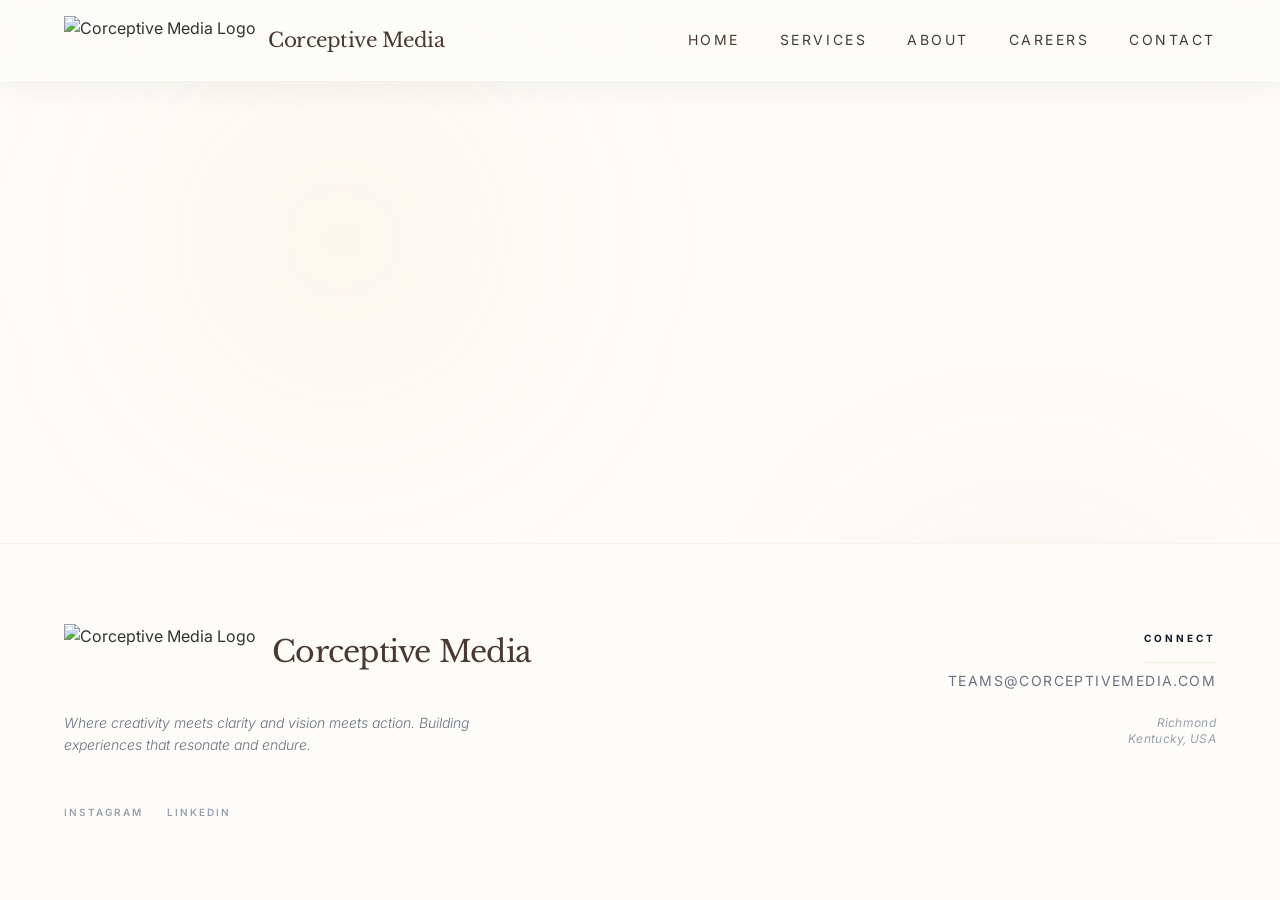
==== index.html @ e535edef "Load abstract homepage design stylesheet" ====
<!doctype html>
<html lang="en">
  <head>
    <meta charset="UTF-8" />
    <link rel="icon" type="image/x-icon" href="/cmfavicon.ico" />
    
    <meta name="viewport" content="width=device-width, initial-scale=1.0" />
    <title>Corceptive Media</title>
    <script type="module" crossorigin src="/assets/index-wxbXfFZk.js"></script>
    <link rel="stylesheet" crossorigin href="/assets/index-CFC45Uwu.css"><link rel="stylesheet" href="/assets/corceptive-homepage-abstract.css">
  </head>
  <body>
    <div id="root"></div>
  </body>
</html>
---- assets/corceptive-homepage-abstract.css ----
@import"https://fonts.googleapis.com/css2?family=Libre+Baskerville:wght@400;700&family=Inter:wght@300;400;500;600&display=swap";/*! tailwindcss v4.3.0 | MIT License | https://tailwindcss.com */@layer properties{@supports (((-webkit-hyphens:none)) and (not (margin-trim:inline))) or ((-moz-orient:inline) and (not (color:rgb(from red r g b)))){*,:before,:after,::backdrop{--tw-translate-x:0;--tw-translate-y:0;--tw-translate-z:0;--tw-rotate-x:initial;--tw-rotate-y:initial;--tw-rotate-z:initial;--tw-skew-x:initial;--tw-skew-y:initial;--tw-space-y-reverse:0;--tw-border-style:solid;--tw-gradient-position:initial;--tw-gradient-from:#0000;--tw-gradient-via:#0000;--tw-gradient-to:#0000;--tw-gradient-stops:initial;--tw-gradient-via-stops:initial;--tw-gradient-from-position:0%;--tw-gradient-via-position:50%;--tw-gradient-to-position:100%;--tw-leading:initial;--tw-font-weight:initial;--tw-tracking:initial;--tw-shadow:0 0 #0000;--tw-shadow-color:initial;--tw-shadow-alpha:100%;--tw-inset-shadow:0 0 #0000;--tw-inset-shadow-color:initial;--tw-inset-shadow-alpha:100%;--tw-ring-color:initial;--tw-ring-shadow:0 0 #0000;--tw-inset-ring-color:initial;--tw-inset-ring-shadow:0 0 #0000;--tw-ring-inset:initial;--tw-ring-offset-width:0px;--tw-ring-offset-color:#fff;--tw-ring-offset-shadow:0 0 #0000;--tw-blur:initial;--tw-brightness:initial;--tw-contrast:initial;--tw-grayscale:initial;--tw-hue-rotate:initial;--tw-invert:initial;--tw-opacity:initial;--tw-saturate:initial;--tw-sepia:initial;--tw-drop-shadow:initial;--tw-drop-shadow-color:initial;--tw-drop-shadow-alpha:100%;--tw-drop-shadow-size:initial;--tw-backdrop-blur:initial;--tw-backdrop-brightness:initial;--tw-backdrop-contrast:initial;--tw-backdrop-grayscale:initial;--tw-backdrop-hue-rotate:initial;--tw-backdrop-invert:initial;--tw-backdrop-opacity:initial;--tw-backdrop-saturate:initial;--tw-backdrop-sepia:initial;--tw-duration:initial;--tw-scale-x:1;--tw-scale-y:1;--tw-scale-z:1;--tw-content:""}}}@layer theme{:root,:host{--font-sans:"Inter", "Helvetica Neue", "Arial", sans-serif;--font-serif:"Libre Baskerville", serif;--font-mono:ui-monospace, SFMono-Regular, Menlo, Monaco, Consolas, "Liberation Mono", "Courier New", monospace;--color-red-500:oklch(63.7% .237 25.331);--color-green-50:oklch(98.2% .018 155.826);--color-green-500:oklch(72.3% .219 149.579);--color-gray-300:oklch(87.2% .01 258.338);--color-gray-400:oklch(70.7% .022 261.325);--color-gray-500:oklch(55.1% .027 264.364);--color-gray-600:oklch(44.6% .03 256.802);--color-gray-700:oklch(37.3% .034 259.733);--color-gray-900:oklch(21% .034 264.665);--color-black:#000;--color-white:#fff;--spacing:.25rem;--container-md:28rem;--container-lg:32rem;--container-xl:36rem;--container-2xl:42rem;--container-4xl:56rem;--container-6xl:72rem;--container-7xl:80rem;--text-xs:.75rem;--text-xs--line-height:calc(1 / .75);--text-sm:.875rem;--text-sm--line-height:calc(1.25 / .875);--text-lg:1.125rem;--text-lg--line-height:calc(1.75 / 1.125);--text-xl:1.25rem;--text-xl--line-height:calc(1.75 / 1.25);--text-2xl:1.5rem;--text-2xl--line-height:calc(2 / 1.5);--text-3xl:1.875rem;--text-3xl--line-height: 1.2 ;--text-4xl:2.25rem;--text-4xl--line-height:calc(2.5 / 2.25);--text-5xl:3rem;--text-5xl--line-height:1;--text-6xl:3.75rem;--text-6xl--line-height:1;--text-7xl:4.5rem;--text-7xl--line-height:1;--text-8xl:6rem;--text-8xl--line-height:1;--font-weight-light:300;--font-weight-normal:400;--font-weight-medium:500;--font-weight-semibold:600;--font-weight-bold:700;--tracking-tight:-.025em;--tracking-wide:.025em;--tracking-widest:.1em;--leading-tight:1.25;--leading-relaxed:1.625;--leading-loose:2;--radius-xl:.75rem;--radius-3xl:1.5rem;--animate-pulse:pulse 2s cubic-bezier(.4, 0, .6, 1) infinite;--blur-sm:8px;--blur-xl:24px;--blur-2xl:40px;--default-transition-duration:.15s;--default-transition-timing-function:cubic-bezier(.4, 0, .2, 1);--default-font-family:var(--font-sans);--default-mono-font-family:var(--font-mono);--color-brand-bg:#fdfcf9;--color-lightest-1:#fdfcf9;--color-lightest-2:#f7f3f0;--color-light-1:#f1ede4;--color-light-2:#e9e3d8;--color-bright-1:#694d4d;--color-bright-2:#dab785;--color-dark-1:#a35d5d;--color-dark-2:#8e5454;--color-darkest-1:#6d4c4c;--color-darkest-2:#5a4a42;--color-brand-bg-alt:var(--color-light-1);--color-brand-text:#333;--color-brand-accent:var(--color-bright-2);--color-brand-burgundy:var(--color-bright-1);--color-brand-rose:var(--color-dark-1)}}@layer base{*,:after,:before,::backdrop{box-sizing:border-box;border:0 solid;margin:0;padding:0}::file-selector-button{box-sizing:border-box;border:0 solid;margin:0;padding:0}html,:host{-webkit-text-size-adjust:100%;-moz-tab-size:4;tab-size:4;line-height:1.5;font-family:var(--default-font-family,ui-sans-serif, system-ui, sans-serif, "Apple Color Emoji", "Segoe UI Emoji", "Segoe UI Symbol", "Noto Color Emoji");font-feature-settings:var(--default-font-feature-settings,normal);font-variation-settings:var(--default-font-variation-settings,normal);-webkit-tap-highlight-color:transparent}hr{height:0;color:inherit;border-top-width:1px}abbr:where([title]){-webkit-text-decoration:underline dotted;text-decoration:underline dotted}h1,h2,h3,h4,h5,h6{font-size:inherit;font-weight:inherit}a{color:inherit;-webkit-text-decoration:inherit;text-decoration:inherit}b,strong{font-weight:bolder}code,kbd,samp,pre{font-family:var(--default-mono-font-family,ui-monospace, SFMono-Regular, Menlo, Monaco, Consolas, "Liberation Mono", "Courier New", monospace);font-feature-settings:var(--default-mono-font-feature-settings,normal);font-variation-settings:var(--default-mono-font-variation-settings,normal);font-size:1em}small{font-size:80%}sub,sup{vertical-align:baseline;font-size:75%;line-height:0;position:relative}sub{bottom:-.25em}sup{top:-.5em}table{text-indent:0;border-color:inherit;border-collapse:collapse}:-moz-focusring{outline:auto}progress{vertical-align:baseline}summary{display:list-item}ol,ul,menu{list-style:none}img,svg,video,canvas,audio,iframe,embed,object{vertical-align:middle;display:block}img,video{max-width:100%;height:auto}button,input,select,optgroup,textarea{font:inherit;font-feature-settings:inherit;font-variation-settings:inherit;letter-spacing:inherit;color:inherit;opacity:1;background-color:#0000;border-radius:0}::file-selector-button{font:inherit;font-feature-settings:inherit;font-variation-settings:inherit;letter-spacing:inherit;color:inherit;opacity:1;background-color:#0000;border-radius:0}:where(select:is([multiple],[size])) optgroup{font-weight:bolder}:where(select:is([multiple],[size])) optgroup option{padding-inline-start:20px}::file-selector-button{margin-inline-end:4px}::placeholder{opacity:1}@supports (not ((-webkit-appearance:-apple-pay-button))) or (contain-intrinsic-size:1px){::placeholder{color:currentColor}@supports (color:color-mix(in lab,red,red)){::placeholder{color:color-mix(in oklab,currentcolor 50%,transparent)}}}textarea{resize:vertical}::-webkit-search-decoration{-webkit-appearance:none}::-webkit-date-and-time-value{min-height:1lh;text-align:inherit}::-webkit-datetime-edit{display:inline-flex}::-webkit-datetime-edit-fields-wrapper{padding:0}::-webkit-datetime-edit{padding-block:0}::-webkit-datetime-edit-year-field{padding-block:0}::-webkit-datetime-edit-month-field{padding-block:0}::-webkit-datetime-edit-day-field{padding-block:0}::-webkit-datetime-edit-hour-field{padding-block:0}::-webkit-datetime-edit-minute-field{padding-block:0}::-webkit-datetime-edit-second-field{padding-block:0}::-webkit-datetime-edit-millisecond-field{padding-block:0}::-webkit-datetime-edit-meridiem-field{padding-block:0}::-webkit-calendar-picker-indicator{line-height:1}:-moz-ui-invalid{box-shadow:none}button,input:where([type=button],[type=reset],[type=submit]){-webkit-appearance:button;-moz-appearance:button;appearance:button}::file-selector-button{-webkit-appearance:button;-moz-appearance:button;appearance:button}::-webkit-inner-spin-button{height:auto}::-webkit-outer-spin-button{height:auto}[hidden]:where(:not([hidden=until-found])){display:none!important}body{background-color:var(--color-brand-bg);color:var(--color-brand-text);-webkit-font-smoothing:antialiased;-moz-osx-font-smoothing:grayscale;font-family:var(--font-sans)}}@layer components{.theme-lightest-1{background-color:var(--color-lightest-1);color:var(--color-brand-text)}.theme-lightest-2{background-color:var(--color-lightest-2);color:var(--color-brand-text)}.theme-light-1{background-color:var(--color-light-1);color:var(--color-brand-text)}.theme-light-2{background-color:var(--color-light-2);color:var(--color-brand-text)}.theme-bright-1{background-color:var(--color-bright-1);color:#fff}.theme-bright-2{background-color:var(--color-bright-2);color:var(--color-brand-text)}.theme-dark-1{background-color:var(--color-dark-1);color:#fff}.theme-dark-2{background-color:var(--color-dark-2);color:#fff}.theme-darkest-1{background-color:var(--color-darkest-1);color:#fff}.theme-darkest-2{background-color:var(--color-darkest-2);color:#fff}}@layer utilities{.pointer-events-none{pointer-events:none}.absolute{position:absolute}.fixed{position:fixed}.relative{position:relative}.inset-0{inset:calc(var(--spacing) * 0)}.top-0{top:calc(var(--spacing) * 0)}.top-1\/2{top:50%}.top-\[10\%\]{top:10%}.right-0{right:calc(var(--spacing) * 0)}.right-\[10\%\]{right:10%}.bottom-0{bottom:calc(var(--spacing) * 0)}.bottom-\[10\%\]{bottom:10%}.left-0{left:calc(var(--spacing) * 0)}.left-1\/2{left:50%}.left-\[15\%\]{left:15%}.z-0{z-index:0}.z-10{z-index:10}.z-20{z-index:20}.z-30{z-index:30}.z-50{z-index:50}.mx-auto{margin-inline:auto}.-mt-\[1px\]{margin-top:-1px}.mt-2{margin-top:calc(var(--spacing) * 2)}.mb-2{margin-bottom:calc(var(--spacing) * 2)}.mb-4{margin-bottom:calc(var(--spacing) * 4)}.mb-6{margin-bottom:calc(var(--spacing) * 6)}.mb-8{margin-bottom:calc(var(--spacing) * 8)}.mb-10{margin-bottom:calc(var(--spacing) * 10)}.mb-12{margin-bottom:calc(var(--spacing) * 12)}.mb-14{margin-bottom:calc(var(--spacing) * 14)}.mb-24{margin-bottom:calc(var(--spacing) * 24)}.ml-auto{margin-left:auto}.block{display:block}.flex{display:flex}.grid{display:grid}.hidden{display:none}.inline-block{display:inline-block}.aspect-\[4\.5\/5\.5\]{aspect-ratio:4.5/5.5}.aspect-\[4\/5\]{aspect-ratio:4/5}.aspect-\[4\/6\]{aspect-ratio:4/6}.h-3{height:calc(var(--spacing) * 3)}.h-10{height:calc(var(--spacing) * 10)}.h-12{height:calc(var(--spacing) * 12)}.h-14{height:calc(var(--spacing) * 14)}.h-20{height:calc(var(--spacing) * 20)}.h-\[60vh\]{height:60vh}.h-\[100px\]{height:100px}.h-\[120\%\]{height:120%}.h-\[130px\]{height:130px}.h-\[250px\]{height:250px}.h-\[300px\]{height:300px}.h-full{height:100%}.h-screen{height:100vh}.min-h-\[85vh\]{min-height:85vh}.min-h-screen{min-height:100vh}.w-1\/2{width:50%}.w-3{width:calc(var(--spacing) * 3)}.w-10{width:calc(var(--spacing) * 10)}.w-20{width:calc(var(--spacing) * 20)}.w-\[120\%\]{width:120%}.w-\[250px\]{width:250px}.w-\[300px\]{width:300px}.w-\[calc\(100\%\+1\.3px\)\]{width:calc(100% + 1.3px)}.w-auto{width:auto}.w-full{width:100%}.max-w-2xl{max-width:var(--container-2xl)}.max-w-4xl{max-width:var(--container-4xl)}.max-w-6xl{max-width:var(--container-6xl)}.max-w-7xl{max-width:var(--container-7xl)}.max-w-\[280px\]{max-width:280px}.max-w-\[320px\]{max-width:320px}.max-w-\[772px\]{max-width:772px}.max-w-lg{max-width:var(--container-lg)}.max-w-md{max-width:var(--container-md)}.max-w-xl{max-width:var(--container-xl)}.flex-grow{flex-grow:1}.-translate-x-1\/2{--tw-translate-x: -50% ;translate:var(--tw-translate-x) var(--tw-translate-y)}.translate-x-0{--tw-translate-x:calc(var(--spacing) * 0);translate:var(--tw-translate-x) var(--tw-translate-y)}.translate-x-full{--tw-translate-x:100%;translate:var(--tw-translate-x) var(--tw-translate-y)}.-translate-y-1\/2{--tw-translate-y: -50% ;translate:var(--tw-translate-x) var(--tw-translate-y)}.translate-y-\[1px\]{--tw-translate-y:1px;translate:var(--tw-translate-x) var(--tw-translate-y)}.-skew-x-\[25deg\]{--tw-skew-x:skewX( -25deg );transform:var(--tw-rotate-x,) var(--tw-rotate-y,) var(--tw-rotate-z,) var(--tw-skew-x,) var(--tw-skew-y,)}.transform{transform:var(--tw-rotate-x,) var(--tw-rotate-y,) var(--tw-rotate-z,) var(--tw-skew-x,) var(--tw-skew-y,)}.animate-pulse{animation:var(--animate-pulse)}.resize-none{resize:none}.grid-cols-1{grid-template-columns:repeat(1,minmax(0,1fr))}.flex-col{flex-direction:column}.flex-wrap{flex-wrap:wrap}.items-center{align-items:center}.items-start{align-items:flex-start}.justify-between{justify-content:space-between}.justify-center{justify-content:center}.gap-2{gap:calc(var(--spacing) * 2)}.gap-3{gap:calc(var(--spacing) * 3)}.gap-4{gap:calc(var(--spacing) * 4)}.gap-6{gap:calc(var(--spacing) * 6)}.gap-8{gap:calc(var(--spacing) * 8)}.gap-10{gap:calc(var(--spacing) * 10)}.gap-12{gap:calc(var(--spacing) * 12)}.gap-16{gap:calc(var(--spacing) * 16)}:where(.space-y-3>:not(:last-child)){--tw-space-y-reverse:0;margin-block-start:calc(calc(var(--spacing) * 3) * var(--tw-space-y-reverse));margin-block-end:calc(calc(var(--spacing) * 3) * calc(1 - var(--tw-space-y-reverse)))}:where(.space-y-6>:not(:last-child)){--tw-space-y-reverse:0;margin-block-start:calc(calc(var(--spacing) * 6) * var(--tw-space-y-reverse));margin-block-end:calc(calc(var(--spacing) * 6) * calc(1 - var(--tw-space-y-reverse)))}:where(.space-y-8>:not(:last-child)){--tw-space-y-reverse:0;margin-block-start:calc(calc(var(--spacing) * 8) * var(--tw-space-y-reverse));margin-block-end:calc(calc(var(--spacing) * 8) * calc(1 - var(--tw-space-y-reverse)))}.overflow-hidden{overflow:hidden}.overflow-x-hidden{overflow-x:hidden}.scroll-smooth{scroll-behavior:smooth}.rounded-3xl{border-radius:var(--radius-3xl)}.rounded-\[32px\]{border-radius:32px}.rounded-full{border-radius:3.40282e38px}.rounded-xl{border-radius:var(--radius-xl)}.border{border-style:var(--tw-border-style);border-width:1px}.border-\[1\.25px\]{border-style:var(--tw-border-style);border-width:1.25px}.border-t{border-top-style:var(--tw-border-style);border-top-width:1px}.border-b{border-bottom-style:var(--tw-border-style);border-bottom-width:1px}.border-\[\#a86700\]{border-color:#a86700}.border-\[\#d6b25e\]\/10{border-color:#d6b25e1a}.border-\[\#d6b25e\]\/20{border-color:#d6b25e33}.border-brand-accent\/20{border-color:#dab78533}@supports (color:color-mix(in lab,red,red)){.border-brand-accent\/20{border-color:color-mix(in oklab,var(--color-brand-accent) 20%,transparent)}}.border-white\/20{border-color:#fff3}@supports (color:color-mix(in lab,red,red)){.border-white\/20{border-color:color-mix(in oklab,var(--color-white) 20%,transparent)}}.bg-\[\#8b5e3c\]\/10{background-color:#8b5e3c1a}.bg-\[\#d6b25e\]\/10{background-color:#d6b25e1a}.bg-\[\#d6b25e\]\/20{background-color:#d6b25e33}.bg-\[\#f9f7f0\]{background-color:#f9f7f0}.bg-\[\#fdfcf9\]{background-color:#fdfcf9}.bg-\[\#fdfcf9\]\/70{background-color:#fdfcf9b3}.bg-\[\#fdfcf9\]\/95{background-color:#fdfcf9f2}.bg-brand-accent\/20{background-color:#dab78533}@supports (color:color-mix(in lab,red,red)){.bg-brand-accent\/20{background-color:color-mix(in oklab,var(--color-brand-accent) 20%,transparent)}}.bg-brand-bg{background-color:var(--color-brand-bg)}.bg-brand-bg-alt{background-color:var(--color-brand-bg-alt)}.bg-brand-burgundy{background-color:var(--color-brand-burgundy)}.bg-darkest-1\/40{background-color:#6d4c4c66}@supports (color:color-mix(in lab,red,red)){.bg-darkest-1\/40{background-color:color-mix(in oklab,var(--color-darkest-1) 40%,transparent)}}.bg-green-50{background-color:var(--color-green-50)}.bg-transparent{background-color:#0000}.bg-white{background-color:var(--color-white)}.bg-white\/60{background-color:#fff9}@supports (color:color-mix(in lab,red,red)){.bg-white\/60{background-color:color-mix(in oklab,var(--color-white) 60%,transparent)}}.bg-white\/80{background-color:#fffc}@supports (color:color-mix(in lab,red,red)){.bg-white\/80{background-color:color-mix(in oklab,var(--color-white) 80%,transparent)}}.bg-gradient-to-r{--tw-gradient-position:to right in oklab;background-image:linear-gradient(var(--tw-gradient-stops))}.bg-gradient-to-tr{--tw-gradient-position:to top right in oklab;background-image:linear-gradient(var(--tw-gradient-stops))}.bg-\[conic-gradient\(from_0deg_at_50\%_50\%\,\#fcece4_0\%\,\#fff_50\%\,\#fdfcf9_100\%\)\]{background-image:conic-gradient(#fcece4,#fff,#fdfcf9)}.bg-\[radial-gradient\(circle_at_10\%_90\%\,var\(--color-brand-rose\)_0\%\,transparent_50\%\)\]{background-image:radial-gradient(circle at 10% 90%,var(--color-brand-rose) 0%,transparent 50%)}.bg-\[radial-gradient\(circle_at_20\%_80\%\,rgba\(255\,255\,255\,0\.4\)_0\%\,transparent_40\%\)\]{background-image:radial-gradient(circle at 20% 80%,#fff6,#0000 40%)}.bg-\[radial-gradient\(circle_at_30\%_20\%\,\#fff_0\%\,transparent_60\%\)\,radial-gradient\(circle_at_80\%_40\%\,\#fcece4_0\%\,transparent_70\%\)\,radial-gradient\(circle_at_40\%_80\%\,\#f7f3f0_0\%\,transparent_60\%\)\]{background-image:radial-gradient(circle at 30% 20%,#fff,#0000 60%),radial-gradient(circle at 80% 40%,#fcece4,#0000 70%),radial-gradient(circle at 40% 80%,#f7f3f0,#0000 60%)}.bg-\[radial-gradient\(circle_at_40\%_30\%\,\#fff_0\%\,transparent_70\%\)\,radial-gradient\(circle_at_70\%_20\%\,\#fcece4_0\%\,transparent_60\%\)\,radial-gradient\(circle_at_20\%_80\%\,\#f7f3f0_0\%\,transparent_50\%\)\]{background-image:radial-gradient(circle at 40% 30%,#fff,#0000 70%),radial-gradient(circle at 70% 20%,#fcece4,#0000 60%),radial-gradient(circle at 20% 80%,#f7f3f0,#0000 50%)}.bg-\[radial-gradient\(circle_at_80\%_80\%\,var\(--color-brand-rose\)_0\%\,transparent_40\%\)\]{background-image:radial-gradient(circle at 80% 80%,var(--color-brand-rose) 0%,transparent 40%)}.bg-\[radial-gradient\(circle_at_90\%_15\%\,rgba\(218\,183\,133\,0\.3\)_0\%\,transparent_50\%\)\]{background-image:radial-gradient(circle at 90% 15%,#dab7854d,#0000 50%)}.bg-\[radial-gradient\(circle_at_100\%_0\%\,\#ffffff_0\%\,rgba\(255\,255\,255\,0\.8\)_25\%\,transparent_70\%\)\]{background-image:radial-gradient(circle at 100% 0,#fff,#fffc 25%,#0000 70%)}.from-transparent{--tw-gradient-from:transparent;--tw-gradient-stops:var(--tw-gradient-via-stops,var(--tw-gradient-position), var(--tw-gradient-from) var(--tw-gradient-from-position), var(--tw-gradient-to) var(--tw-gradient-to-position))}.via-brand-accent\/10{--tw-gradient-via:#dab7851a}@supports (color:color-mix(in lab,red,red)){.via-brand-accent\/10{--tw-gradient-via:color-mix(in oklab, var(--color-brand-accent) 10%, transparent)}}.via-brand-accent\/10{--tw-gradient-via-stops:var(--tw-gradient-position), var(--tw-gradient-from) var(--tw-gradient-from-position), var(--tw-gradient-via) var(--tw-gradient-via-position), var(--tw-gradient-to) var(--tw-gradient-to-position);--tw-gradient-stops:var(--tw-gradient-via-stops)}.via-white\/30{--tw-gradient-via:#ffffff4d}@supports (color:color-mix(in lab,red,red)){.via-white\/30{--tw-gradient-via:color-mix(in oklab, var(--color-white) 30%, transparent)}}.via-white\/30{--tw-gradient-via-stops:var(--tw-gradient-position), var(--tw-gradient-from) var(--tw-gradient-from-position), var(--tw-gradient-via) var(--tw-gradient-via-position), var(--tw-gradient-to) var(--tw-gradient-to-position);--tw-gradient-stops:var(--tw-gradient-via-stops)}.to-transparent{--tw-gradient-to:transparent;--tw-gradient-stops:var(--tw-gradient-via-stops,var(--tw-gradient-position), var(--tw-gradient-from) var(--tw-gradient-from-position), var(--tw-gradient-to) var(--tw-gradient-to-position))}.bg-cover{background-size:cover}.bg-center{background-position:50%}.bg-no-repeat{background-repeat:no-repeat}.fill-brand-bg-alt{fill:var(--color-brand-bg-alt)}.object-cover{object-fit:cover}.p-10{padding:calc(var(--spacing) * 10)}.px-4{padding-inline:calc(var(--spacing) * 4)}.px-6{padding-inline:calc(var(--spacing) * 6)}.px-10{padding-inline:calc(var(--spacing) * 10)}.px-12{padding-inline:calc(var(--spacing) * 12)}.px-\[5vw\]{padding-inline:5vw}.py-3\.5{padding-block:calc(var(--spacing) * 3.5)}.py-20{padding-block:calc(var(--spacing) * 20)}.py-24{padding-block:calc(var(--spacing) * 24)}.py-32{padding-block:calc(var(--spacing) * 32)}.py-40{padding-block:calc(var(--spacing) * 40)}.pt-4{padding-top:calc(var(--spacing) * 4)}.pt-10{padding-top:calc(var(--spacing) * 10)}.pt-24{padding-top:calc(var(--spacing) * 24)}.pb-4{padding-bottom:calc(var(--spacing) * 4)}.text-center{text-align:center}.font-serif{font-family:var(--font-serif)}.text-2xl{font-size:var(--text-2xl);line-height:var(--tw-leading,var(--text-2xl--line-height))}.text-3xl{font-size:var(--text-3xl);line-height:var(--tw-leading,var(--text-3xl--line-height))}.text-4xl{font-size:var(--text-4xl);line-height:var(--tw-leading,var(--text-4xl--line-height))}.text-5xl{font-size:var(--text-5xl);line-height:var(--tw-leading,var(--text-5xl--line-height))}.text-lg{font-size:var(--text-lg);line-height:var(--tw-leading,var(--text-lg--line-height))}.text-sm{font-size:var(--text-sm);line-height:var(--tw-leading,var(--text-sm--line-height))}.text-xs{font-size:var(--text-xs);line-height:var(--tw-leading,var(--text-xs--line-height))}.text-\[10px\]{font-size:10px}.text-\[11px\]{font-size:11px}.text-\[12px\]{font-size:12px}.text-\[16px\]{font-size:16px}.text-\[18px\]{font-size:18px}.text-\[22px\]{font-size:22px}.text-\[24px\]{font-size:24px}.text-\[32px\]{font-size:32px}.leading-\[0\]{--tw-leading:0;line-height:0}.leading-\[1\.1\]{--tw-leading:1.1;line-height:1.1}.leading-loose{--tw-leading:var(--leading-loose);line-height:var(--leading-loose)}.leading-relaxed{--tw-leading:var(--leading-relaxed);line-height:var(--leading-relaxed)}.leading-tight{--tw-leading:var(--leading-tight);line-height:var(--leading-tight)}.font-bold{--tw-font-weight:var(--font-weight-bold);font-weight:var(--font-weight-bold)}.font-light{--tw-font-weight:var(--font-weight-light);font-weight:var(--font-weight-light)}.font-medium{--tw-font-weight:var(--font-weight-medium);font-weight:var(--font-weight-medium)}.font-normal{--tw-font-weight:var(--font-weight-normal);font-weight:var(--font-weight-normal)}.font-semibold{--tw-font-weight:var(--font-weight-semibold);font-weight:var(--font-weight-semibold)}.tracking-\[0\.2em\]{--tw-tracking:.2em;letter-spacing:.2em}.tracking-\[0\.3em\]{--tw-tracking:.3em;letter-spacing:.3em}.tracking-\[0\.18em\]{--tw-tracking:.18em;letter-spacing:.18em}.tracking-tight{--tw-tracking:var(--tracking-tight);letter-spacing:var(--tracking-tight)}.tracking-wide{--tw-tracking:var(--tracking-wide);letter-spacing:var(--tracking-wide)}.tracking-widest{--tw-tracking:var(--tracking-widest);letter-spacing:var(--tracking-widest)}.whitespace-nowrap{white-space:nowrap}.text-\[\#000000\]{color:#000}.text-\[\#4a3a32\]{color:#4a3a32}.text-\[\#4b3832\]{color:#4b3832}.text-\[\#5a4a42\]{color:#5a4a42}.text-\[\#6b4c3b\]{color:#6b4c3b}.text-\[\#8e5454\]{color:#8e5454}.text-\[\#622f00\]{color:#622f00}.text-\[\#790000\]{color:#790000}.text-black{color:var(--color-black)}.text-brand-burgundy{color:var(--color-brand-burgundy)}.text-brand-text{color:var(--color-brand-text)}.text-gray-400{color:var(--color-gray-400)}.text-gray-500{color:var(--color-gray-500)}.text-gray-600{color:var(--color-gray-600)}.text-gray-700{color:var(--color-gray-700)}.text-gray-900{color:var(--color-gray-900)}.text-green-500{color:var(--color-green-500)}.text-red-500{color:var(--color-red-500)}.text-white{color:var(--color-white)}.lowercase{text-transform:lowercase}.uppercase{text-transform:uppercase}.italic{font-style:italic}.underline-offset-8{text-underline-offset:8px}.opacity-0{opacity:0}.opacity-15{opacity:.15}.opacity-20{opacity:.2}.opacity-40{opacity:.4}.opacity-60{opacity:.6}.opacity-70{opacity:.7}.opacity-80{opacity:.8}.opacity-100{opacity:1}.shadow-2xl{--tw-shadow:0 25px 50px -12px var(--tw-shadow-color,#00000040);box-shadow:var(--tw-inset-shadow),var(--tw-inset-ring-shadow),var(--tw-ring-offset-shadow),var(--tw-ring-shadow),var(--tw-shadow)}.shadow-\[0_0_15px_rgba\(255\,255\,255\,1\)\]{--tw-shadow:0 0 15px var(--tw-shadow-color,#fff);box-shadow:var(--tw-inset-shadow),var(--tw-inset-ring-shadow),var(--tw-ring-offset-shadow),var(--tw-ring-shadow),var(--tw-shadow)}.shadow-\[0_8px_30px_rgba\(0\,0\,0\,0\.05\)\]{--tw-shadow:0 8px 30px var(--tw-shadow-color,#0000000d);box-shadow:var(--tw-inset-shadow),var(--tw-inset-ring-shadow),var(--tw-ring-offset-shadow),var(--tw-ring-shadow),var(--tw-shadow)}.shadow-\[0_50px_100px_-20px_rgba\(0\,0\,0\,0\.15\)\,0_0_60px_-10px_rgba\(218\,183\,133\,0\.3\)\]{--tw-shadow:0 50px 100px -20px var(--tw-shadow-color,#00000026), 0 0 60px -10px var(--tw-shadow-color,#dab7854d);box-shadow:var(--tw-inset-shadow),var(--tw-inset-ring-shadow),var(--tw-ring-offset-shadow),var(--tw-ring-shadow),var(--tw-shadow)}.shadow-xl{--tw-shadow:0 20px 25px -5px var(--tw-shadow-color,#0000001a), 0 8px 10px -6px var(--tw-shadow-color,#0000001a);box-shadow:var(--tw-inset-shadow),var(--tw-inset-ring-shadow),var(--tw-ring-offset-shadow),var(--tw-ring-shadow),var(--tw-shadow)}.shadow-brand-accent\/30{--tw-shadow-color:#dab7854d}@supports (color:color-mix(in lab,red,red)){.shadow-brand-accent\/30{--tw-shadow-color:color-mix(in oklab, color-mix(in oklab, var(--color-brand-accent) 30%, transparent) var(--tw-shadow-alpha), transparent)}}.shadow-brand-burgundy\/10{--tw-shadow-color:#694d4d1a}@supports (color:color-mix(in lab,red,red)){.shadow-brand-burgundy\/10{--tw-shadow-color:color-mix(in oklab, color-mix(in oklab, var(--color-brand-burgundy) 10%, transparent) var(--tw-shadow-alpha), transparent)}}.blur-\[0\.5px\]{--tw-blur:blur(.5px);filter:var(--tw-blur,) var(--tw-brightness,) var(--tw-contrast,) var(--tw-grayscale,) var(--tw-hue-rotate,) var(--tw-invert,) var(--tw-saturate,) var(--tw-sepia,) var(--tw-drop-shadow,)}.blur-\[5px\]{--tw-blur:blur(5px);filter:var(--tw-blur,) var(--tw-brightness,) var(--tw-contrast,) var(--tw-grayscale,) var(--tw-hue-rotate,) var(--tw-invert,) var(--tw-saturate,) var(--tw-sepia,) var(--tw-drop-shadow,)}.blur-\[100px\]{--tw-blur:blur(100px);filter:var(--tw-blur,) var(--tw-brightness,) var(--tw-contrast,) var(--tw-grayscale,) var(--tw-hue-rotate,) var(--tw-invert,) var(--tw-saturate,) var(--tw-sepia,) var(--tw-drop-shadow,)}.blur-\[120px\]{--tw-blur:blur(120px);filter:var(--tw-blur,) var(--tw-brightness,) var(--tw-contrast,) var(--tw-grayscale,) var(--tw-hue-rotate,) var(--tw-invert,) var(--tw-saturate,) var(--tw-sepia,) var(--tw-drop-shadow,)}.blur-xl{--tw-blur:blur(var(--blur-xl));filter:var(--tw-blur,) var(--tw-brightness,) var(--tw-contrast,) var(--tw-grayscale,) var(--tw-hue-rotate,) var(--tw-invert,) var(--tw-saturate,) var(--tw-sepia,) var(--tw-drop-shadow,)}.contrast-\[1\.05\]{--tw-contrast:contrast(1.05);filter:var(--tw-blur,) var(--tw-brightness,) var(--tw-contrast,) var(--tw-grayscale,) var(--tw-hue-rotate,) var(--tw-invert,) var(--tw-saturate,) var(--tw-sepia,) var(--tw-drop-shadow,)}.grayscale-\[0\.1\]{--tw-grayscale:grayscale(.1);filter:var(--tw-blur,) var(--tw-brightness,) var(--tw-contrast,) var(--tw-grayscale,) var(--tw-hue-rotate,) var(--tw-invert,) var(--tw-saturate,) var(--tw-sepia,) var(--tw-drop-shadow,)}.grayscale-\[0\.2\]{--tw-grayscale:grayscale(.2);filter:var(--tw-blur,) var(--tw-brightness,) var(--tw-contrast,) var(--tw-grayscale,) var(--tw-hue-rotate,) var(--tw-invert,) var(--tw-saturate,) var(--tw-sepia,) var(--tw-drop-shadow,)}.filter{filter:var(--tw-blur,) var(--tw-brightness,) var(--tw-contrast,) var(--tw-grayscale,) var(--tw-hue-rotate,) var(--tw-invert,) var(--tw-saturate,) var(--tw-sepia,) var(--tw-drop-shadow,)}.backdrop-blur-2xl{--tw-backdrop-blur:blur(var(--blur-2xl));-webkit-backdrop-filter:var(--tw-backdrop-blur,) var(--tw-backdrop-brightness,) var(--tw-backdrop-contrast,) var(--tw-backdrop-grayscale,) var(--tw-backdrop-hue-rotate,) var(--tw-backdrop-invert,) var(--tw-backdrop-opacity,) var(--tw-backdrop-saturate,) var(--tw-backdrop-sepia,);backdrop-filter:var(--tw-backdrop-blur,) var(--tw-backdrop-brightness,) var(--tw-backdrop-contrast,) var(--tw-backdrop-grayscale,) var(--tw-backdrop-hue-rotate,) var(--tw-backdrop-invert,) var(--tw-backdrop-opacity,) var(--tw-backdrop-saturate,) var(--tw-backdrop-sepia,)}.backdrop-blur-sm{--tw-backdrop-blur:blur(var(--blur-sm));-webkit-backdrop-filter:var(--tw-backdrop-blur,) var(--tw-backdrop-brightness,) var(--tw-backdrop-contrast,) var(--tw-backdrop-grayscale,) var(--tw-backdrop-hue-rotate,) var(--tw-backdrop-invert,) var(--tw-backdrop-opacity,) var(--tw-backdrop-saturate,) var(--tw-backdrop-sepia,);backdrop-filter:var(--tw-backdrop-blur,) var(--tw-backdrop-brightness,) var(--tw-backdrop-contrast,) var(--tw-backdrop-grayscale,) var(--tw-backdrop-hue-rotate,) var(--tw-backdrop-invert,) var(--tw-backdrop-opacity,) var(--tw-backdrop-saturate,) var(--tw-backdrop-sepia,)}.transition{transition-property:color,background-color,border-color,outline-color,text-decoration-color,fill,stroke,--tw-gradient-from,--tw-gradient-via,--tw-gradient-to,opacity,box-shadow,transform,translate,scale,rotate,filter,-webkit-backdrop-filter,backdrop-filter,display,content-visibility,overlay,pointer-events;transition-timing-function:var(--tw-ease,var(--default-transition-timing-function));transition-duration:var(--tw-duration,var(--default-transition-duration))}.transition-all{transition-property:all;transition-timing-function:var(--tw-ease,var(--default-transition-timing-function));transition-duration:var(--tw-duration,var(--default-transition-duration))}.transition-colors{transition-property:color,background-color,border-color,outline-color,text-decoration-color,fill,stroke,--tw-gradient-from,--tw-gradient-via,--tw-gradient-to;transition-timing-function:var(--tw-ease,var(--default-transition-timing-function));transition-duration:var(--tw-duration,var(--default-transition-duration))}.transition-transform{transition-property:transform,translate,scale,rotate;transition-timing-function:var(--tw-ease,var(--default-transition-timing-function));transition-duration:var(--tw-duration,var(--default-transition-duration))}.duration-300{--tw-duration:.3s;transition-duration:.3s}.duration-500{--tw-duration:.5s;transition-duration:.5s}.duration-700{--tw-duration:.7s;transition-duration:.7s}@media(hover:hover){.group-hover\:scale-105:is(:where(.group):hover *){--tw-scale-x:105%;--tw-scale-y:105%;--tw-scale-z:105%;scale:var(--tw-scale-x) var(--tw-scale-y)}.group-hover\:opacity-100:is(:where(.group):hover *){opacity:1}}.placeholder\:font-light::placeholder{--tw-font-weight:var(--font-weight-light);font-weight:var(--font-weight-light)}.placeholder\:text-gray-300::placeholder{color:var(--color-gray-300)}.after\:absolute:after{content:var(--tw-content);position:absolute}.after\:-bottom-2:after{content:var(--tw-content);bottom:calc(var(--spacing) * -2)}.after\:left-0:after{content:var(--tw-content);left:calc(var(--spacing) * 0)}.after\:h-\[1px\]:after{content:var(--tw-content);height:1px}.after\:w-0:after{content:var(--tw-content);width:calc(var(--spacing) * 0)}.after\:bg-\[\#d6b25e\]:after{content:var(--tw-content);background-color:#d6b25e}.after\:transition-all:after{content:var(--tw-content);transition-property:all;transition-timing-function:var(--tw-ease,var(--default-transition-timing-function));transition-duration:var(--tw-duration,var(--default-transition-duration))}.after\:duration-300:after{content:var(--tw-content);--tw-duration:.3s;transition-duration:.3s}@media(hover:hover){.hover\:scale-105:hover{--tw-scale-x:105%;--tw-scale-y:105%;--tw-scale-z:105%;scale:var(--tw-scale-x) var(--tw-scale-y)}.hover\:bg-black:hover{background-color:var(--color-black)}.hover\:text-\[\#8b5e3c\]:hover{color:#8b5e3c}.hover\:underline:hover{text-decoration-line:underline}.hover\:grayscale-0:hover{--tw-grayscale:grayscale(0%);filter:var(--tw-blur,) var(--tw-brightness,) var(--tw-contrast,) var(--tw-grayscale,) var(--tw-hue-rotate,) var(--tw-invert,) var(--tw-saturate,) var(--tw-sepia,) var(--tw-drop-shadow,)}.hover\:after\:w-full:hover:after{content:var(--tw-content);width:100%}}.focus\:border-brand-accent:focus{border-color:var(--color-brand-accent)}.focus\:outline-none:focus{--tw-outline-style:none;outline-style:none}.active\:scale-95:active{--tw-scale-x:95%;--tw-scale-y:95%;--tw-scale-z:95%;scale:var(--tw-scale-x) var(--tw-scale-y)}.disabled\:cursor-not-allowed:disabled{cursor:not-allowed}.disabled\:opacity-50:disabled{opacity:.5}@media(min-width:48rem){.md\:block{display:block}.md\:flex{display:flex}.md\:hidden{display:none}.md\:w-1\/2{width:50%}.md\:w-1\/3{width:33.3333%}.md\:w-2\/3{width:66.6667%}.md\:w-\[45\%\]{width:45%}.md\:w-\[55\%\]{width:55%}.md\:grid-cols-2{grid-template-columns:repeat(2,minmax(0,1fr))}.md\:grid-cols-3{grid-template-columns:repeat(3,minmax(0,1fr))}.md\:flex-row{flex-direction:row}.md\:gap-24{gap:calc(var(--spacing) * 24)}.md\:gap-32{gap:calc(var(--spacing) * 32)}.md\:text-left{text-align:left}.md\:text-right{text-align:right}.md\:text-6xl{font-size:var(--text-6xl);line-height:var(--tw-leading,var(--text-6xl--line-height))}.md\:text-7xl{font-size:var(--text-7xl);line-height:var(--tw-leading,var(--text-7xl--line-height))}.md\:text-8xl{font-size:var(--text-8xl);line-height:var(--tw-leading,var(--text-8xl--line-height))}.md\:text-xl{font-size:var(--text-xl);line-height:var(--tw-leading,var(--text-xl--line-height))}}}@keyframes subtle-zoom{0%{transform:scale(1)}to{transform:scale(1.1)}}.animate-subtle-zoom{animation:30s ease-in-out infinite alternate subtle-zoom}@keyframes subtle-drift{0%{transform:scale(1)translate(0)}50%{transform:scale(1.1)translate(20px,10px)}to{transform:scale(1)translate(0)}}.animate-subtle-drift{animation:15s ease-in-out infinite alternate subtle-drift}@keyframes light-ray{0%{stroke-dashoffset:3000px}to{stroke-dashoffset:-3000px}}@keyframes bubble-float{0%,to{transform:translateY(0)translate(0)scale(1)}50%{transform:translateY(-100px)translate(40px)scale(1.1)}}@keyframes shimmer{0%,to{opacity:.3}50%{opacity:.8}}.animate-light-ray{stroke-dasharray:500 2500;animation:12s linear infinite light-ray}@keyframes shine{0%{opacity:0;transform:translate(-100%)skew(-15deg)}20%{opacity:.5}50%{opacity:.8;transform:translate(100%)skew(-15deg)}to{opacity:0;transform:translate(200%)skew(-15deg)}}.animate-shine{animation:8s ease-in-out infinite shine}.animate-bubble{animation:15s ease-in-out infinite bubble-float}.animate-shimmer{animation:4s ease-in-out infinite shimmer}.font-serif{font-family:var(--font-serif)}.nav-link{padding-block:calc(var(--spacing) * 1);--tw-font-weight:var(--font-weight-bold);font-size:16px;font-weight:var(--font-weight-bold);--tw-tracking:.25em;letter-spacing:.25em;text-transform:uppercase;transition-property:all;transition-timing-function:var(--tw-ease,var(--default-transition-timing-function));transition-duration:var(--tw-duration,var(--default-transition-duration));--tw-duration:.3s;transition-duration:.3s;position:relative}.nav-link:after{content:"";bottom:calc(var(--spacing) * 0);left:calc(var(--spacing) * 0);height:1px;width:calc(var(--spacing) * 0);background-color:var(--color-brand-text);transition-property:all;transition-timing-function:var(--tw-ease,var(--default-transition-timing-function));transition-duration:var(--tw-duration,var(--default-transition-duration));--tw-duration:.3s;transition-duration:.3s;position:absolute}.nav-link.active:after,.nav-link:hover:after{width:100%}.squircle{-webkit-mask-image:url('data:image/svg+xml;utf8,<svg maskUnits="objectBoundingBox" viewBox="0 0 1 1" xmlns="http://www.w3.org/2000/svg"><path d="M 0,0.5 C 0,0.1 0.1,0 0.5,0 S 1,0.1 1,0.5 0.9,1 0.5,1 0,0.9 0,0.5" /></svg>');mask-image:url('data:image/svg+xml;utf8,<svg maskUnits="objectBoundingBox" viewBox="0 0 1 1" xmlns="http://www.w3.org/2000/svg"><path d="M 0,0.5 C 0,0.1 0.1,0 0.5,0 S 1,0.1 1,0.5 0.9,1 0.5,1 0,0.9 0,0.5" /></svg>');-webkit-mask-size:100% 100%;mask-size:100% 100%}html{scroll-behavior:smooth}@property --tw-translate-x{syntax:"*";inherits:false;initial-value:0}@property --tw-translate-y{syntax:"*";inherits:false;initial-value:0}@property --tw-translate-z{syntax:"*";inherits:false;initial-value:0}@property --tw-rotate-x{syntax:"*";inherits:false}@property --tw-rotate-y{syntax:"*";inherits:false}@property --tw-rotate-z{syntax:"*";inherits:false}@property --tw-skew-x{syntax:"*";inherits:false}@property --tw-skew-y{syntax:"*";inherits:false}@property --tw-space-y-reverse{syntax:"*";inherits:false;initial-value:0}@property --tw-border-style{syntax:"*";inherits:false;initial-value:solid}@property --tw-gradient-position{syntax:"*";inherits:false}@property --tw-gradient-from{syntax:"<color>";inherits:false;initial-value:#0000}@property --tw-gradient-via{syntax:"<color>";inherits:false;initial-value:#0000}@property --tw-gradient-to{syntax:"<color>";inherits:false;initial-value:#0000}@property --tw-gradient-stops{syntax:"*";inherits:false}@property --tw-gradient-via-stops{syntax:"*";inherits:false}@property --tw-gradient-from-position{syntax:"<length-percentage>";inherits:false;initial-value:0%}@property --tw-gradient-via-position{syntax:"<length-percentage>";inherits:false;initial-value:50%}@property --tw-gradient-to-position{syntax:"<length-percentage>";inherits:false;initial-value:100%}@property --tw-leading{syntax:"*";inherits:false}@property --tw-font-weight{syntax:"*";inherits:false}@property --tw-tracking{syntax:"*";inherits:false}@property --tw-shadow{syntax:"*";inherits:false;initial-value:0 0 #0000}@property --tw-shadow-color{syntax:"*";inherits:false}@property --tw-shadow-alpha{syntax:"<percentage>";inherits:false;initial-value:100%}@property --tw-inset-shadow{syntax:"*";inherits:false;initial-value:0 0 #0000}@property --tw-inset-shadow-color{syntax:"*";inherits:false}@property --tw-inset-shadow-alpha{syntax:"<percentage>";inherits:false;initial-value:100%}@property --tw-ring-color{syntax:"*";inherits:false}@property --tw-ring-shadow{syntax:"*";inherits:false;initial-value:0 0 #0000}@property --tw-inset-ring-color{syntax:"*";inherits:false}@property --tw-inset-ring-shadow{syntax:"*";inherits:false;initial-value:0 0 #0000}@property --tw-ring-inset{syntax:"*";inherits:false}@property --tw-ring-offset-width{syntax:"<length>";inherits:false;initial-value:0}@property --tw-ring-offset-color{syntax:"*";inherits:false;initial-value:#fff}@property --tw-ring-offset-shadow{syntax:"*";inherits:false;initial-value:0 0 #0000}@property --tw-blur{syntax:"*";inherits:false}@property --tw-brightness{syntax:"*";inherits:false}@property --tw-contrast{syntax:"*";inherits:false}@property --tw-grayscale{syntax:"*";inherits:false}@property --tw-hue-rotate{syntax:"*";inherits:false}@property --tw-invert{syntax:"*";inherits:false}@property --tw-opacity{syntax:"*";inherits:false}@property --tw-saturate{syntax:"*";inherits:false}@property --tw-sepia{syntax:"*";inherits:false}@property --tw-drop-shadow{syntax:"*";inherits:false}@property --tw-drop-shadow-color{syntax:"*";inherits:false}@property --tw-drop-shadow-alpha{syntax:"<percentage>";inherits:false;initial-value:100%}@property --tw-drop-shadow-size{syntax:"*";inherits:false}@property --tw-backdrop-blur{syntax:"*";inherits:false}@property --tw-backdrop-brightness{syntax:"*";inherits:false}@property --tw-backdrop-contrast{syntax:"*";inherits:false}@property --tw-backdrop-grayscale{syntax:"*";inherits:false}@property --tw-backdrop-hue-rotate{syntax:"*";inherits:false}@property --tw-backdrop-invert{syntax:"*";inherits:false}@property --tw-backdrop-opacity{syntax:"*";inherits:false}@property --tw-backdrop-saturate{syntax:"*";inherits:false}@property --tw-backdrop-sepia{syntax:"*";inherits:false}@property --tw-duration{syntax:"*";inherits:false}@property --tw-scale-x{syntax:"*";inherits:false;initial-value:1}@property --tw-scale-y{syntax:"*";inherits:false;initial-value:1}@property --tw-scale-z{syntax:"*";inherits:false;initial-value:1}@property --tw-content{syntax:"*";inherits:false;initial-value:""}@keyframes pulse{50%{opacity:.5}}

/* Corceptive Media homepage — approved abstract visual direction */
.cm-homepage{--cm-cream:#fffaf4;--cm-cream-deep:#f7eee4;--cm-wine:#4a1e2b;--cm-orange:#e9632b;--cm-gold:#c9a84c;--cm-ink:#34292a;--cm-muted:#756966;background:var(--cm-cream);color:var(--cm-ink);font-family:Inter,Arial,sans-serif;overflow:hidden}
body:has(.cm-homepage) header{position:fixed!important;top:14px!important;left:50%!important;transform:translateX(-50%)!important;width:min(1380px,94vw)!important;height:76px!important;border:1px solid rgba(255,255,255,.9)!important;border-radius:16px!important;background:rgba(255,250,244,.82)!important;box-shadow:0 12px 34px rgba(45,20,29,.13),inset 0 1px rgba(255,255,255,.9)!important;backdrop-filter:blur(20px) saturate(145%)!important}
body:has(.cm-homepage) header>div:first-child{height:100%!important;padding:0 28px!important}
body:has(.cm-homepage) header nav a{color:#554747!important;font-size:10px!important;font-weight:800!important;letter-spacing:.14em!important}
body:has(.cm-homepage) header nav a:hover{color:var(--cm-orange)!important}
body:has(.cm-homepage) header span{color:var(--cm-wine)!important}
body:has(.cm-homepage) main{padding-top:0!important}
.cm-hero{position:relative;isolation:isolate;min-height:660px;padding:190px max(6vw,calc((100vw - 1240px)/2)) 84px;display:flex;align-items:center;overflow:hidden;background:radial-gradient(ellipse at 72% 35%,#f4dfc8 0%,transparent 48%),linear-gradient(120deg,#fffaf4 0%,#fbf2e8 55%,#f4e5d5 100%)}
.cm-hero-art{position:absolute;z-index:-1;right:-2%;top:5%;width:64%;height:94%;background-image:url('/corceptive-abstract-hero.webp');background-size:cover;background-position:center;background-repeat:no-repeat;opacity:.98;mask-image:linear-gradient(90deg,transparent 0%,rgba(0,0,0,.16) 8%,#000 28%);-webkit-mask-image:linear-gradient(90deg,transparent 0%,rgba(0,0,0,.16) 8%,#000 28%)}
.cm-hero-inner{width:min(1240px,100%);margin:0 auto;position:relative;z-index:1;max-width:690px}
.cm-eyebrow{font-size:10px;line-height:1.5;font-weight:800;letter-spacing:.23em;text-transform:uppercase;color:var(--cm-orange)}
.cm-hero-title{font-family:'Cormorant Garamond',Georgia,serif!important;font-size:clamp(68px,7.2vw,104px)!important;font-weight:600!important;letter-spacing:-.045em!important;line-height:.86!important;color:var(--cm-wine)!important;margin:24px 0 25px!important;text-shadow:0 2px 1px rgba(255,250,244,.88),0 8px 24px rgba(67,39,36,.12)}
.cm-hero-title span{color:var(--cm-orange);text-shadow:0 2px 1px rgba(255,250,244,.92),0 8px 22px rgba(229,99,43,.14)}
.cm-hero-copy{max-width:560px;font-size:16px;line-height:1.8;color:#655957}
.cm-hero-pillars{display:flex;gap:27px;margin-top:52px;align-items:center}
.cm-hero-pillars span{font-size:10px;font-weight:800;letter-spacing:.17em;text-transform:uppercase;color:#5c4e49}
.cm-hero-pillars span:before{content:'';display:inline-block;width:18px;height:1px;background:var(--cm-gold);vertical-align:middle;margin-right:10px}
.cm-capabilities{position:relative;padding:90px max(6vw,calc((100vw - 1240px)/2)) 104px;background:linear-gradient(180deg,#fffaf4 0%,#f9f1e8 100%)}
.cm-section-heading{display:flex;align-items:end;justify-content:space-between;gap:40px;margin:0 auto 38px;max-width:1240px}
.cm-section-heading h2{font-family:'Cormorant Garamond',Georgia,serif;font-size:clamp(38px,4.5vw,58px);font-weight:500;line-height:1;color:var(--cm-wine);margin-top:13px;max-width:700px}
.cm-section-heading>p{max-width:380px;font-size:14px;line-height:1.8;color:var(--cm-muted);margin:0}
.cm-service-grid{display:grid;grid-template-columns:repeat(3,minmax(0,1fr));gap:22px;max-width:1240px;margin:0 auto;align-items:stretch}
.cm-service-card{min-width:0;transition:transform .38s cubic-bezier(.2,.8,.2,1)}
.cm-card-shell{height:100%;position:relative;overflow:hidden;border:1px solid #eadbca;border-radius:15px;background:rgba(255,253,249,.88);box-shadow:0 7px 22px rgba(74,30,43,.055);transition:box-shadow .35s,border-color .35s,transform .35s}
.cm-card-shell:after{content:'';position:absolute;inset:0;border-radius:inherit;padding:1px;background:linear-gradient(125deg,transparent 12%,rgba(233,99,43,0) 38%,rgba(201,168,76,.95) 70%,transparent 95%);-webkit-mask:linear-gradient(#000 0 0) content-box,linear-gradient(#000 0 0);-webkit-mask-composite:xor;mask-composite:exclude;opacity:0;transition:opacity .35s;pointer-events:none}
.cm-service-card:hover{transform:translateY(-7px)}
.cm-service-card:hover .cm-card-shell{border-color:#d7ad69;box-shadow:0 0 0 3px rgba(207,165,91,.13),0 18px 34px rgba(103,65,40,.13)}
.cm-service-card:hover .cm-card-shell:after{opacity:1}
.cm-card-image{height:235px;overflow:hidden;background:#eee1d2}
.cm-card-image img{display:block;width:100%;height:100%;object-fit:cover;filter:saturate(.9) contrast(.96);transition:transform .7s cubic-bezier(.2,.8,.2,1),filter .5s}
.cm-service-card:hover .cm-card-image img{transform:scale(1.055);filter:saturate(1) contrast(1)}
.cm-card-content{position:relative;padding:25px 27px 34px;min-height:240px}
.cm-card-kicker{font-size:9px;font-weight:800;letter-spacing:.19em;color:#a66c2c;text-transform:uppercase}
.cm-card-content h3{font-family:'Cormorant Garamond',Georgia,serif;font-size:31px;line-height:1.08;font-weight:600;color:var(--cm-wine);margin:13px 0 10px}
.cm-card-content p{font-size:13px;line-height:1.8;color:var(--cm-muted);margin:0}
.cm-card-arrow{position:absolute;right:25px;bottom:18px;font-size:23px;color:var(--cm-orange);transition:transform .3s}
.cm-service-card:hover .cm-card-arrow{transform:translate(4px,-3px)}
.cm-approach{display:grid;grid-template-columns:minmax(260px,.75fr) 1.25fr;gap:60px;align-items:center;padding:92px max(6vw,calc((100vw - 1240px)/2));background:linear-gradient(115deg,#f7eee4,#fffaf4 68%,#f5e8da);border-block:1px solid #efe0d0}
.cm-approach-title h2{font-family:'Cormorant Garamond',Georgia,serif;font-size:clamp(48px,5vw,72px);line-height:.88;font-weight:500;color:var(--cm-wine);margin-top:18px}
.cm-approach-title h2 span{color:var(--cm-orange)}
.cm-approach-body{border-left:1px solid var(--cm-gold);padding-left:45px}
.cm-approach-body>p{font-size:17px;line-height:1.85;color:#685b57;max-width:700px;margin:0}
.cm-approach-points{display:grid;grid-template-columns:repeat(3,1fr);gap:20px;margin-top:34px}
.cm-approach-points>div{display:flex;align-items:center;gap:12px}
.cm-approach-points span{font-size:10px;color:var(--cm-orange);font-weight:800;letter-spacing:.12em}
.cm-approach-points strong{font-family:'Cormorant Garamond',Georgia,serif;font-size:18px;font-weight:600;color:var(--cm-wine)}
.cm-contact-strip{display:flex;align-items:center;justify-content:space-between;gap:30px;padding:68px max(6vw,calc((100vw - 1240px)/2));background:#fffaf4}
.cm-contact-strip h2{font-family:'Cormorant Garamond',Georgia,serif;font-size:42px;font-weight:500;color:var(--cm-wine);margin:10px 0}
.cm-contact-strip p{font-size:14px;color:var(--cm-muted);margin:0}
.cm-contact-link{display:inline-flex;align-items:center;padding:14px 20px;border:1px solid var(--cm-gold);border-radius:5px;color:var(--cm-wine);font-size:10px;font-weight:800;letter-spacing:.14em;text-transform:uppercase;transition:all .25s;white-space:nowrap}
.cm-contact-link:hover{background:linear-gradient(120deg,#fff8e9,#f3dfbd);box-shadow:0 0 0 3px rgba(207,165,91,.16),0 8px 20px rgba(130,81,46,.12);transform:translateY(-3px)}
@media(max-width:900px){.cm-hero{min-height:620px;padding:150px 6vw 70px}.cm-hero-art{width:70%;opacity:.72;right:-10%}.cm-hero-title{font-size:clamp(56px,9vw,82px)!important}.cm-section-heading{display:block}.cm-section-heading>p{margin-top:18px}.cm-service-grid{grid-template-columns:1fr 1fr}.cm-approach{grid-template-columns:1fr;gap:30px}.cm-approach-body{border-left:0;border-top:1px solid var(--cm-gold);padding:28px 0 0}}
@media(max-width:620px){body:has(.cm-homepage) header{top:8px!important;width:94vw!important;height:66px!important}body:has(.cm-homepage) header>div:first-child{padding:0 14px!important}.cm-hero{min-height:670px;padding:138px 6vw 56px;align-items:flex-start}.cm-hero-art{top:38%;right:-22%;width:100%;height:62%;opacity:.78;mask-image:linear-gradient(180deg,transparent 0%,#000 22%);-webkit-mask-image:linear-gradient(180deg,transparent 0%,#000 22%)}.cm-hero-inner{max-width:100%}.cm-hero-title{font-size:clamp(53px,13vw,72px)!important;line-height:.9!important}.cm-hero-copy{font-size:14px;max-width:420px}.cm-hero-pillars{gap:12px;flex-wrap:wrap;margin-top:34px}.cm-hero-pillars span{font-size:9px}.cm-capabilities{padding:70px 6vw}.cm-section-heading h2{font-size:42px}.cm-service-grid{grid-template-columns:1fr;gap:18px}.cm-card-image{height:220px}.cm-approach{padding:68px 6vw}.cm-approach-points{grid-template-columns:1fr;gap:14px}.cm-contact-strip{padding:58px 6vw;display:block}.cm-contact-strip h2{font-size:36px}.cm-contact-link{margin-top:24px}}
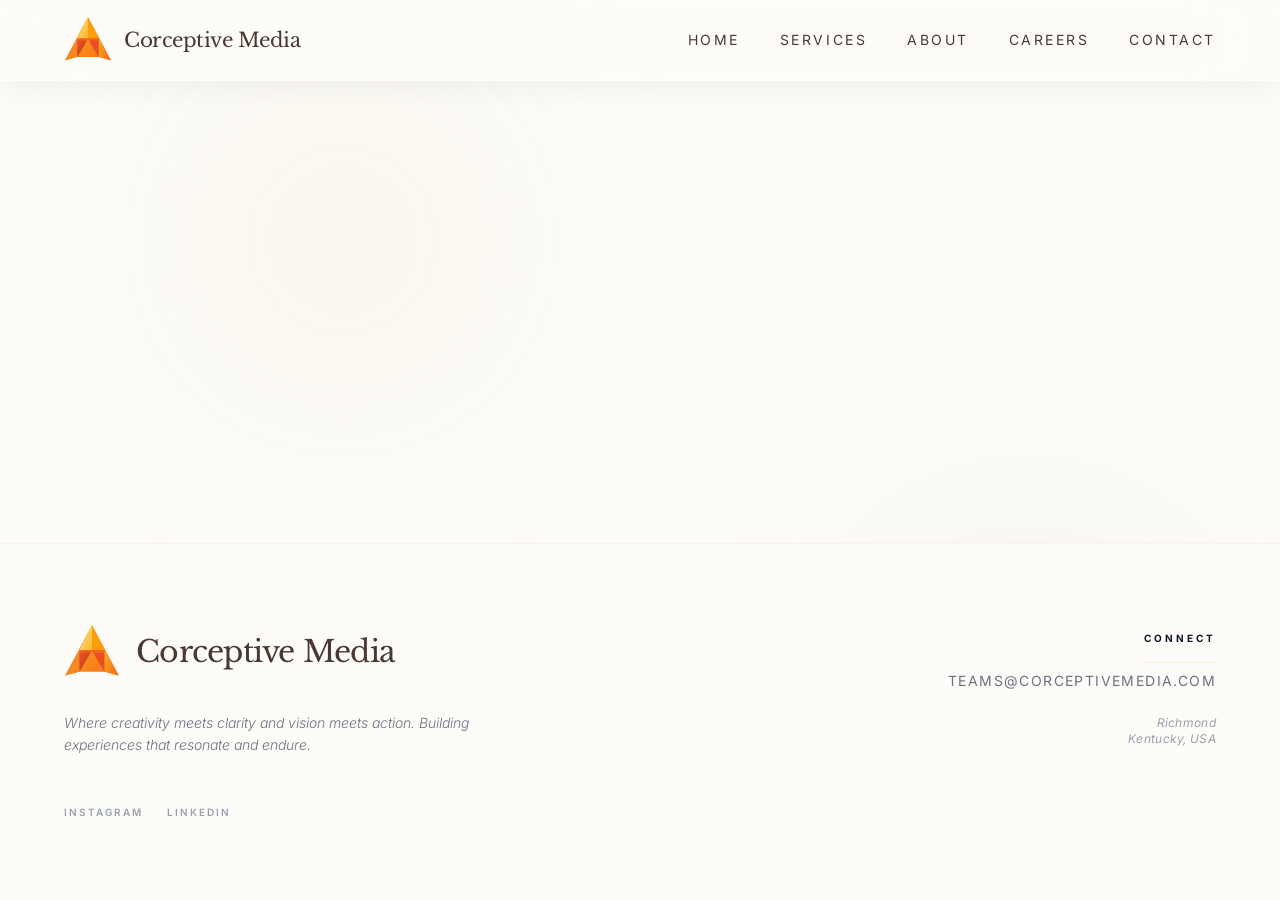
==== commit 3d58e29c: "Load homepage from one consolidated stylesheet" ====
--- a/index.html
+++ b/index.html
@@ -1,15 +1,31 @@
-<!doctype html>
-<html lang="en">
-  <head>
-    <meta charset="UTF-8" />
-    <link rel="icon" type="image/x-icon" href="/cmfavicon.ico" />
-    
-    <meta name="viewport" content="width=device-width, initial-scale=1.0" />
-    <title>Corceptive Media</title>
-    <script type="module" crossorigin src="/assets/index-wxbXfFZk.js"></script>
-    <link rel="stylesheet" crossorigin href="/assets/index-CFC45Uwu.css"><link rel="stylesheet" href="/assets/corceptive-homepage-abstract.css">
-  </head>
-  <body>
-    <div id="root"></div>
-  </body>
-</html>
+<!doctype html>
+<html lang="en">
+  <head>
+    <meta charset="UTF-8" />
+    <link rel="icon" type="image/x-icon" href="/cmfavicon.ico" />
+    
+    <meta name="viewport" content="width=device-width, initial-scale=1.0" />
+    <title>Corceptive Media</title>
+    <meta name="description" content="Corceptive Media brings together brand strategy, digital marketing and performance marketing to help businesses build distinctive brands and achieve meaningful growth.">
+
+<meta name="robots" content="index, follow">
+
+<link rel="canonical" href="https://corceptivemedia.com/">
+
+<meta property="og:title" content="Corceptive Media">
+<meta property="og:description" content="Distinctive brands. Connected digital experiences. Marketing built to deliver measurable momentum.">
+<meta property="og:url" content="https://corceptivemedia.com/">
+<meta property="og:type" content="website">
+    
+    <link rel="preconnect" href="https://fonts.googleapis.com">
+    <link rel="preconnect" href="https://fonts.gstatic.com" crossorigin>
+    <link rel="preload" as="image" href="/corceptive-abstract-hero-wide.webp" fetchpriority="high">
+    <link rel="preload" as="style" href="https://fonts.googleapis.com/css2?family=Cormorant+Garamond:wght@400;500;600;700&family=Inter:wght@300;400;500;600&family=Libre+Baskerville:wght@400;700&family=Manrope:wght@400;500;600;700;800&display=swap" onload="this.onload=null;this.rel='stylesheet'">
+    <noscript><link rel="stylesheet" href="https://fonts.googleapis.com/css2?family=Cormorant+Garamond:wght@400;500;600;700&family=Inter:wght@300;400;500;600&family=Libre+Baskerville:wght@400;700&family=Manrope:wght@400;500;600;700;800&display=swap"></noscript>
+    <link rel="stylesheet" href="/assets/homepage.min.css?v=20261128">
+    <script type="module" crossorigin src="/assets/index-wxbXfFZk.js?v=20261128"></script>
+  </head>
+  <body>
+    <div id="root"></div>
+  </body>
+</html>
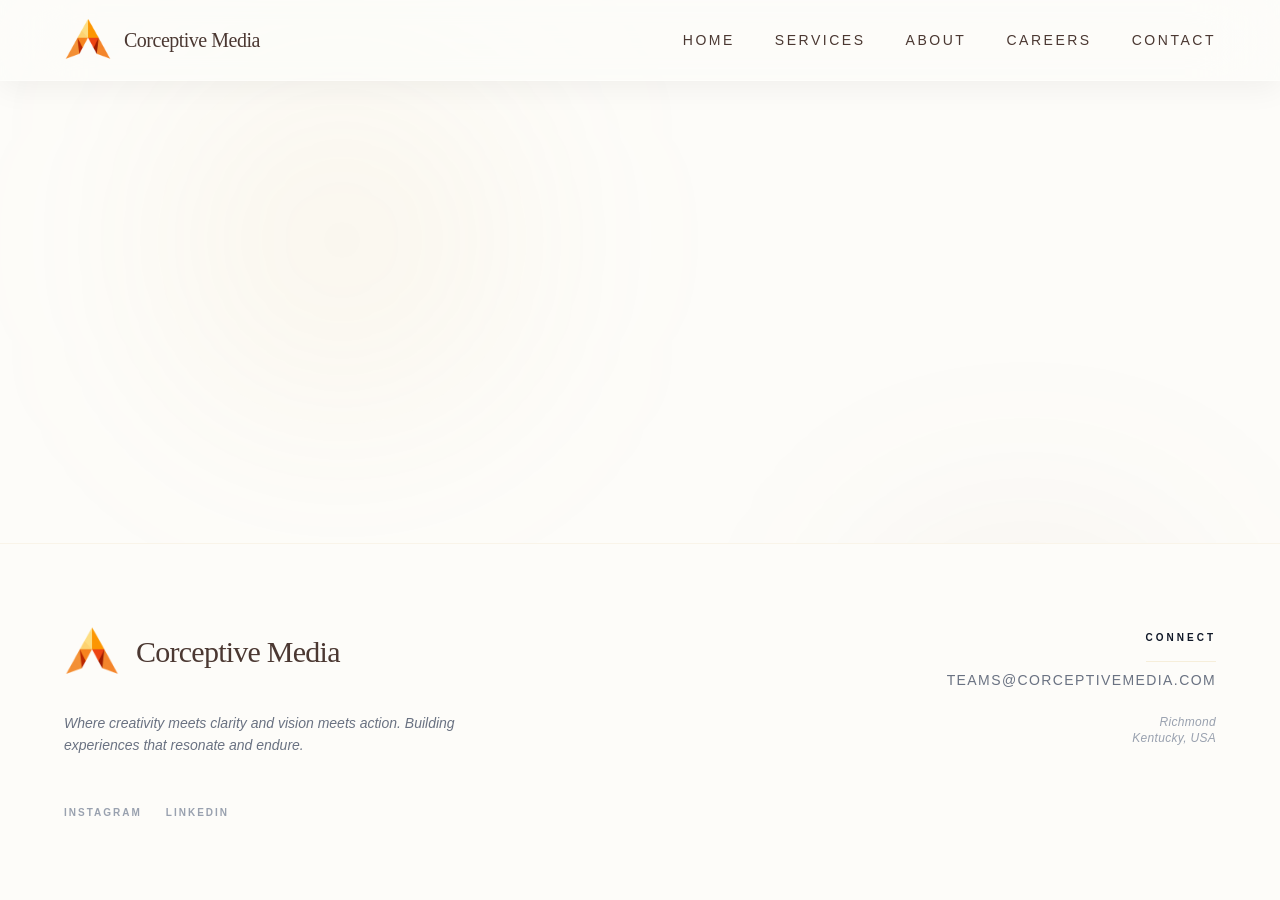
==== commit 97ce3a90: "Add preload for hero image in index.html Added preload link for hero image to optimize loading." ====
--- a/index.html
+++ b/index.html
@@ -1,31 +1,28 @@
-<!doctype html>
-<html lang="en">
-  <head>
-    <meta charset="UTF-8" />
-    <link rel="icon" type="image/x-icon" href="/cmfavicon.ico" />
-    
-    <meta name="viewport" content="width=device-width, initial-scale=1.0" />
-    <title>Corceptive Media</title>
-    <meta name="description" content="Corceptive Media brings together brand strategy, digital marketing and performance marketing to help businesses build distinctive brands and achieve meaningful growth.">
-
-<meta name="robots" content="index, follow">
-
-<link rel="canonical" href="https://corceptivemedia.com/">
-
-<meta property="og:title" content="Corceptive Media">
-<meta property="og:description" content="Distinctive brands. Connected digital experiences. Marketing built to deliver measurable momentum.">
-<meta property="og:url" content="https://corceptivemedia.com/">
-<meta property="og:type" content="website">
-    
-    <link rel="preconnect" href="https://fonts.googleapis.com">
-    <link rel="preconnect" href="https://fonts.gstatic.com" crossorigin>
-    <link rel="preload" as="image" href="/corceptive-abstract-hero-wide.webp" fetchpriority="high">
-    <link rel="preload" as="style" href="https://fonts.googleapis.com/css2?family=Cormorant+Garamond:wght@400;500;600;700&family=Inter:wght@300;400;500;600&family=Libre+Baskerville:wght@400;700&family=Manrope:wght@400;500;600;700;800&display=swap" onload="this.onload=null;this.rel='stylesheet'">
-    <noscript><link rel="stylesheet" href="https://fonts.googleapis.com/css2?family=Cormorant+Garamond:wght@400;500;600;700&family=Inter:wght@300;400;500;600&family=Libre+Baskerville:wght@400;700&family=Manrope:wght@400;500;600;700;800&display=swap"></noscript>
-    <link rel="stylesheet" href="/assets/homepage.min.css?v=20261128">
-    <script type="module" crossorigin src="/assets/index-wxbXfFZk.js?v=20261128"></script>
-  </head>
-  <body>
-    <div id="root"></div>
-  </body>
-</html>
+<!doctype html>
+<html lang="en">
+  
+  <head>
+    <meta charset="UTF-8" />
+    <link rel="icon" type="image/x-icon" href="/cmfavicon.ico" />
+    
+    <meta name="viewport" content="width=device-width, initial-scale=1.0" />
+    <title>Corceptive Media</title>
+    <meta name="description" content="Corceptive Media brings together brand strategy, digital marketing and performance marketing to help businesses build distinctive brands and achieve meaningful growth.">
+
+<meta name="robots" content="index, follow">
+
+<link rel="canonical" href="https://corceptivemedia.com/">
+
+<meta property="og:title" content="Corceptive Media">
+<meta property="og:description" content="Distinctive brands. Connected digital experiences. Marketing built to deliver measurable momentum.">
+<meta property="og:url" content="https://corceptivemedia.com/">
+<meta property="og:type" content="website">
+    
+    <script type="module" crossorigin src="/assets/index-wxbXfFZk.js"></script>
+    <link rel="stylesheet" crossorigin href="/assets/index-CFC45Uwu.css"><link rel="stylesheet" href="/assets/corceptive-homepage-abstract.css">
+    <link rel="preload" as="image" href="/corceptive-abstract-hero-wide.webp" fetchpriority="high">
+  </head>
+  <body>
+    <div id="root"></div>
+  </body>
+</html>
--- a/assets/index-CFC45Uwu.css
+++ b/assets/index-CFC45Uwu.css
@@ -0,0 +1 @@
+/*! tailwindcss v4.3.0 | MIT License | https://tailwindcss.com */@layer properties{@supports (((-webkit-hyphens:none)) and (not (margin-trim:inline))) or ((-moz-orient:inline) and (not (color:rgb(from red r g b)))){*,:before,:after,::backdrop{--tw-translate-x:0;--tw-translate-y:0;--tw-translate-z:0;--tw-rotate-x:initial;--tw-rotate-y:initial;--tw-rotate-z:initial;--tw-skew-x:initial;--tw-skew-y:initial;--tw-space-y-reverse:0;--tw-border-style:solid;--tw-gradient-position:initial;--tw-gradient-from:#0000;--tw-gradient-via:#0000;--tw-gradient-to:#0000;--tw-gradient-stops:initial;--tw-gradient-via-stops:initial;--tw-gradient-from-position:0%;--tw-gradient-via-position:50%;--tw-gradient-to-position:100%;--tw-leading:initial;--tw-font-weight:initial;--tw-tracking:initial;--tw-shadow:0 0 #0000;--tw-shadow-color:initial;--tw-shadow-alpha:100%;--tw-inset-shadow:0 0 #0000;--tw-inset-shadow-color:initial;--tw-inset-shadow-alpha:100%;--tw-ring-color:initial;--tw-ring-shadow:0 0 #0000;--tw-inset-ring-color:initial;--tw-inset-ring-shadow:0 0 #0000;--tw-ring-inset:initial;--tw-ring-offset-width:0px;--tw-ring-offset-color:#fff;--tw-ring-offset-shadow:0 0 #0000;--tw-blur:initial;--tw-brightness:initial;--tw-contrast:initial;--tw-grayscale:initial;--tw-hue-rotate:initial;--tw-invert:initial;--tw-opacity:initial;--tw-saturate:initial;--tw-sepia:initial;--tw-drop-shadow:initial;--tw-drop-shadow-color:initial;--tw-drop-shadow-alpha:100%;--tw-drop-shadow-size:initial;--tw-backdrop-blur:initial;--tw-backdrop-brightness:initial;--tw-backdrop-contrast:initial;--tw-backdrop-grayscale:initial;--tw-backdrop-hue-rotate:initial;--tw-backdrop-invert:initial;--tw-backdrop-opacity:initial;--tw-backdrop-saturate:initial;--tw-backdrop-sepia:initial;--tw-duration:initial;--tw-scale-x:1;--tw-scale-y:1;--tw-scale-z:1;--tw-content:""}}}@layer theme{:root,:host{--font-sans:"Inter", "Helvetica Neue", "Arial", sans-serif;--font-serif:"Libre Baskerville", serif;--font-mono:ui-monospace, SFMono-Regular, Menlo, Monaco, Consolas, "Liberation Mono", "Courier New", monospace;--color-red-500:oklch(63.7% .237 25.331);--color-green-50:oklch(98.2% .018 155.826);--color-green-500:oklch(72.3% .219 149.579);--color-gray-300:oklch(87.2% .01 258.338);--color-gray-400:oklch(70.7% .022 261.325);--color-gray-500:oklch(55.1% .027 264.364);--color-gray-600:oklch(44.6% .03 256.802);--color-gray-700:oklch(37.3% .034 259.733);--color-gray-900:oklch(21% .034 264.665);--color-black:#000;--color-white:#fff;--spacing:.25rem;--container-md:28rem;--container-lg:32rem;--container-xl:36rem;--container-2xl:42rem;--container-4xl:56rem;--container-6xl:72rem;--container-7xl:80rem;--text-xs:.75rem;--text-xs--line-height:calc(1 / .75);--text-sm:.875rem;--text-sm--line-height:calc(1.25 / .875);--text-lg:1.125rem;--text-lg--line-height:calc(1.75 / 1.125);--text-xl:1.25rem;--text-xl--line-height:calc(1.75 / 1.25);--text-2xl:1.5rem;--text-2xl--line-height:calc(2 / 1.5);--text-3xl:1.875rem;--text-3xl--line-height: 1.2 ;--text-4xl:2.25rem;--text-4xl--line-height:calc(2.5 / 2.25);--text-5xl:3rem;--text-5xl--line-height:1;--text-6xl:3.75rem;--text-6xl--line-height:1;--text-7xl:4.5rem;--text-7xl--line-height:1;--text-8xl:6rem;--text-8xl--line-height:1;--font-weight-light:300;--font-weight-normal:400;--font-weight-medium:500;--font-weight-semibold:600;--font-weight-bold:700;--tracking-tight:-.025em;--tracking-wide:.025em;--tracking-widest:.1em;--leading-tight:1.25;--leading-relaxed:1.625;--leading-loose:2;--radius-xl:.75rem;--radius-3xl:1.5rem;--animate-pulse:pulse 2s cubic-bezier(.4, 0, .6, 1) infinite;--blur-sm:8px;--blur-xl:24px;--blur-2xl:40px;--default-transition-duration:.15s;--default-transition-timing-function:cubic-bezier(.4, 0, .2, 1);--default-font-family:var(--font-sans);--default-mono-font-family:var(--font-mono);--color-brand-bg:#fdfcf9;--color-lightest-1:#fdfcf9;--color-lightest-2:#f7f3f0;--color-light-1:#f1ede4;--color-light-2:#e9e3d8;--color-bright-1:#694d4d;--color-bright-2:#dab785;--color-dark-1:#a35d5d;--color-dark-2:#8e5454;--color-darkest-1:#6d4c4c;--color-darkest-2:#5a4a42;--color-brand-bg-alt:var(--color-light-1);--color-brand-text:#333;--color-brand-accent:var(--color-bright-2);--color-brand-burgundy:var(--color-bright-1);--color-brand-rose:var(--color-dark-1)}}@layer base{*,:after,:before,::backdrop{box-sizing:border-box;border:0 solid;margin:0;padding:0}::file-selector-button{box-sizing:border-box;border:0 solid;margin:0;padding:0}html,:host{-webkit-text-size-adjust:100%;-moz-tab-size:4;tab-size:4;line-height:1.5;font-family:var(--default-font-family,ui-sans-serif, system-ui, sans-serif, "Apple Color Emoji", "Segoe UI Emoji", "Segoe UI Symbol", "Noto Color Emoji");font-feature-settings:var(--default-font-feature-settings,normal);font-variation-settings:var(--default-font-variation-settings,normal);-webkit-tap-highlight-color:transparent}hr{height:0;color:inherit;border-top-width:1px}abbr:where([title]){-webkit-text-decoration:underline dotted;text-decoration:underline dotted}h1,h2,h3,h4,h5,h6{font-size:inherit;font-weight:inherit}a{color:inherit;-webkit-text-decoration:inherit;text-decoration:inherit}b,strong{font-weight:bolder}code,kbd,samp,pre{font-family:var(--default-mono-font-family,ui-monospace, SFMono-Regular, Menlo, Monaco, Consolas, "Liberation Mono", "Courier New", monospace);font-feature-settings:var(--default-mono-font-feature-settings,normal);font-variation-settings:var(--default-mono-font-variation-settings,normal);font-size:1em}small{font-size:80%}sub,sup{vertical-align:baseline;font-size:75%;line-height:0;position:relative}sub{bottom:-.25em}sup{top:-.5em}table{text-indent:0;border-color:inherit;border-collapse:collapse}:-moz-focusring{outline:auto}progress{vertical-align:baseline}summary{display:list-item}ol,ul,menu{list-style:none}img,svg,video,canvas,audio,iframe,embed,object{vertical-align:middle;display:block}img,video{max-width:100%;height:auto}button,input,select,optgroup,textarea{font:inherit;font-feature-settings:inherit;font-variation-settings:inherit;letter-spacing:inherit;color:inherit;opacity:1;background-color:#0000;border-radius:0}::file-selector-button{font:inherit;font-feature-settings:inherit;font-variation-settings:inherit;letter-spacing:inherit;color:inherit;opacity:1;background-color:#0000;border-radius:0}:where(select:is([multiple],[size])) optgroup{font-weight:bolder}:where(select:is([multiple],[size])) optgroup option{padding-inline-start:20px}::file-selector-button{margin-inline-end:4px}::placeholder{opacity:1}@supports (not ((-webkit-appearance:-apple-pay-button))) or (contain-intrinsic-size:1px){::placeholder{color:currentColor}@supports (color:color-mix(in lab,red,red)){::placeholder{color:color-mix(in oklab,currentcolor 50%,transparent)}}}textarea{resize:vertical}::-webkit-search-decoration{-webkit-appearance:none}::-webkit-date-and-time-value{min-height:1lh;text-align:inherit}::-webkit-datetime-edit{display:inline-flex}::-webkit-datetime-edit-fields-wrapper{padding:0}::-webkit-datetime-edit{padding-block:0}::-webkit-datetime-edit-year-field{padding-block:0}::-webkit-datetime-edit-month-field{padding-block:0}::-webkit-datetime-edit-day-field{padding-block:0}::-webkit-datetime-edit-hour-field{padding-block:0}::-webkit-datetime-edit-minute-field{padding-block:0}::-webkit-datetime-edit-second-field{padding-block:0}::-webkit-datetime-edit-millisecond-field{padding-block:0}::-webkit-datetime-edit-meridiem-field{padding-block:0}::-webkit-calendar-picker-indicator{line-height:1}:-moz-ui-invalid{box-shadow:none}button,input:where([type=button],[type=reset],[type=submit]){-webkit-appearance:button;-moz-appearance:button;appearance:button}::file-selector-button{-webkit-appearance:button;-moz-appearance:button;appearance:button}::-webkit-inner-spin-button{height:auto}::-webkit-outer-spin-button{height:auto}[hidden]:where(:not([hidden=until-found])){display:none!important}body{background-color:var(--color-brand-bg);color:var(--color-brand-text);-webkit-font-smoothing:antialiased;-moz-osx-font-smoothing:grayscale;font-family:var(--font-sans)}}@layer components{.theme-lightest-1{background-color:var(--color-lightest-1);color:var(--color-brand-text)}.theme-lightest-2{background-color:var(--color-lightest-2);color:var(--color-brand-text)}.theme-light-1{background-color:var(--color-light-1);color:var(--color-brand-text)}.theme-light-2{background-color:var(--color-light-2);color:var(--color-brand-text)}.theme-bright-1{background-color:var(--color-bright-1);color:#fff}.theme-bright-2{background-color:var(--color-bright-2);color:var(--color-brand-text)}.theme-dark-1{background-color:var(--color-dark-1);color:#fff}.theme-dark-2{background-color:var(--color-dark-2);color:#fff}.theme-darkest-1{background-color:var(--color-darkest-1);color:#fff}.theme-darkest-2{background-color:var(--color-darkest-2);color:#fff}}@layer utilities{.pointer-events-none{pointer-events:none}.absolute{position:absolute}.fixed{position:fixed}.relative{position:relative}.inset-0{inset:calc(var(--spacing) * 0)}.top-0{top:calc(var(--spacing) * 0)}.top-1\/2{top:50%}.top-\[10\%\]{top:10%}.right-0{right:calc(var(--spacing) * 0)}.right-\[10\%\]{right:10%}.bottom-0{bottom:calc(var(--spacing) * 0)}.bottom-\[10\%\]{bottom:10%}.left-0{left:calc(var(--spacing) * 0)}.left-1\/2{left:50%}.left-\[15\%\]{left:15%}.z-0{z-index:0}.z-10{z-index:10}.z-20{z-index:20}.z-30{z-index:30}.z-50{z-index:50}.mx-auto{margin-inline:auto}.-mt-\[1px\]{margin-top:-1px}.mt-2{margin-top:calc(var(--spacing) * 2)}.mb-2{margin-bottom:calc(var(--spacing) * 2)}.mb-4{margin-bottom:calc(var(--spacing) * 4)}.mb-6{margin-bottom:calc(var(--spacing) * 6)}.mb-8{margin-bottom:calc(var(--spacing) * 8)}.mb-10{margin-bottom:calc(var(--spacing) * 10)}.mb-12{margin-bottom:calc(var(--spacing) * 12)}.mb-14{margin-bottom:calc(var(--spacing) * 14)}.mb-24{margin-bottom:calc(var(--spacing) * 24)}.ml-auto{margin-left:auto}.block{display:block}.flex{display:flex}.grid{display:grid}.hidden{display:none}.inline-block{display:inline-block}.aspect-\[4\.5\/5\.5\]{aspect-ratio:4.5/5.5}.aspect-\[4\/5\]{aspect-ratio:4/5}.aspect-\[4\/6\]{aspect-ratio:4/6}.h-3{height:calc(var(--spacing) * 3)}.h-10{height:calc(var(--spacing) * 10)}.h-12{height:calc(var(--spacing) * 12)}.h-14{height:calc(var(--spacing) * 14)}.h-20{height:calc(var(--spacing) * 20)}.h-\[60vh\]{height:60vh}.h-\[100px\]{height:100px}.h-\[120\%\]{height:120%}.h-\[130px\]{height:130px}.h-\[250px\]{height:250px}.h-\[300px\]{height:300px}.h-full{height:100%}.h-screen{height:100vh}.min-h-\[85vh\]{min-height:85vh}.min-h-screen{min-height:100vh}.w-1\/2{width:50%}.w-3{width:calc(var(--spacing) * 3)}.w-10{width:calc(var(--spacing) * 10)}.w-20{width:calc(var(--spacing) * 20)}.w-\[120\%\]{width:120%}.w-\[250px\]{width:250px}.w-\[300px\]{width:300px}.w-\[calc\(100\%\+1\.3px\)\]{width:calc(100% + 1.3px)}.w-auto{width:auto}.w-full{width:100%}.max-w-2xl{max-width:var(--container-2xl)}.max-w-4xl{max-width:var(--container-4xl)}.max-w-6xl{max-width:var(--container-6xl)}.max-w-7xl{max-width:var(--container-7xl)}.max-w-\[280px\]{max-width:280px}.max-w-\[320px\]{max-width:320px}.max-w-\[772px\]{max-width:772px}.max-w-lg{max-width:var(--container-lg)}.max-w-md{max-width:var(--container-md)}.max-w-xl{max-width:var(--container-xl)}.flex-grow{flex-grow:1}.-translate-x-1\/2{--tw-translate-x: -50% ;translate:var(--tw-translate-x) var(--tw-translate-y)}.translate-x-0{--tw-translate-x:calc(var(--spacing) * 0);translate:var(--tw-translate-x) var(--tw-translate-y)}.translate-x-full{--tw-translate-x:100%;translate:var(--tw-translate-x) var(--tw-translate-y)}.-translate-y-1\/2{--tw-translate-y: -50% ;translate:var(--tw-translate-x) var(--tw-translate-y)}.translate-y-\[1px\]{--tw-translate-y:1px;translate:var(--tw-translate-x) var(--tw-translate-y)}.-skew-x-\[25deg\]{--tw-skew-x:skewX( -25deg );transform:var(--tw-rotate-x,) var(--tw-rotate-y,) var(--tw-rotate-z,) var(--tw-skew-x,) var(--tw-skew-y,)}.transform{transform:var(--tw-rotate-x,) var(--tw-rotate-y,) var(--tw-rotate-z,) var(--tw-skew-x,) var(--tw-skew-y,)}.animate-pulse{animation:var(--animate-pulse)}.resize-none{resize:none}.grid-cols-1{grid-template-columns:repeat(1,minmax(0,1fr))}.flex-col{flex-direction:column}.flex-wrap{flex-wrap:wrap}.items-center{align-items:center}.items-start{align-items:flex-start}.justify-between{justify-content:space-between}.justify-center{justify-content:center}.gap-2{gap:calc(var(--spacing) * 2)}.gap-3{gap:calc(var(--spacing) * 3)}.gap-4{gap:calc(var(--spacing) * 4)}.gap-6{gap:calc(var(--spacing) * 6)}.gap-8{gap:calc(var(--spacing) * 8)}.gap-10{gap:calc(var(--spacing) * 10)}.gap-12{gap:calc(var(--spacing) * 12)}.gap-16{gap:calc(var(--spacing) * 16)}:where(.space-y-3>:not(:last-child)){--tw-space-y-reverse:0;margin-block-start:calc(calc(var(--spacing) * 3) * var(--tw-space-y-reverse));margin-block-end:calc(calc(var(--spacing) * 3) * calc(1 - var(--tw-space-y-reverse)))}:where(.space-y-6>:not(:last-child)){--tw-space-y-reverse:0;margin-block-start:calc(calc(var(--spacing) * 6) * var(--tw-space-y-reverse));margin-block-end:calc(calc(var(--spacing) * 6) * calc(1 - var(--tw-space-y-reverse)))}:where(.space-y-8>:not(:last-child)){--tw-space-y-reverse:0;margin-block-start:calc(calc(var(--spacing) * 8) * var(--tw-space-y-reverse));margin-block-end:calc(calc(var(--spacing) * 8) * calc(1 - var(--tw-space-y-reverse)))}.overflow-hidden{overflow:hidden}.overflow-x-hidden{overflow-x:hidden}.scroll-smooth{scroll-behavior:smooth}.rounded-3xl{border-radius:var(--radius-3xl)}.rounded-\[32px\]{border-radius:32px}.rounded-full{border-radius:3.40282e38px}.rounded-xl{border-radius:var(--radius-xl)}.border{border-style:var(--tw-border-style);border-width:1px}.border-\[1\.25px\]{border-style:var(--tw-border-style);border-width:1.25px}.border-t{border-top-style:var(--tw-border-style);border-top-width:1px}.border-b{border-bottom-style:var(--tw-border-style);border-bottom-width:1px}.border-\[\#a86700\]{border-color:#a86700}.border-\[\#d6b25e\]\/10{border-color:#d6b25e1a}.border-\[\#d6b25e\]\/20{border-color:#d6b25e33}.border-brand-accent\/20{border-color:#dab78533}@supports (color:color-mix(in lab,red,red)){.border-brand-accent\/20{border-color:color-mix(in oklab,var(--color-brand-accent) 20%,transparent)}}.border-white\/20{border-color:#fff3}@supports (color:color-mix(in lab,red,red)){.border-white\/20{border-color:color-mix(in oklab,var(--color-white) 20%,transparent)}}.bg-\[\#8b5e3c\]\/10{background-color:#8b5e3c1a}.bg-\[\#d6b25e\]\/10{background-color:#d6b25e1a}.bg-\[\#d6b25e\]\/20{background-color:#d6b25e33}.bg-\[\#f9f7f0\]{background-color:#f9f7f0}.bg-\[\#fdfcf9\]{background-color:#fdfcf9}.bg-\[\#fdfcf9\]\/70{background-color:#fdfcf9b3}.bg-\[\#fdfcf9\]\/95{background-color:#fdfcf9f2}.bg-brand-accent\/20{background-color:#dab78533}@supports (color:color-mix(in lab,red,red)){.bg-brand-accent\/20{background-color:color-mix(in oklab,var(--color-brand-accent) 20%,transparent)}}.bg-brand-bg{background-color:var(--color-brand-bg)}.bg-brand-bg-alt{background-color:var(--color-brand-bg-alt)}.bg-brand-burgundy{background-color:var(--color-brand-burgundy)}.bg-darkest-1\/40{background-color:#6d4c4c66}@supports (color:color-mix(in lab,red,red)){.bg-darkest-1\/40{background-color:color-mix(in oklab,var(--color-darkest-1) 40%,transparent)}}.bg-green-50{background-color:var(--color-green-50)}.bg-transparent{background-color:#0000}.bg-white{background-color:var(--color-white)}.bg-white\/60{background-color:#fff9}@supports (color:color-mix(in lab,red,red)){.bg-white\/60{background-color:color-mix(in oklab,var(--color-white) 60%,transparent)}}.bg-white\/80{background-color:#fffc}@supports (color:color-mix(in lab,red,red)){.bg-white\/80{background-color:color-mix(in oklab,var(--color-white) 80%,transparent)}}.bg-gradient-to-r{--tw-gradient-position:to right in oklab;background-image:linear-gradient(var(--tw-gradient-stops))}.bg-gradient-to-tr{--tw-gradient-position:to top right in oklab;background-image:linear-gradient(var(--tw-gradient-stops))}.bg-\[conic-gradient\(from_0deg_at_50\%_50\%\,\#fcece4_0\%\,\#fff_50\%\,\#fdfcf9_100\%\)\]{background-image:conic-gradient(#fcece4,#fff,#fdfcf9)}.bg-\[radial-gradient\(circle_at_10\%_90\%\,var\(--color-brand-rose\)_0\%\,transparent_50\%\)\]{background-image:radial-gradient(circle at 10% 90%,var(--color-brand-rose) 0%,transparent 50%)}.bg-\[radial-gradient\(circle_at_20\%_80\%\,rgba\(255\,255\,255\,0\.4\)_0\%\,transparent_40\%\)\]{background-image:radial-gradient(circle at 20% 80%,#fff6,#0000 40%)}.bg-\[radial-gradient\(circle_at_30\%_20\%\,\#fff_0\%\,transparent_60\%\)\,radial-gradient\(circle_at_80\%_40\%\,\#fcece4_0\%\,transparent_70\%\)\,radial-gradient\(circle_at_40\%_80\%\,\#f7f3f0_0\%\,transparent_60\%\)\]{background-image:radial-gradient(circle at 30% 20%,#fff,#0000 60%),radial-gradient(circle at 80% 40%,#fcece4,#0000 70%),radial-gradient(circle at 40% 80%,#f7f3f0,#0000 60%)}.bg-\[radial-gradient\(circle_at_40\%_30\%\,\#fff_0\%\,transparent_70\%\)\,radial-gradient\(circle_at_70\%_20\%\,\#fcece4_0\%\,transparent_60\%\)\,radial-gradient\(circle_at_20\%_80\%\,\#f7f3f0_0\%\,transparent_50\%\)\]{background-image:radial-gradient(circle at 40% 30%,#fff,#0000 70%),radial-gradient(circle at 70% 20%,#fcece4,#0000 60%),radial-gradient(circle at 20% 80%,#f7f3f0,#0000 50%)}.bg-\[radial-gradient\(circle_at_80\%_80\%\,var\(--color-brand-rose\)_0\%\,transparent_40\%\)\]{background-image:radial-gradient(circle at 80% 80%,var(--color-brand-rose) 0%,transparent 40%)}.bg-\[radial-gradient\(circle_at_90\%_15\%\,rgba\(218\,183\,133\,0\.3\)_0\%\,transparent_50\%\)\]{background-image:radial-gradient(circle at 90% 15%,#dab7854d,#0000 50%)}.bg-\[radial-gradient\(circle_at_100\%_0\%\,\#ffffff_0\%\,rgba\(255\,255\,255\,0\.8\)_25\%\,transparent_70\%\)\]{background-image:radial-gradient(circle at 100% 0,#fff,#fffc 25%,#0000 70%)}.from-transparent{--tw-gradient-from:transparent;--tw-gradient-stops:var(--tw-gradient-via-stops,var(--tw-gradient-position), var(--tw-gradient-from) var(--tw-gradient-from-position), var(--tw-gradient-to) var(--tw-gradient-to-position))}.via-brand-accent\/10{--tw-gradient-via:#dab7851a}@supports (color:color-mix(in lab,red,red)){.via-brand-accent\/10{--tw-gradient-via:color-mix(in oklab, var(--color-brand-accent) 10%, transparent)}}.via-brand-accent\/10{--tw-gradient-via-stops:var(--tw-gradient-position), var(--tw-gradient-from) var(--tw-gradient-from-position), var(--tw-gradient-via) var(--tw-gradient-via-position), var(--tw-gradient-to) var(--tw-gradient-to-position);--tw-gradient-stops:var(--tw-gradient-via-stops)}.via-white\/30{--tw-gradient-via:#ffffff4d}@supports (color:color-mix(in lab,red,red)){.via-white\/30{--tw-gradient-via:color-mix(in oklab, var(--color-white) 30%, transparent)}}.via-white\/30{--tw-gradient-via-stops:var(--tw-gradient-position), var(--tw-gradient-from) var(--tw-gradient-from-position), var(--tw-gradient-via) var(--tw-gradient-via-position), var(--tw-gradient-to) var(--tw-gradient-to-position);--tw-gradient-stops:var(--tw-gradient-via-stops)}.to-transparent{--tw-gradient-to:transparent;--tw-gradient-stops:var(--tw-gradient-via-stops,var(--tw-gradient-position), var(--tw-gradient-from) var(--tw-gradient-from-position), var(--tw-gradient-to) var(--tw-gradient-to-position))}.bg-cover{background-size:cover}.bg-center{background-position:50%}.bg-no-repeat{background-repeat:no-repeat}.fill-brand-bg-alt{fill:var(--color-brand-bg-alt)}.object-cover{object-fit:cover}.p-10{padding:calc(var(--spacing) * 10)}.px-4{padding-inline:calc(var(--spacing) * 4)}.px-6{padding-inline:calc(var(--spacing) * 6)}.px-10{padding-inline:calc(var(--spacing) * 10)}.px-12{padding-inline:calc(var(--spacing) * 12)}.px-\[5vw\]{padding-inline:5vw}.py-3\.5{padding-block:calc(var(--spacing) * 3.5)}.py-20{padding-block:calc(var(--spacing) * 20)}.py-24{padding-block:calc(var(--spacing) * 24)}.py-32{padding-block:calc(var(--spacing) * 32)}.py-40{padding-block:calc(var(--spacing) * 40)}.pt-4{padding-top:calc(var(--spacing) * 4)}.pt-10{padding-top:calc(var(--spacing) * 10)}.pt-24{padding-top:calc(var(--spacing) * 24)}.pb-4{padding-bottom:calc(var(--spacing) * 4)}.text-center{text-align:center}.font-serif{font-family:var(--font-serif)}.text-2xl{font-size:var(--text-2xl);line-height:var(--tw-leading,var(--text-2xl--line-height))}.text-3xl{font-size:var(--text-3xl);line-height:var(--tw-leading,var(--text-3xl--line-height))}.text-4xl{font-size:var(--text-4xl);line-height:var(--tw-leading,var(--text-4xl--line-height))}.text-5xl{font-size:var(--text-5xl);line-height:var(--tw-leading,var(--text-5xl--line-height))}.text-lg{font-size:var(--text-lg);line-height:var(--tw-leading,var(--text-lg--line-height))}.text-sm{font-size:var(--text-sm);line-height:var(--tw-leading,var(--text-sm--line-height))}.text-xs{font-size:var(--text-xs);line-height:var(--tw-leading,var(--text-xs--line-height))}.text-\[10px\]{font-size:10px}.text-\[11px\]{font-size:11px}.text-\[12px\]{font-size:12px}.text-\[16px\]{font-size:16px}.text-\[18px\]{font-size:18px}.text-\[22px\]{font-size:22px}.text-\[24px\]{font-size:24px}.text-\[32px\]{font-size:32px}.leading-\[0\]{--tw-leading:0;line-height:0}.leading-\[1\.1\]{--tw-leading:1.1;line-height:1.1}.leading-loose{--tw-leading:var(--leading-loose);line-height:var(--leading-loose)}.leading-relaxed{--tw-leading:var(--leading-relaxed);line-height:var(--leading-relaxed)}.leading-tight{--tw-leading:var(--leading-tight);line-height:var(--leading-tight)}.font-bold{--tw-font-weight:var(--font-weight-bold);font-weight:var(--font-weight-bold)}.font-light{--tw-font-weight:var(--font-weight-light);font-weight:var(--font-weight-light)}.font-medium{--tw-font-weight:var(--font-weight-medium);font-weight:var(--font-weight-medium)}.font-normal{--tw-font-weight:var(--font-weight-normal);font-weight:var(--font-weight-normal)}.font-semibold{--tw-font-weight:var(--font-weight-semibold);font-weight:var(--font-weight-semibold)}.tracking-\[0\.2em\]{--tw-tracking:.2em;letter-spacing:.2em}.tracking-\[0\.3em\]{--tw-tracking:.3em;letter-spacing:.3em}.tracking-\[0\.18em\]{--tw-tracking:.18em;letter-spacing:.18em}.tracking-tight{--tw-tracking:var(--tracking-tight);letter-spacing:var(--tracking-tight)}.tracking-wide{--tw-tracking:var(--tracking-wide);letter-spacing:var(--tracking-wide)}.tracking-widest{--tw-tracking:var(--tracking-widest);letter-spacing:var(--tracking-widest)}.whitespace-nowrap{white-space:nowrap}.text-\[\#000000\]{color:#000}.text-\[\#4a3a32\]{color:#4a3a32}.text-\[\#4b3832\]{color:#4b3832}.text-\[\#5a4a42\]{color:#5a4a42}.text-\[\#6b4c3b\]{color:#6b4c3b}.text-\[\#8e5454\]{color:#8e5454}.text-\[\#622f00\]{color:#622f00}.text-\[\#790000\]{color:#790000}.text-black{color:var(--color-black)}.text-brand-burgundy{color:var(--color-brand-burgundy)}.text-brand-text{color:var(--color-brand-text)}.text-gray-400{color:var(--color-gray-400)}.text-gray-500{color:var(--color-gray-500)}.text-gray-600{color:var(--color-gray-600)}.text-gray-700{color:var(--color-gray-700)}.text-gray-900{color:var(--color-gray-900)}.text-green-500{color:var(--color-green-500)}.text-red-500{color:var(--color-red-500)}.text-white{color:var(--color-white)}.lowercase{text-transform:lowercase}.uppercase{text-transform:uppercase}.italic{font-style:italic}.underline-offset-8{text-underline-offset:8px}.opacity-0{opacity:0}.opacity-15{opacity:.15}.opacity-20{opacity:.2}.opacity-40{opacity:.4}.opacity-60{opacity:.6}.opacity-70{opacity:.7}.opacity-80{opacity:.8}.opacity-100{opacity:1}.shadow-2xl{--tw-shadow:0 25px 50px -12px var(--tw-shadow-color,#00000040);box-shadow:var(--tw-inset-shadow),var(--tw-inset-ring-shadow),var(--tw-ring-offset-shadow),var(--tw-ring-shadow),var(--tw-shadow)}.shadow-\[0_0_15px_rgba\(255\,255\,255\,1\)\]{--tw-shadow:0 0 15px var(--tw-shadow-color,#fff);box-shadow:var(--tw-inset-shadow),var(--tw-inset-ring-shadow),var(--tw-ring-offset-shadow),var(--tw-ring-shadow),var(--tw-shadow)}.shadow-\[0_8px_30px_rgba\(0\,0\,0\,0\.05\)\]{--tw-shadow:0 8px 30px var(--tw-shadow-color,#0000000d);box-shadow:var(--tw-inset-shadow),var(--tw-inset-ring-shadow),var(--tw-ring-offset-shadow),var(--tw-ring-shadow),var(--tw-shadow)}.shadow-\[0_50px_100px_-20px_rgba\(0\,0\,0\,0\.15\)\,0_0_60px_-10px_rgba\(218\,183\,133\,0\.3\)\]{--tw-shadow:0 50px 100px -20px var(--tw-shadow-color,#00000026), 0 0 60px -10px var(--tw-shadow-color,#dab7854d);box-shadow:var(--tw-inset-shadow),var(--tw-inset-ring-shadow),var(--tw-ring-offset-shadow),var(--tw-ring-shadow),var(--tw-shadow)}.shadow-xl{--tw-shadow:0 20px 25px -5px var(--tw-shadow-color,#0000001a), 0 8px 10px -6px var(--tw-shadow-color,#0000001a);box-shadow:var(--tw-inset-shadow),var(--tw-inset-ring-shadow),var(--tw-ring-offset-shadow),var(--tw-ring-shadow),var(--tw-shadow)}.shadow-brand-accent\/30{--tw-shadow-color:#dab7854d}@supports (color:color-mix(in lab,red,red)){.shadow-brand-accent\/30{--tw-shadow-color:color-mix(in oklab, color-mix(in oklab, var(--color-brand-accent) 30%, transparent) var(--tw-shadow-alpha), transparent)}}.shadow-brand-burgundy\/10{--tw-shadow-color:#694d4d1a}@supports (color:color-mix(in lab,red,red)){.shadow-brand-burgundy\/10{--tw-shadow-color:color-mix(in oklab, color-mix(in oklab, var(--color-brand-burgundy) 10%, transparent) var(--tw-shadow-alpha), transparent)}}.blur-\[0\.5px\]{--tw-blur:blur(.5px);filter:var(--tw-blur,) var(--tw-brightness,) var(--tw-contrast,) var(--tw-grayscale,) var(--tw-hue-rotate,) var(--tw-invert,) var(--tw-saturate,) var(--tw-sepia,) var(--tw-drop-shadow,)}.blur-\[5px\]{--tw-blur:blur(5px);filter:var(--tw-blur,) var(--tw-brightness,) var(--tw-contrast,) var(--tw-grayscale,) var(--tw-hue-rotate,) var(--tw-invert,) var(--tw-saturate,) var(--tw-sepia,) var(--tw-drop-shadow,)}.blur-\[100px\]{--tw-blur:blur(100px);filter:var(--tw-blur,) var(--tw-brightness,) var(--tw-contrast,) var(--tw-grayscale,) var(--tw-hue-rotate,) var(--tw-invert,) var(--tw-saturate,) var(--tw-sepia,) var(--tw-drop-shadow,)}.blur-\[120px\]{--tw-blur:blur(120px);filter:var(--tw-blur,) var(--tw-brightness,) var(--tw-contrast,) var(--tw-grayscale,) var(--tw-hue-rotate,) var(--tw-invert,) var(--tw-saturate,) var(--tw-sepia,) var(--tw-drop-shadow,)}.blur-xl{--tw-blur:blur(var(--blur-xl));filter:var(--tw-blur,) var(--tw-brightness,) var(--tw-contrast,) var(--tw-grayscale,) var(--tw-hue-rotate,) var(--tw-invert,) var(--tw-saturate,) var(--tw-sepia,) var(--tw-drop-shadow,)}.contrast-\[1\.05\]{--tw-contrast:contrast(1.05);filter:var(--tw-blur,) var(--tw-brightness,) var(--tw-contrast,) var(--tw-grayscale,) var(--tw-hue-rotate,) var(--tw-invert,) var(--tw-saturate,) var(--tw-sepia,) var(--tw-drop-shadow,)}.grayscale-\[0\.1\]{--tw-grayscale:grayscale(.1);filter:var(--tw-blur,) var(--tw-brightness,) var(--tw-contrast,) var(--tw-grayscale,) var(--tw-hue-rotate,) var(--tw-invert,) var(--tw-saturate,) var(--tw-sepia,) var(--tw-drop-shadow,)}.grayscale-\[0\.2\]{--tw-grayscale:grayscale(.2);filter:var(--tw-blur,) var(--tw-brightness,) var(--tw-contrast,) var(--tw-grayscale,) var(--tw-hue-rotate,) var(--tw-invert,) var(--tw-saturate,) var(--tw-sepia,) var(--tw-drop-shadow,)}.filter{filter:var(--tw-blur,) var(--tw-brightness,) var(--tw-contrast,) var(--tw-grayscale,) var(--tw-hue-rotate,) var(--tw-invert,) var(--tw-saturate,) var(--tw-sepia,) var(--tw-drop-shadow,)}.backdrop-blur-2xl{--tw-backdrop-blur:blur(var(--blur-2xl));-webkit-backdrop-filter:var(--tw-backdrop-blur,) var(--tw-backdrop-brightness,) var(--tw-backdrop-contrast,) var(--tw-backdrop-grayscale,) var(--tw-backdrop-hue-rotate,) var(--tw-backdrop-invert,) var(--tw-backdrop-opacity,) var(--tw-backdrop-saturate,) var(--tw-backdrop-sepia,);backdrop-filter:var(--tw-backdrop-blur,) var(--tw-backdrop-brightness,) var(--tw-backdrop-contrast,) var(--tw-backdrop-grayscale,) var(--tw-backdrop-hue-rotate,) var(--tw-backdrop-invert,) var(--tw-backdrop-opacity,) var(--tw-backdrop-saturate,) var(--tw-backdrop-sepia,)}.backdrop-blur-sm{--tw-backdrop-blur:blur(var(--blur-sm));-webkit-backdrop-filter:var(--tw-backdrop-blur,) var(--tw-backdrop-brightness,) var(--tw-backdrop-contrast,) var(--tw-backdrop-grayscale,) var(--tw-backdrop-hue-rotate,) var(--tw-backdrop-invert,) var(--tw-backdrop-opacity,) var(--tw-backdrop-saturate,) var(--tw-backdrop-sepia,);backdrop-filter:var(--tw-backdrop-blur,) var(--tw-backdrop-brightness,) var(--tw-backdrop-contrast,) var(--tw-backdrop-grayscale,) var(--tw-backdrop-hue-rotate,) var(--tw-backdrop-invert,) var(--tw-backdrop-opacity,) var(--tw-backdrop-saturate,) var(--tw-backdrop-sepia,)}.transition{transition-property:color,background-color,border-color,outline-color,text-decoration-color,fill,stroke,--tw-gradient-from,--tw-gradient-via,--tw-gradient-to,opacity,box-shadow,transform,translate,scale,rotate,filter,-webkit-backdrop-filter,backdrop-filter,display,content-visibility,overlay,pointer-events;transition-timing-function:var(--tw-ease,var(--default-transition-timing-function));transition-duration:var(--tw-duration,var(--default-transition-duration))}.transition-all{transition-property:all;transition-timing-function:var(--tw-ease,var(--default-transition-timing-function));transition-duration:var(--tw-duration,var(--default-transition-duration))}.transition-colors{transition-property:color,background-color,border-color,outline-color,text-decoration-color,fill,stroke,--tw-gradient-from,--tw-gradient-via,--tw-gradient-to;transition-timing-function:var(--tw-ease,var(--default-transition-timing-function));transition-duration:var(--tw-duration,var(--default-transition-duration))}.transition-transform{transition-property:transform,translate,scale,rotate;transition-timing-function:var(--tw-ease,var(--default-transition-timing-function));transition-duration:var(--tw-duration,var(--default-transition-duration))}.duration-300{--tw-duration:.3s;transition-duration:.3s}.duration-500{--tw-duration:.5s;transition-duration:.5s}.duration-700{--tw-duration:.7s;transition-duration:.7s}@media(hover:hover){.group-hover\:scale-105:is(:where(.group):hover *){--tw-scale-x:105%;--tw-scale-y:105%;--tw-scale-z:105%;scale:var(--tw-scale-x) var(--tw-scale-y)}.group-hover\:opacity-100:is(:where(.group):hover *){opacity:1}}.placeholder\:font-light::placeholder{--tw-font-weight:var(--font-weight-light);font-weight:var(--font-weight-light)}.placeholder\:text-gray-300::placeholder{color:var(--color-gray-300)}.after\:absolute:after{content:var(--tw-content);position:absolute}.after\:-bottom-2:after{content:var(--tw-content);bottom:calc(var(--spacing) * -2)}.after\:left-0:after{content:var(--tw-content);left:calc(var(--spacing) * 0)}.after\:h-\[1px\]:after{content:var(--tw-content);height:1px}.after\:w-0:after{content:var(--tw-content);width:calc(var(--spacing) * 0)}.after\:bg-\[\#d6b25e\]:after{content:var(--tw-content);background-color:#d6b25e}.after\:transition-all:after{content:var(--tw-content);transition-property:all;transition-timing-function:var(--tw-ease,var(--default-transition-timing-function));transition-duration:var(--tw-duration,var(--default-transition-duration))}.after\:duration-300:after{content:var(--tw-content);--tw-duration:.3s;transition-duration:.3s}@media(hover:hover){.hover\:scale-105:hover{--tw-scale-x:105%;--tw-scale-y:105%;--tw-scale-z:105%;scale:var(--tw-scale-x) var(--tw-scale-y)}.hover\:bg-black:hover{background-color:var(--color-black)}.hover\:text-\[\#8b5e3c\]:hover{color:#8b5e3c}.hover\:underline:hover{text-decoration-line:underline}.hover\:grayscale-0:hover{--tw-grayscale:grayscale(0%);filter:var(--tw-blur,) var(--tw-brightness,) var(--tw-contrast,) var(--tw-grayscale,) var(--tw-hue-rotate,) var(--tw-invert,) var(--tw-saturate,) var(--tw-sepia,) var(--tw-drop-shadow,)}.hover\:after\:w-full:hover:after{content:var(--tw-content);width:100%}}.focus\:border-brand-accent:focus{border-color:var(--color-brand-accent)}.focus\:outline-none:focus{--tw-outline-style:none;outline-style:none}.active\:scale-95:active{--tw-scale-x:95%;--tw-scale-y:95%;--tw-scale-z:95%;scale:var(--tw-scale-x) var(--tw-scale-y)}.disabled\:cursor-not-allowed:disabled{cursor:not-allowed}.disabled\:opacity-50:disabled{opacity:.5}@media(min-width:48rem){.md\:block{display:block}.md\:flex{display:flex}.md\:hidden{display:none}.md\:w-1\/2{width:50%}.md\:w-1\/3{width:33.3333%}.md\:w-2\/3{width:66.6667%}.md\:w-\[45\%\]{width:45%}.md\:w-\[55\%\]{width:55%}.md\:grid-cols-2{grid-template-columns:repeat(2,minmax(0,1fr))}.md\:grid-cols-3{grid-template-columns:repeat(3,minmax(0,1fr))}.md\:flex-row{flex-direction:row}.md\:gap-24{gap:calc(var(--spacing) * 24)}.md\:gap-32{gap:calc(var(--spacing) * 32)}.md\:text-left{text-align:left}.md\:text-right{text-align:right}.md\:text-6xl{font-size:var(--text-6xl);line-height:var(--tw-leading,var(--text-6xl--line-height))}.md\:text-7xl{font-size:var(--text-7xl);line-height:var(--tw-leading,var(--text-7xl--line-height))}.md\:text-8xl{font-size:var(--text-8xl);line-height:var(--tw-leading,var(--text-8xl--line-height))}.md\:text-xl{font-size:var(--text-xl);line-height:var(--tw-leading,var(--text-xl--line-height))}}}@keyframes subtle-zoom{0%{transform:scale(1)}to{transform:scale(1.1)}}.animate-subtle-zoom{animation:30s ease-in-out infinite alternate subtle-zoom}@keyframes subtle-drift{0%{transform:scale(1)translate(0)}50%{transform:scale(1.1)translate(20px,10px)}to{transform:scale(1)translate(0)}}.animate-subtle-drift{animation:15s ease-in-out infinite alternate subtle-drift}@keyframes light-ray{0%{stroke-dashoffset:3000px}to{stroke-dashoffset:-3000px}}@keyframes bubble-float{0%,to{transform:translateY(0)translate(0)scale(1)}50%{transform:translateY(-100px)translate(40px)scale(1.1)}}@keyframes shimmer{0%,to{opacity:.3}50%{opacity:.8}}.animate-light-ray{stroke-dasharray:500 2500;animation:12s linear infinite light-ray}@keyframes shine{0%{opacity:0;transform:translate(-100%)skew(-15deg)}20%{opacity:.5}50%{opacity:.8;transform:translate(100%)skew(-15deg)}to{opacity:0;transform:translate(200%)skew(-15deg)}}.animate-shine{animation:8s ease-in-out infinite shine}.animate-bubble{animation:15s ease-in-out infinite bubble-float}.animate-shimmer{animation:4s ease-in-out infinite shimmer}.font-serif{font-family:var(--font-serif)}.nav-link{padding-block:calc(var(--spacing) * 1);--tw-font-weight:var(--font-weight-bold);font-size:16px;font-weight:var(--font-weight-bold);--tw-tracking:.25em;letter-spacing:.25em;text-transform:uppercase;transition-property:all;transition-timing-function:var(--tw-ease,var(--default-transition-timing-function));transition-duration:var(--tw-duration,var(--default-transition-duration));--tw-duration:.3s;transition-duration:.3s;position:relative}.nav-link:after{content:"";bottom:calc(var(--spacing) * 0);left:calc(var(--spacing) * 0);height:1px;width:calc(var(--spacing) * 0);background-color:var(--color-brand-text);transition-property:all;transition-timing-function:var(--tw-ease,var(--default-transition-timing-function));transition-duration:var(--tw-duration,var(--default-transition-duration));--tw-duration:.3s;transition-duration:.3s;position:absolute}.nav-link.active:after,.nav-link:hover:after{width:100%}.squircle{-webkit-mask-image:url('data:image/svg+xml;utf8,<svg maskUnits="objectBoundingBox" viewBox="0 0 1 1" xmlns="http://www.w3.org/2000/svg"><path d="M 0,0.5 C 0,0.1 0.1,0 0.5,0 S 1,0.1 1,0.5 0.9,1 0.5,1 0,0.9 0,0.5" /></svg>');mask-image:url('data:image/svg+xml;utf8,<svg maskUnits="objectBoundingBox" viewBox="0 0 1 1" xmlns="http://www.w3.org/2000/svg"><path d="M 0,0.5 C 0,0.1 0.1,0 0.5,0 S 1,0.1 1,0.5 0.9,1 0.5,1 0,0.9 0,0.5" /></svg>');-webkit-mask-size:100% 100%;mask-size:100% 100%}html{scroll-behavior:smooth}@property --tw-translate-x{syntax:"*";inherits:false;initial-value:0}@property --tw-translate-y{syntax:"*";inherits:false;initial-value:0}@property --tw-translate-z{syntax:"*";inherits:false;initial-value:0}@property --tw-rotate-x{syntax:"*";inherits:false}@property --tw-rotate-y{syntax:"*";inherits:false}@property --tw-rotate-z{syntax:"*";inherits:false}@property --tw-skew-x{syntax:"*";inherits:false}@property --tw-skew-y{syntax:"*";inherits:false}@property --tw-space-y-reverse{syntax:"*";inherits:false;initial-value:0}@property --tw-border-style{syntax:"*";inherits:false;initial-value:solid}@property --tw-gradient-position{syntax:"*";inherits:false}@property --tw-gradient-from{syntax:"<color>";inherits:false;initial-value:#0000}@property --tw-gradient-via{syntax:"<color>";inherits:false;initial-value:#0000}@property --tw-gradient-to{syntax:"<color>";inherits:false;initial-value:#0000}@property --tw-gradient-stops{syntax:"*";inherits:false}@property --tw-gradient-via-stops{syntax:"*";inherits:false}@property --tw-gradient-from-position{syntax:"<length-percentage>";inherits:false;initial-value:0%}@property --tw-gradient-via-position{syntax:"<length-percentage>";inherits:false;initial-value:50%}@property --tw-gradient-to-position{syntax:"<length-percentage>";inherits:false;initial-value:100%}@property --tw-leading{syntax:"*";inherits:false}@property --tw-font-weight{syntax:"*";inherits:false}@property --tw-tracking{syntax:"*";inherits:false}@property --tw-shadow{syntax:"*";inherits:false;initial-value:0 0 #0000}@property --tw-shadow-color{syntax:"*";inherits:false}@property --tw-shadow-alpha{syntax:"<percentage>";inherits:false;initial-value:100%}@property --tw-inset-shadow{syntax:"*";inherits:false;initial-value:0 0 #0000}@property --tw-inset-shadow-color{syntax:"*";inherits:false}@property --tw-inset-shadow-alpha{syntax:"<percentage>";inherits:false;initial-value:100%}@property --tw-ring-color{syntax:"*";inherits:false}@property --tw-ring-shadow{syntax:"*";inherits:false;initial-value:0 0 #0000}@property --tw-inset-ring-color{syntax:"*";inherits:false}@property --tw-inset-ring-shadow{syntax:"*";inherits:false;initial-value:0 0 #0000}@property --tw-ring-inset{syntax:"*";inherits:false}@property --tw-ring-offset-width{syntax:"<length>";inherits:false;initial-value:0}@property --tw-ring-offset-color{syntax:"*";inherits:false;initial-value:#fff}@property --tw-ring-offset-shadow{syntax:"*";inherits:false;initial-value:0 0 #0000}@property --tw-blur{syntax:"*";inherits:false}@property --tw-brightness{syntax:"*";inherits:false}@property --tw-contrast{syntax:"*";inherits:false}@property --tw-grayscale{syntax:"*";inherits:false}@property --tw-hue-rotate{syntax:"*";inherits:false}@property --tw-invert{syntax:"*";inherits:false}@property --tw-opacity{syntax:"*";inherits:false}@property --tw-saturate{syntax:"*";inherits:false}@property --tw-sepia{syntax:"*";inherits:false}@property --tw-drop-shadow{syntax:"*";inherits:false}@property --tw-drop-shadow-color{syntax:"*";inherits:false}@property --tw-drop-shadow-alpha{syntax:"<percentage>";inherits:false;initial-value:100%}@property --tw-drop-shadow-size{syntax:"*";inherits:false}@property --tw-backdrop-blur{syntax:"*";inherits:false}@property --tw-backdrop-brightness{syntax:"*";inherits:false}@property --tw-backdrop-contrast{syntax:"*";inherits:false}@property --tw-backdrop-grayscale{syntax:"*";inherits:false}@property --tw-backdrop-hue-rotate{syntax:"*";inherits:false}@property --tw-backdrop-invert{syntax:"*";inherits:false}@property --tw-backdrop-opacity{syntax:"*";inherits:false}@property --tw-backdrop-saturate{syntax:"*";inherits:false}@property --tw-backdrop-sepia{syntax:"*";inherits:false}@property --tw-duration{syntax:"*";inherits:false}@property --tw-scale-x{syntax:"*";inherits:false;initial-value:1}@property --tw-scale-y{syntax:"*";inherits:false;initial-value:1}@property --tw-scale-z{syntax:"*";inherits:false;initial-value:1}@property --tw-content{syntax:"*";inherits:false;initial-value:""}@keyframes pulse{50%{opacity:.5}}
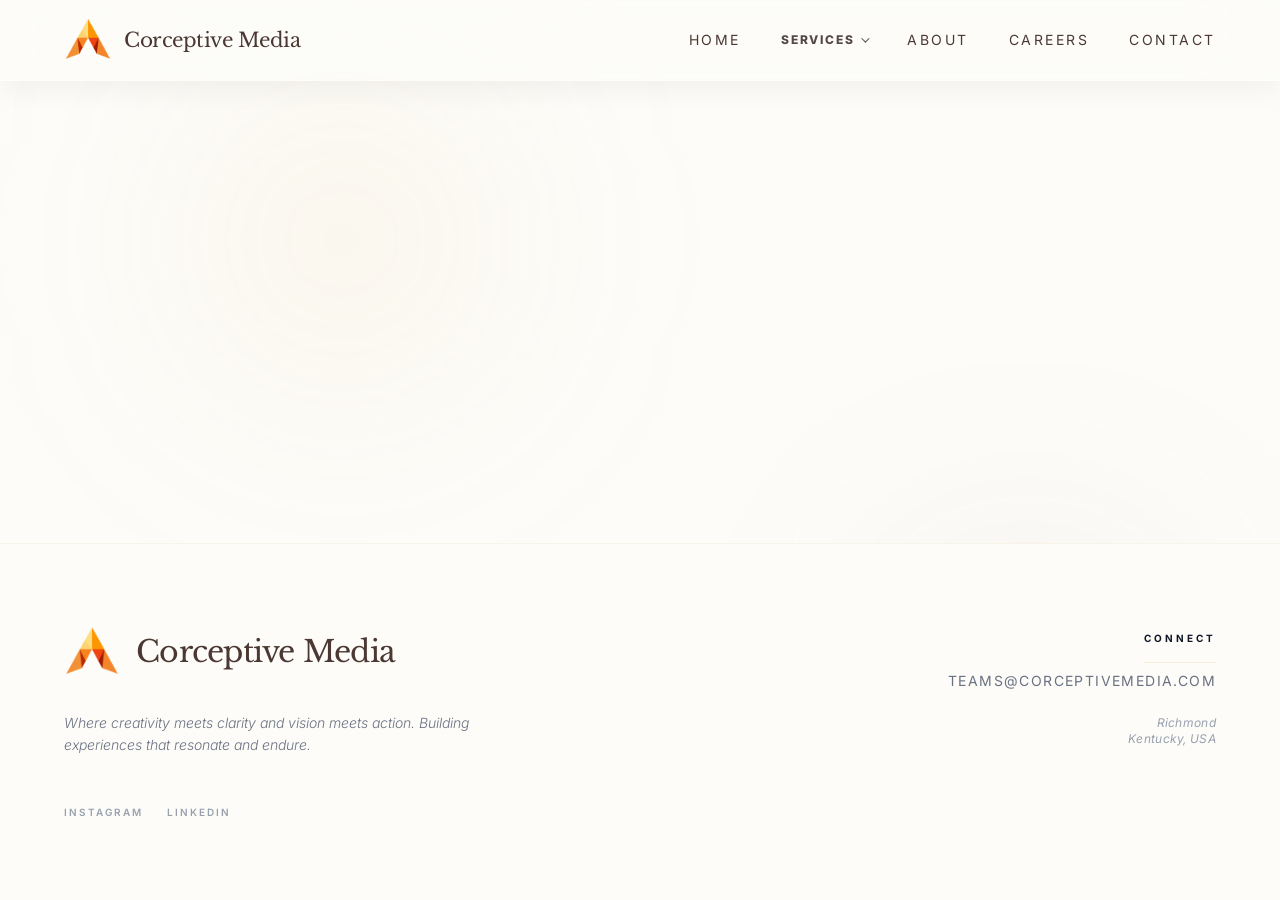
==== commit fcf39667: "Add shared Services dropdown across all website headers" ====
--- a/index.html
+++ b/index.html
@@ -21,7 +21,9 @@
     <script type="module" crossorigin src="/assets/index-wxbXfFZk.js"></script>
     <link rel="stylesheet" crossorigin href="/assets/index-CFC45Uwu.css"><link rel="stylesheet" href="/assets/corceptive-homepage-abstract.css">
     <link rel="preload" as="image" href="/corceptive-abstract-hero-wide.webp" fetchpriority="high">
-  </head>
+  <link rel="stylesheet" href="/assets/services-dropdown.css?v=1">
+<script defer src="/assets/services-dropdown.js?v=1"></script>
+</head>
   <body>
     <div id="root"></div>
   </body>
--- a/assets/corceptive-homepage-abstract.css
+++ b/assets/corceptive-homepage-abstract.css
@@ -0,0 +1,1462 @@
+@import"https://fonts.googleapis.com/css2?family=Cormorant+Garamond:wght@400;500;600;700&family=Inter:wght@300;400;500;600&family=Libre+Baskerville:wght@400;700&display=swap";/*! tailwindcss v4.3.0 | MIT License | https://tailwindcss.com */@layer properties{@supports (((-webkit-hyphens:none)) and (not (margin-trim:inline))) or ((-moz-orient:inline) and (not (color:rgb(from red r g b)))){*,:before,:after,::backdrop{--tw-translate-x:0;--tw-translate-y:0;--tw-translate-z:0;--tw-rotate-x:initial;--tw-rotate-y:initial;--tw-rotate-z:initial;--tw-skew-x:initial;--tw-skew-y:initial;--tw-space-y-reverse:0;--tw-border-style:solid;--tw-gradient-position:initial;--tw-gradient-from:#0000;--tw-gradient-via:#0000;--tw-gradient-to:#0000;--tw-gradient-stops:initial;--tw-gradient-via-stops:initial;--tw-gradient-from-position:0%;--tw-gradient-via-position:50%;--tw-gradient-to-position:100%;--tw-leading:initial;--tw-font-weight:initial;--tw-tracking:initial;--tw-shadow:0 0 #0000;--tw-shadow-color:initial;--tw-shadow-alpha:100%;--tw-inset-shadow:0 0 #0000;--tw-inset-shadow-color:initial;--tw-inset-shadow-alpha:100%;--tw-ring-color:initial;--tw-ring-shadow:0 0 #0000;--tw-inset-ring-color:initial;--tw-inset-ring-shadow:0 0 #0000;--tw-ring-inset:initial;--tw-ring-offset-width:0px;--tw-ring-offset-color:#fff;--tw-ring-offset-shadow:0 0 #0000;--tw-blur:initial;--tw-brightness:initial;--tw-contrast:initial;--tw-grayscale:initial;--tw-hue-rotate:initial;--tw-invert:initial;--tw-opacity:initial;--tw-saturate:initial;--tw-sepia:initial;--tw-drop-shadow:initial;--tw-drop-shadow-color:initial;--tw-drop-shadow-alpha:100%;--tw-drop-shadow-size:initial;--tw-backdrop-blur:initial;--tw-backdrop-brightness:initial;--tw-backdrop-contrast:initial;--tw-backdrop-grayscale:initial;--tw-backdrop-hue-rotate:initial;--tw-backdrop-invert:initial;--tw-backdrop-opacity:initial;--tw-backdrop-saturate:initial;--tw-backdrop-sepia:initial;--tw-duration:initial;--tw-scale-x:1;--tw-scale-y:1;--tw-scale-z:1;--tw-content:""}}}@layer theme{:root,:host{--font-sans:"Inter", "Helvetica Neue", "Arial", sans-serif;--font-serif:"Libre Baskerville", serif;--font-mono:ui-monospace, SFMono-Regular, Menlo, Monaco, Consolas, "Liberation Mono", "Courier New", monospace;--color-red-500:oklch(63.7% .237 25.331);--color-green-50:oklch(98.2% .018 155.826);--color-green-500:oklch(72.3% .219 149.579);--color-gray-300:oklch(87.2% .01 258.338);--color-gray-400:oklch(70.7% .022 261.325);--color-gray-500:oklch(55.1% .027 264.364);--color-gray-600:oklch(44.6% .03 256.802);--color-gray-700:oklch(37.3% .034 259.733);--color-gray-900:oklch(21% .034 264.665);--color-black:#000;--color-white:#fff;--spacing:.25rem;--container-md:28rem;--container-lg:32rem;--container-xl:36rem;--container-2xl:42rem;--container-4xl:56rem;--container-6xl:72rem;--container-7xl:80rem;--text-xs:.75rem;--text-xs--line-height:calc(1 / .75);--text-sm:.875rem;--text-sm--line-height:calc(1.25 / .875);--text-lg:1.125rem;--text-lg--line-height:calc(1.75 / 1.125);--text-xl:1.25rem;--text-xl--line-height:calc(1.75 / 1.25);--text-2xl:1.5rem;--text-2xl--line-height:calc(2 / 1.5);--text-3xl:1.875rem;--text-3xl--line-height: 1.2 ;--text-4xl:2.25rem;--text-4xl--line-height:calc(2.5 / 2.25);--text-5xl:3rem;--text-5xl--line-height:1;--text-6xl:3.75rem;--text-6xl--line-height:1;--text-7xl:4.5rem;--text-7xl--line-height:1;--text-8xl:6rem;--text-8xl--line-height:1;--font-weight-light:300;--font-weight-normal:400;--font-weight-medium:500;--font-weight-semibold:600;--font-weight-bold:700;--tracking-tight:-.025em;--tracking-wide:.025em;--tracking-widest:.1em;--leading-tight:1.25;--leading-relaxed:1.625;--leading-loose:2;--radius-xl:.75rem;--radius-3xl:1.5rem;--animate-pulse:pulse 2s cubic-bezier(.4, 0, .6, 1) infinite;--blur-sm:8px;--blur-xl:24px;--blur-2xl:40px;--default-transition-duration:.15s;--default-transition-timing-function:cubic-bezier(.4, 0, .2, 1);--default-font-family:var(--font-sans);--default-mono-font-family:var(--font-mono);--color-brand-bg:#fdfcf9;--color-lightest-1:#fdfcf9;--color-lightest-2:#f7f3f0;--color-light-1:#f1ede4;--color-light-2:#e9e3d8;--color-bright-1:#694d4d;--color-bright-2:#dab785;--color-dark-1:#a35d5d;--color-dark-2:#8e5454;--color-darkest-1:#6d4c4c;--color-darkest-2:#5a4a42;--color-brand-bg-alt:var(--color-light-1);--color-brand-text:#333;--color-brand-accent:var(--color-bright-2);--color-brand-burgundy:var(--color-bright-1);--color-brand-rose:var(--color-dark-1)}}@layer base{*,:after,:before,::backdrop{box-sizing:border-box;border:0 solid;margin:0;padding:0}::file-selector-button{box-sizing:border-box;border:0 solid;margin:0;padding:0}html,:host{-webkit-text-size-adjust:100%;-moz-tab-size:4;tab-size:4;line-height:1.5;font-family:var(--default-font-family,ui-sans-serif, system-ui, sans-serif, "Apple Color Emoji", "Segoe UI Emoji", "Segoe UI Symbol", "Noto Color Emoji");font-feature-settings:var(--default-font-feature-settings,normal);font-variation-settings:var(--default-font-variation-settings,normal);-webkit-tap-highlight-color:transparent}hr{height:0;color:inherit;border-top-width:1px}abbr:where([title]){-webkit-text-decoration:underline dotted;text-decoration:underline dotted}h1,h2,h3,h4,h5,h6{font-size:inherit;font-weight:inherit}a{color:inherit;-webkit-text-decoration:inherit;text-decoration:inherit}b,strong{font-weight:bolder}code,kbd,samp,pre{font-family:var(--default-mono-font-family,ui-monospace, SFMono-Regular, Menlo, Monaco, Consolas, "Liberation Mono", "Courier New", monospace);font-feature-settings:var(--default-mono-font-feature-settings,normal);font-variation-settings:var(--default-mono-font-variation-settings,normal);font-size:1em}small{font-size:80%}sub,sup{vertical-align:baseline;font-size:75%;line-height:0;position:relative}sub{bottom:-.25em}sup{top:-.5em}table{text-indent:0;border-color:inherit;border-collapse:collapse}:-moz-focusring{outline:auto}progress{vertical-align:baseline}summary{display:list-item}ol,ul,menu{list-style:none}img,svg,video,canvas,audio,iframe,embed,object{vertical-align:middle;display:block}img,video{max-width:100%;height:auto}button,input,select,optgroup,textarea{font:inherit;font-feature-settings:inherit;font-variation-settings:inherit;letter-spacing:inherit;color:inherit;opacity:1;background-color:#0000;border-radius:0}::file-selector-button{font:inherit;font-feature-settings:inherit;font-variation-settings:inherit;letter-spacing:inherit;color:inherit;opacity:1;background-color:#0000;border-radius:0}:where(select:is([multiple],[size])) optgroup{font-weight:bolder}:where(select:is([multiple],[size])) optgroup option{padding-inline-start:20px}::file-selector-button{margin-inline-end:4px}::placeholder{opacity:1}@supports (not ((-webkit-appearance:-apple-pay-button))) or (contain-intrinsic-size:1px){::placeholder{color:currentColor}@supports (color:color-mix(in lab,red,red)){::placeholder{color:color-mix(in oklab,currentcolor 50%,transparent)}}}textarea{resize:vertical}::-webkit-search-decoration{-webkit-appearance:none}::-webkit-date-and-time-value{min-height:1lh;text-align:inherit}::-webkit-datetime-edit{display:inline-flex}::-webkit-datetime-edit-fields-wrapper{padding:0}::-webkit-datetime-edit{padding-block:0}::-webkit-datetime-edit-year-field{padding-block:0}::-webkit-datetime-edit-month-field{padding-block:0}::-webkit-datetime-edit-day-field{padding-block:0}::-webkit-datetime-edit-hour-field{padding-block:0}::-webkit-datetime-edit-minute-field{padding-block:0}::-webkit-datetime-edit-second-field{padding-block:0}::-webkit-datetime-edit-millisecond-field{padding-block:0}::-webkit-datetime-edit-meridiem-field{padding-block:0}::-webkit-calendar-picker-indicator{line-height:1}:-moz-ui-invalid{box-shadow:none}button,input:where([type=button],[type=reset],[type=submit]){-webkit-appearance:button;-moz-appearance:button;appearance:button}::file-selector-button{-webkit-appearance:button;-moz-appearance:button;appearance:button}::-webkit-inner-spin-button{height:auto}::-webkit-outer-spin-button{height:auto}[hidden]:where(:not([hidden=until-found])){display:none!important}body{background-color:var(--color-brand-bg);color:var(--color-brand-text);-webkit-font-smoothing:antialiased;-moz-osx-font-smoothing:grayscale;font-family:var(--font-sans)}}@layer components{.theme-lightest-1{background-color:var(--color-lightest-1);color:var(--color-brand-text)}.theme-lightest-2{background-color:var(--color-lightest-2);color:var(--color-brand-text)}.theme-light-1{background-color:var(--color-light-1);color:var(--color-brand-text)}.theme-light-2{background-color:var(--color-light-2);color:var(--color-brand-text)}.theme-bright-1{background-color:var(--color-bright-1);color:#fff}.theme-bright-2{background-color:var(--color-bright-2);color:var(--color-brand-text)}.theme-dark-1{background-color:var(--color-dark-1);color:#fff}.theme-dark-2{background-color:var(--color-dark-2);color:#fff}.theme-darkest-1{background-color:var(--color-darkest-1);color:#fff}.theme-darkest-2{background-color:var(--color-darkest-2);color:#fff}}@layer utilities{.pointer-events-none{pointer-events:none}.absolute{position:absolute}.fixed{position:fixed}.relative{position:relative}.inset-0{inset:calc(var(--spacing) * 0)}.top-0{top:calc(var(--spacing) * 0)}.top-1\/2{top:50%}.top-\[10\%\]{top:10%}.right-0{right:calc(var(--spacing) * 0)}.right-\[10\%\]{right:10%}.bottom-0{bottom:calc(var(--spacing) * 0)}.bottom-\[10\%\]{bottom:10%}.left-0{left:calc(var(--spacing) * 0)}.left-1\/2{left:50%}.left-\[15\%\]{left:15%}.z-0{z-index:0}.z-10{z-index:10}.z-20{z-index:20}.z-30{z-index:30}.z-50{z-index:50}.mx-auto{margin-inline:auto}.-mt-\[1px\]{margin-top:-1px}.mt-2{margin-top:calc(var(--spacing) * 2)}.mb-2{margin-bottom:calc(var(--spacing) * 2)}.mb-4{margin-bottom:calc(var(--spacing) * 4)}.mb-6{margin-bottom:calc(var(--spacing) * 6)}.mb-8{margin-bottom:calc(var(--spacing) * 8)}.mb-10{margin-bottom:calc(var(--spacing) * 10)}.mb-12{margin-bottom:calc(var(--spacing) * 12)}.mb-14{margin-bottom:calc(var(--spacing) * 14)}.mb-24{margin-bottom:calc(var(--spacing) * 24)}.ml-auto{margin-left:auto}.block{display:block}.flex{display:flex}.grid{display:grid}.hidden{display:none}.inline-block{display:inline-block}.aspect-\[4\.5\/5\.5\]{aspect-ratio:4.5/5.5}.aspect-\[4\/5\]{aspect-ratio:4/5}.aspect-\[4\/6\]{aspect-ratio:4/6}.h-3{height:calc(var(--spacing) * 3)}.h-10{height:calc(var(--spacing) * 10)}.h-12{height:calc(var(--spacing) * 12)}.h-14{height:calc(var(--spacing) * 14)}.h-20{height:calc(var(--spacing) * 20)}.h-\[60vh\]{height:60vh}.h-\[100px\]{height:100px}.h-\[120\%\]{height:120%}.h-\[130px\]{height:130px}.h-\[250px\]{height:250px}.h-\[300px\]{height:300px}.h-full{height:100%}.h-screen{height:100vh}.min-h-\[85vh\]{min-height:85vh}.min-h-screen{min-height:100vh}.w-1\/2{width:50%}.w-3{width:calc(var(--spacing) * 3)}.w-10{width:calc(var(--spacing) * 10)}.w-20{width:calc(var(--spacing) * 20)}.w-\[120\%\]{width:120%}.w-\[250px\]{width:250px}.w-\[300px\]{width:300px}.w-\[calc\(100\%\+1\.3px\)\]{width:calc(100% + 1.3px)}.w-auto{width:auto}.w-full{width:100%}.max-w-2xl{max-width:var(--container-2xl)}.max-w-4xl{max-width:var(--container-4xl)}.max-w-6xl{max-width:var(--container-6xl)}.max-w-7xl{max-width:var(--container-7xl)}.max-w-\[280px\]{max-width:280px}.max-w-\[320px\]{max-width:320px}.max-w-\[772px\]{max-width:772px}.max-w-lg{max-width:var(--container-lg)}.max-w-md{max-width:var(--container-md)}.max-w-xl{max-width:var(--container-xl)}.flex-grow{flex-grow:1}.-translate-x-1\/2{--tw-translate-x: -50% ;translate:var(--tw-translate-x) var(--tw-translate-y)}.translate-x-0{--tw-translate-x:calc(var(--spacing) * 0);translate:var(--tw-translate-x) var(--tw-translate-y)}.translate-x-full{--tw-translate-x:100%;translate:var(--tw-translate-x) var(--tw-translate-y)}.-translate-y-1\/2{--tw-translate-y: -50% ;translate:var(--tw-translate-x) var(--tw-translate-y)}.translate-y-\[1px\]{--tw-translate-y:1px;translate:var(--tw-translate-x) var(--tw-translate-y)}.-skew-x-\[25deg\]{--tw-skew-x:skewX( -25deg );transform:var(--tw-rotate-x,) var(--tw-rotate-y,) var(--tw-rotate-z,) var(--tw-skew-x,) var(--tw-skew-y,)}.transform{transform:var(--tw-rotate-x,) var(--tw-rotate-y,) var(--tw-rotate-z,) var(--tw-skew-x,) var(--tw-skew-y,)}.animate-pulse{animation:var(--animate-pulse)}.resize-none{resize:none}.grid-cols-1{grid-template-columns:repeat(1,minmax(0,1fr))}.flex-col{flex-direction:column}.flex-wrap{flex-wrap:wrap}.items-center{align-items:center}.items-start{align-items:flex-start}.justify-between{justify-content:space-between}.justify-center{justify-content:center}.gap-2{gap:calc(var(--spacing) * 2)}.gap-3{gap:calc(var(--spacing) * 3)}.gap-4{gap:calc(var(--spacing) * 4)}.gap-6{gap:calc(var(--spacing) * 6)}.gap-8{gap:calc(var(--spacing) * 8)}.gap-10{gap:calc(var(--spacing) * 10)}.gap-12{gap:calc(var(--spacing) * 12)}.gap-16{gap:calc(var(--spacing) * 16)}:where(.space-y-3>:not(:last-child)){--tw-space-y-reverse:0;margin-block-start:calc(calc(var(--spacing) * 3) * var(--tw-space-y-reverse));margin-block-end:calc(calc(var(--spacing) * 3) * calc(1 - var(--tw-space-y-reverse)))}:where(.space-y-6>:not(:last-child)){--tw-space-y-reverse:0;margin-block-start:calc(calc(var(--spacing) * 6) * var(--tw-space-y-reverse));margin-block-end:calc(calc(var(--spacing) * 6) * calc(1 - var(--tw-space-y-reverse)))}:where(.space-y-8>:not(:last-child)){--tw-space-y-reverse:0;margin-block-start:calc(calc(var(--spacing) * 8) * var(--tw-space-y-reverse));margin-block-end:calc(calc(var(--spacing) * 8) * calc(1 - var(--tw-space-y-reverse)))}.overflow-hidden{overflow:hidden}.overflow-x-hidden{overflow-x:hidden}.scroll-smooth{scroll-behavior:smooth}.rounded-3xl{border-radius:var(--radius-3xl)}.rounded-\[32px\]{border-radius:32px}.rounded-full{border-radius:3.40282e38px}.rounded-xl{border-radius:var(--radius-xl)}.border{border-style:var(--tw-border-style);border-width:1px}.border-\[1\.25px\]{border-style:var(--tw-border-style);border-width:1.25px}.border-t{border-top-style:var(--tw-border-style);border-top-width:1px}.border-b{border-bottom-style:var(--tw-border-style);border-bottom-width:1px}.border-\[\#a86700\]{border-color:#a86700}.border-\[\#d6b25e\]\/10{border-color:#d6b25e1a}.border-\[\#d6b25e\]\/20{border-color:#d6b25e33}.border-brand-accent\/20{border-color:#dab78533}@supports (color:color-mix(in lab,red,red)){.border-brand-accent\/20{border-color:color-mix(in oklab,var(--color-brand-accent) 20%,transparent)}}.border-white\/20{border-color:#fff3}@supports (color:color-mix(in lab,red,red)){.border-white\/20{border-color:color-mix(in oklab,var(--color-white) 20%,transparent)}}.bg-\[\#8b5e3c\]\/10{background-color:#8b5e3c1a}.bg-\[\#d6b25e\]\/10{background-color:#d6b25e1a}.bg-\[\#d6b25e\]\/20{background-color:#d6b25e33}.bg-\[\#f9f7f0\]{background-color:#f9f7f0}.bg-\[\#fdfcf9\]{background-color:#fdfcf9}.bg-\[\#fdfcf9\]\/70{background-color:#fdfcf9b3}.bg-\[\#fdfcf9\]\/95{background-color:#fdfcf9f2}.bg-brand-accent\/20{background-color:#dab78533}@supports (color:color-mix(in lab,red,red)){.bg-brand-accent\/20{background-color:color-mix(in oklab,var(--color-brand-accent) 20%,transparent)}}.bg-brand-bg{background-color:var(--color-brand-bg)}.bg-brand-bg-alt{background-color:var(--color-brand-bg-alt)}.bg-brand-burgundy{background-color:var(--color-brand-burgundy)}.bg-darkest-1\/40{background-color:#6d4c4c66}@supports (color:color-mix(in lab,red,red)){.bg-darkest-1\/40{background-color:color-mix(in oklab,var(--color-darkest-1) 40%,transparent)}}.bg-green-50{background-color:var(--color-green-50)}.bg-transparent{background-color:#0000}.bg-white{background-color:var(--color-white)}.bg-white\/60{background-color:#fff9}@supports (color:color-mix(in lab,red,red)){.bg-white\/60{background-color:color-mix(in oklab,var(--color-white) 60%,transparent)}}.bg-white\/80{background-color:#fffc}@supports (color:color-mix(in lab,red,red)){.bg-white\/80{background-color:color-mix(in oklab,var(--color-white) 80%,transparent)}}.bg-gradient-to-r{--tw-gradient-position:to right in oklab;background-image:linear-gradient(var(--tw-gradient-stops))}.bg-gradient-to-tr{--tw-gradient-position:to top right in oklab;background-image:linear-gradient(var(--tw-gradient-stops))}.bg-\[conic-gradient\(from_0deg_at_50\%_50\%\,\#fcece4_0\%\,\#fff_50\%\,\#fdfcf9_100\%\)\]{background-image:conic-gradient(#fcece4,#fff,#fdfcf9)}.bg-\[radial-gradient\(circle_at_10\%_90\%\,var\(--color-brand-rose\)_0\%\,transparent_50\%\)\]{background-image:radial-gradient(circle at 10% 90%,var(--color-brand-rose) 0%,transparent 50%)}.bg-\[radial-gradient\(circle_at_20\%_80\%\,rgba\(255\,255\,255\,0\.4\)_0\%\,transparent_40\%\)\]{background-image:radial-gradient(circle at 20% 80%,#fff6,#0000 40%)}.bg-\[radial-gradient\(circle_at_30\%_20\%\,\#fff_0\%\,transparent_60\%\)\,radial-gradient\(circle_at_80\%_40\%\,\#fcece4_0\%\,transparent_70\%\)\,radial-gradient\(circle_at_40\%_80\%\,\#f7f3f0_0\%\,transparent_60\%\)\]{background-image:radial-gradient(circle at 30% 20%,#fff,#0000 60%),radial-gradient(circle at 80% 40%,#fcece4,#0000 70%),radial-gradient(circle at 40% 80%,#f7f3f0,#0000 60%)}.bg-\[radial-gradient\(circle_at_40\%_30\%\,\#fff_0\%\,transparent_70\%\)\,radial-gradient\(circle_at_70\%_20\%\,\#fcece4_0\%\,transparent_60\%\)\,radial-gradient\(circle_at_20\%_80\%\,\#f7f3f0_0\%\,transparent_50\%\)\]{background-image:radial-gradient(circle at 40% 30%,#fff,#0000 70%),radial-gradient(circle at 70% 20%,#fcece4,#0000 60%),radial-gradient(circle at 20% 80%,#f7f3f0,#0000 50%)}.bg-\[radial-gradient\(circle_at_80\%_80\%\,var\(--color-brand-rose\)_0\%\,transparent_40\%\)\]{background-image:radial-gradient(circle at 80% 80%,var(--color-brand-rose) 0%,transparent 40%)}.bg-\[radial-gradient\(circle_at_90\%_15\%\,rgba\(218\,183\,133\,0\.3\)_0\%\,transparent_50\%\)\]{background-image:radial-gradient(circle at 90% 15%,#dab7854d,#0000 50%)}.bg-\[radial-gradient\(circle_at_100\%_0\%\,\#ffffff_0\%\,rgba\(255\,255\,255\,0\.8\)_25\%\,transparent_70\%\)\]{background-image:radial-gradient(circle at 100% 0,#fff,#fffc 25%,#0000 70%)}.from-transparent{--tw-gradient-from:transparent;--tw-gradient-stops:var(--tw-gradient-via-stops,var(--tw-gradient-position), var(--tw-gradient-from) var(--tw-gradient-from-position), var(--tw-gradient-to) var(--tw-gradient-to-position))}.via-brand-accent\/10{--tw-gradient-via:#dab7851a}@supports (color:color-mix(in lab,red,red)){.via-brand-accent\/10{--tw-gradient-via:color-mix(in oklab, var(--color-brand-accent) 10%, transparent)}}.via-brand-accent\/10{--tw-gradient-via-stops:var(--tw-gradient-position), var(--tw-gradient-from) var(--tw-gradient-from-position), var(--tw-gradient-via) var(--tw-gradient-via-position), var(--tw-gradient-to) var(--tw-gradient-to-position);--tw-gradient-stops:var(--tw-gradient-via-stops)}.via-white\/30{--tw-gradient-via:#ffffff4d}@supports (color:color-mix(in lab,red,red)){.via-white\/30{--tw-gradient-via:color-mix(in oklab, var(--color-white) 30%, transparent)}}.via-white\/30{--tw-gradient-via-stops:var(--tw-gradient-position), var(--tw-gradient-from) var(--tw-gradient-from-position), var(--tw-gradient-via) var(--tw-gradient-via-position), var(--tw-gradient-to) var(--tw-gradient-to-position);--tw-gradient-stops:var(--tw-gradient-via-stops)}.to-transparent{--tw-gradient-to:transparent;--tw-gradient-stops:var(--tw-gradient-via-stops,var(--tw-gradient-position), var(--tw-gradient-from) var(--tw-gradient-from-position), var(--tw-gradient-to) var(--tw-gradient-to-position))}.bg-cover{background-size:cover}.bg-center{background-position:50%}.bg-no-repeat{background-repeat:no-repeat}.fill-brand-bg-alt{fill:var(--color-brand-bg-alt)}.object-cover{object-fit:cover}.p-10{padding:calc(var(--spacing) * 10)}.px-4{padding-inline:calc(var(--spacing) * 4)}.px-6{padding-inline:calc(var(--spacing) * 6)}.px-10{padding-inline:calc(var(--spacing) * 10)}.px-12{padding-inline:calc(var(--spacing) * 12)}.px-\[5vw\]{padding-inline:5vw}.py-3\.5{padding-block:calc(var(--spacing) * 3.5)}.py-20{padding-block:calc(var(--spacing) * 20)}.py-24{padding-block:calc(var(--spacing) * 24)}.py-32{padding-block:calc(var(--spacing) * 32)}.py-40{padding-block:calc(var(--spacing) * 40)}.pt-4{padding-top:calc(var(--spacing) * 4)}.pt-10{padding-top:calc(var(--spacing) * 10)}.pt-24{padding-top:calc(var(--spacing) * 24)}.pb-4{padding-bottom:calc(var(--spacing) * 4)}.text-center{text-align:center}.font-serif{font-family:var(--font-serif)}.text-2xl{font-size:var(--text-2xl);line-height:var(--tw-leading,var(--text-2xl--line-height))}.text-3xl{font-size:var(--text-3xl);line-height:var(--tw-leading,var(--text-3xl--line-height))}.text-4xl{font-size:var(--text-4xl);line-height:var(--tw-leading,var(--text-4xl--line-height))}.text-5xl{font-size:var(--text-5xl);line-height:var(--tw-leading,var(--text-5xl--line-height))}.text-lg{font-size:var(--text-lg);line-height:var(--tw-leading,var(--text-lg--line-height))}.text-sm{font-size:var(--text-sm);line-height:var(--tw-leading,var(--text-sm--line-height))}.text-xs{font-size:var(--text-xs);line-height:var(--tw-leading,var(--text-xs--line-height))}.text-\[10px\]{font-size:10px}.text-\[11px\]{font-size:11px}.text-\[12px\]{font-size:12px}.text-\[16px\]{font-size:16px}.text-\[18px\]{font-size:18px}.text-\[22px\]{font-size:22px}.text-\[24px\]{font-size:24px}.text-\[32px\]{font-size:32px}.leading-\[0\]{--tw-leading:0;line-height:0}.leading-\[1\.1\]{--tw-leading:1.1;line-height:1.1}.leading-loose{--tw-leading:var(--leading-loose);line-height:var(--leading-loose)}.leading-relaxed{--tw-leading:var(--leading-relaxed);line-height:var(--leading-relaxed)}.leading-tight{--tw-leading:var(--leading-tight);line-height:var(--leading-tight)}.font-bold{--tw-font-weight:var(--font-weight-bold);font-weight:var(--font-weight-bold)}.font-light{--tw-font-weight:var(--font-weight-light);font-weight:var(--font-weight-light)}.font-medium{--tw-font-weight:var(--font-weight-medium);font-weight:var(--font-weight-medium)}.font-normal{--tw-font-weight:var(--font-weight-normal);font-weight:var(--font-weight-normal)}.font-semibold{--tw-font-weight:var(--font-weight-semibold);font-weight:var(--font-weight-semibold)}.tracking-\[0\.2em\]{--tw-tracking:.2em;letter-spacing:.2em}.tracking-\[0\.3em\]{--tw-tracking:.3em;letter-spacing:.3em}.tracking-\[0\.18em\]{--tw-tracking:.18em;letter-spacing:.18em}.tracking-tight{--tw-tracking:var(--tracking-tight);letter-spacing:var(--tracking-tight)}.tracking-wide{--tw-tracking:var(--tracking-wide);letter-spacing:var(--tracking-wide)}.tracking-widest{--tw-tracking:var(--tracking-widest);letter-spacing:var(--tracking-widest)}.whitespace-nowrap{white-space:nowrap}.text-\[\#000000\]{color:#000}.text-\[\#4a3a32\]{color:#4a3a32}.text-\[\#4b3832\]{color:#4b3832}.text-\[\#5a4a42\]{color:#5a4a42}.text-\[\#6b4c3b\]{color:#6b4c3b}.text-\[\#8e5454\]{color:#8e5454}.text-\[\#622f00\]{color:#622f00}.text-\[\#790000\]{color:#790000}.text-black{color:var(--color-black)}.text-brand-burgundy{color:var(--color-brand-burgundy)}.text-brand-text{color:var(--color-brand-text)}.text-gray-400{color:var(--color-gray-400)}.text-gray-500{color:var(--color-gray-500)}.text-gray-600{color:var(--color-gray-600)}.text-gray-700{color:var(--color-gray-700)}.text-gray-900{color:var(--color-gray-900)}.text-green-500{color:var(--color-green-500)}.text-red-500{color:var(--color-red-500)}.text-white{color:var(--color-white)}.lowercase{text-transform:lowercase}.uppercase{text-transform:uppercase}.italic{font-style:italic}.underline-offset-8{text-underline-offset:8px}.opacity-0{opacity:0}.opacity-15{opacity:.15}.opacity-20{opacity:.2}.opacity-40{opacity:.4}.opacity-60{opacity:.6}.opacity-70{opacity:.7}.opacity-80{opacity:.8}.opacity-100{opacity:1}.shadow-2xl{--tw-shadow:0 25px 50px -12px var(--tw-shadow-color,#00000040);box-shadow:var(--tw-inset-shadow),var(--tw-inset-ring-shadow),var(--tw-ring-offset-shadow),var(--tw-ring-shadow),var(--tw-shadow)}.shadow-\[0_0_15px_rgba\(255\,255\,255\,1\)\]{--tw-shadow:0 0 15px var(--tw-shadow-color,#fff);box-shadow:var(--tw-inset-shadow),var(--tw-inset-ring-shadow),var(--tw-ring-offset-shadow),var(--tw-ring-shadow),var(--tw-shadow)}.shadow-\[0_8px_30px_rgba\(0\,0\,0\,0\.05\)\]{--tw-shadow:0 8px 30px var(--tw-shadow-color,#0000000d);box-shadow:var(--tw-inset-shadow),var(--tw-inset-ring-shadow),var(--tw-ring-offset-shadow),var(--tw-ring-shadow),var(--tw-shadow)}.shadow-\[0_50px_100px_-20px_rgba\(0\,0\,0\,0\.15\)\,0_0_60px_-10px_rgba\(218\,183\,133\,0\.3\)\]{--tw-shadow:0 50px 100px -20px var(--tw-shadow-color,#00000026), 0 0 60px -10px var(--tw-shadow-color,#dab7854d);box-shadow:var(--tw-inset-shadow),var(--tw-inset-ring-shadow),var(--tw-ring-offset-shadow),var(--tw-ring-shadow),var(--tw-shadow)}.shadow-xl{--tw-shadow:0 20px 25px -5px var(--tw-shadow-color,#0000001a), 0 8px 10px -6px var(--tw-shadow-color,#0000001a);box-shadow:var(--tw-inset-shadow),var(--tw-inset-ring-shadow),var(--tw-ring-offset-shadow),var(--tw-ring-shadow),var(--tw-shadow)}.shadow-brand-accent\/30{--tw-shadow-color:#dab7854d}@supports (color:color-mix(in lab,red,red)){.shadow-brand-accent\/30{--tw-shadow-color:color-mix(in oklab, color-mix(in oklab, var(--color-brand-accent) 30%, transparent) var(--tw-shadow-alpha), transparent)}}.shadow-brand-burgundy\/10{--tw-shadow-color:#694d4d1a}@supports (color:color-mix(in lab,red,red)){.shadow-brand-burgundy\/10{--tw-shadow-color:color-mix(in oklab, color-mix(in oklab, var(--color-brand-burgundy) 10%, transparent) var(--tw-shadow-alpha), transparent)}}.blur-\[0\.5px\]{--tw-blur:blur(.5px);filter:var(--tw-blur,) var(--tw-brightness,) var(--tw-contrast,) var(--tw-grayscale,) var(--tw-hue-rotate,) var(--tw-invert,) var(--tw-saturate,) var(--tw-sepia,) var(--tw-drop-shadow,)}.blur-\[5px\]{--tw-blur:blur(5px);filter:var(--tw-blur,) var(--tw-brightness,) var(--tw-contrast,) var(--tw-grayscale,) var(--tw-hue-rotate,) var(--tw-invert,) var(--tw-saturate,) var(--tw-sepia,) var(--tw-drop-shadow,)}.blur-\[100px\]{--tw-blur:blur(100px);filter:var(--tw-blur,) var(--tw-brightness,) var(--tw-contrast,) var(--tw-grayscale,) var(--tw-hue-rotate,) var(--tw-invert,) var(--tw-saturate,) var(--tw-sepia,) var(--tw-drop-shadow,)}.blur-\[120px\]{--tw-blur:blur(120px);filter:var(--tw-blur,) var(--tw-brightness,) var(--tw-contrast,) var(--tw-grayscale,) var(--tw-hue-rotate,) var(--tw-invert,) var(--tw-saturate,) var(--tw-sepia,) var(--tw-drop-shadow,)}.blur-xl{--tw-blur:blur(var(--blur-xl));filter:var(--tw-blur,) var(--tw-brightness,) var(--tw-contrast,) var(--tw-grayscale,) var(--tw-hue-rotate,) var(--tw-invert,) var(--tw-saturate,) var(--tw-sepia,) var(--tw-drop-shadow,)}.contrast-\[1\.05\]{--tw-contrast:contrast(1.05);filter:var(--tw-blur,) var(--tw-brightness,) var(--tw-contrast,) var(--tw-grayscale,) var(--tw-hue-rotate,) var(--tw-invert,) var(--tw-saturate,) var(--tw-sepia,) var(--tw-drop-shadow,)}.grayscale-\[0\.1\]{--tw-grayscale:grayscale(.1);filter:var(--tw-blur,) var(--tw-brightness,) var(--tw-contrast,) var(--tw-grayscale,) var(--tw-hue-rotate,) var(--tw-invert,) var(--tw-saturate,) var(--tw-sepia,) var(--tw-drop-shadow,)}.grayscale-\[0\.2\]{--tw-grayscale:grayscale(.2);filter:var(--tw-blur,) var(--tw-brightness,) var(--tw-contrast,) var(--tw-grayscale,) var(--tw-hue-rotate,) var(--tw-invert,) var(--tw-saturate,) var(--tw-sepia,) var(--tw-drop-shadow,)}.filter{filter:var(--tw-blur,) var(--tw-brightness,) var(--tw-contrast,) var(--tw-grayscale,) var(--tw-hue-rotate,) var(--tw-invert,) var(--tw-saturate,) var(--tw-sepia,) var(--tw-drop-shadow,)}.backdrop-blur-2xl{--tw-backdrop-blur:blur(var(--blur-2xl));-webkit-backdrop-filter:var(--tw-backdrop-blur,) var(--tw-backdrop-brightness,) var(--tw-backdrop-contrast,) var(--tw-backdrop-grayscale,) var(--tw-backdrop-hue-rotate,) var(--tw-backdrop-invert,) var(--tw-backdrop-opacity,) var(--tw-backdrop-saturate,) var(--tw-backdrop-sepia,);backdrop-filter:var(--tw-backdrop-blur,) var(--tw-backdrop-brightness,) var(--tw-backdrop-contrast,) var(--tw-backdrop-grayscale,) var(--tw-backdrop-hue-rotate,) var(--tw-backdrop-invert,) var(--tw-backdrop-opacity,) var(--tw-backdrop-saturate,) var(--tw-backdrop-sepia,)}.backdrop-blur-sm{--tw-backdrop-blur:blur(var(--blur-sm));-webkit-backdrop-filter:var(--tw-backdrop-blur,) var(--tw-backdrop-brightness,) var(--tw-backdrop-contrast,) var(--tw-backdrop-grayscale,) var(--tw-backdrop-hue-rotate,) var(--tw-backdrop-invert,) var(--tw-backdrop-opacity,) var(--tw-backdrop-saturate,) var(--tw-backdrop-sepia,);backdrop-filter:var(--tw-backdrop-blur,) var(--tw-backdrop-brightness,) var(--tw-backdrop-contrast,) var(--tw-backdrop-grayscale,) var(--tw-backdrop-hue-rotate,) var(--tw-backdrop-invert,) var(--tw-backdrop-opacity,) var(--tw-backdrop-saturate,) var(--tw-backdrop-sepia,)}.transition{transition-property:color,background-color,border-color,outline-color,text-decoration-color,fill,stroke,--tw-gradient-from,--tw-gradient-via,--tw-gradient-to,opacity,box-shadow,transform,translate,scale,rotate,filter,-webkit-backdrop-filter,backdrop-filter,display,content-visibility,overlay,pointer-events;transition-timing-function:var(--tw-ease,var(--default-transition-timing-function));transition-duration:var(--tw-duration,var(--default-transition-duration))}.transition-all{transition-property:all;transition-timing-function:var(--tw-ease,var(--default-transition-timing-function));transition-duration:var(--tw-duration,var(--default-transition-duration))}.transition-colors{transition-property:color,background-color,border-color,outline-color,text-decoration-color,fill,stroke,--tw-gradient-from,--tw-gradient-via,--tw-gradient-to;transition-timing-function:var(--tw-ease,var(--default-transition-timing-function));transition-duration:var(--tw-duration,var(--default-transition-duration))}.transition-transform{transition-property:transform,translate,scale,rotate;transition-timing-function:var(--tw-ease,var(--default-transition-timing-function));transition-duration:var(--tw-duration,var(--default-transition-duration))}.duration-300{--tw-duration:.3s;transition-duration:.3s}.duration-500{--tw-duration:.5s;transition-duration:.5s}.duration-700{--tw-duration:.7s;transition-duration:.7s}@media(hover:hover){.group-hover\:scale-105:is(:where(.group):hover *){--tw-scale-x:105%;--tw-scale-y:105%;--tw-scale-z:105%;scale:var(--tw-scale-x) var(--tw-scale-y)}.group-hover\:opacity-100:is(:where(.group):hover *){opacity:1}}.placeholder\:font-light::placeholder{--tw-font-weight:var(--font-weight-light);font-weight:var(--font-weight-light)}.placeholder\:text-gray-300::placeholder{color:var(--color-gray-300)}.after\:absolute:after{content:var(--tw-content);position:absolute}.after\:-bottom-2:after{content:var(--tw-content);bottom:calc(var(--spacing) * -2)}.after\:left-0:after{content:var(--tw-content);left:calc(var(--spacing) * 0)}.after\:h-\[1px\]:after{content:var(--tw-content);height:1px}.after\:w-0:after{content:var(--tw-content);width:calc(var(--spacing) * 0)}.after\:bg-\[\#d6b25e\]:after{content:var(--tw-content);background-color:#d6b25e}.after\:transition-all:after{content:var(--tw-content);transition-property:all;transition-timing-function:var(--tw-ease,var(--default-transition-timing-function));transition-duration:var(--tw-duration,var(--default-transition-duration))}.after\:duration-300:after{content:var(--tw-content);--tw-duration:.3s;transition-duration:.3s}@media(hover:hover){.hover\:scale-105:hover{--tw-scale-x:105%;--tw-scale-y:105%;--tw-scale-z:105%;scale:var(--tw-scale-x) var(--tw-scale-y)}.hover\:bg-black:hover{background-color:var(--color-black)}.hover\:text-\[\#8b5e3c\]:hover{color:#8b5e3c}.hover\:underline:hover{text-decoration-line:underline}.hover\:grayscale-0:hover{--tw-grayscale:grayscale(0%);filter:var(--tw-blur,) var(--tw-brightness,) var(--tw-contrast,) var(--tw-grayscale,) var(--tw-hue-rotate,) var(--tw-invert,) var(--tw-saturate,) var(--tw-sepia,) var(--tw-drop-shadow,)}.hover\:after\:w-full:hover:after{content:var(--tw-content);width:100%}}.focus\:border-brand-accent:focus{border-color:var(--color-brand-accent)}.focus\:outline-none:focus{--tw-outline-style:none;outline-style:none}.active\:scale-95:active{--tw-scale-x:95%;--tw-scale-y:95%;--tw-scale-z:95%;scale:var(--tw-scale-x) var(--tw-scale-y)}.disabled\:cursor-not-allowed:disabled{cursor:not-allowed}.disabled\:opacity-50:disabled{opacity:.5}@media(min-width:48rem){.md\:block{display:block}.md\:flex{display:flex}.md\:hidden{display:none}.md\:w-1\/2{width:50%}.md\:w-1\/3{width:33.3333%}.md\:w-2\/3{width:66.6667%}.md\:w-\[45\%\]{width:45%}.md\:w-\[55\%\]{width:55%}.md\:grid-cols-2{grid-template-columns:repeat(2,minmax(0,1fr))}.md\:grid-cols-3{grid-template-columns:repeat(3,minmax(0,1fr))}.md\:flex-row{flex-direction:row}.md\:gap-24{gap:calc(var(--spacing) * 24)}.md\:gap-32{gap:calc(var(--spacing) * 32)}.md\:text-left{text-align:left}.md\:text-right{text-align:right}.md\:text-6xl{font-size:var(--text-6xl);line-height:var(--tw-leading,var(--text-6xl--line-height))}.md\:text-7xl{font-size:var(--text-7xl);line-height:var(--tw-leading,var(--text-7xl--line-height))}.md\:text-8xl{font-size:var(--text-8xl);line-height:var(--tw-leading,var(--text-8xl--line-height))}.md\:text-xl{font-size:var(--text-xl);line-height:var(--tw-leading,var(--text-xl--line-height))}}}@keyframes subtle-zoom{0%{transform:scale(1)}to{transform:scale(1.1)}}.animate-subtle-zoom{animation:30s ease-in-out infinite alternate subtle-zoom}@keyframes subtle-drift{0%{transform:scale(1)translate(0)}50%{transform:scale(1.1)translate(20px,10px)}to{transform:scale(1)translate(0)}}.animate-subtle-drift{animation:15s ease-in-out infinite alternate subtle-drift}@keyframes light-ray{0%{stroke-dashoffset:3000px}to{stroke-dashoffset:-3000px}}@keyframes bubble-float{0%,to{transform:translateY(0)translate(0)scale(1)}50%{transform:translateY(-100px)translate(40px)scale(1.1)}}@keyframes shimmer{0%,to{opacity:.3}50%{opacity:.8}}.animate-light-ray{stroke-dasharray:500 2500;animation:12s linear infinite light-ray}@keyframes shine{0%{opacity:0;transform:translate(-100%)skew(-15deg)}20%{opacity:.5}50%{opacity:.8;transform:translate(100%)skew(-15deg)}to{opacity:0;transform:translate(200%)skew(-15deg)}}.animate-shine{animation:8s ease-in-out infinite shine}.animate-bubble{animation:15s ease-in-out infinite bubble-float}.animate-shimmer{animation:4s ease-in-out infinite shimmer}.font-serif{font-family:var(--font-serif)}.nav-link{padding-block:calc(var(--spacing) * 1);--tw-font-weight:var(--font-weight-bold);font-size:16px;font-weight:var(--font-weight-bold);--tw-tracking:.25em;letter-spacing:.25em;text-transform:uppercase;transition-property:all;transition-timing-function:var(--tw-ease,var(--default-transition-timing-function));transition-duration:var(--tw-duration,var(--default-transition-duration));--tw-duration:.3s;transition-duration:.3s;position:relative}.nav-link:after{content:"";bottom:calc(var(--spacing) * 0);left:calc(var(--spacing) * 0);height:1px;width:calc(var(--spacing) * 0);background-color:var(--color-brand-text);transition-property:all;transition-timing-function:var(--tw-ease,var(--default-transition-timing-function));transition-duration:var(--tw-duration,var(--default-transition-duration));--tw-duration:.3s;transition-duration:.3s;position:absolute}.nav-link.active:after,.nav-link:hover:after{width:100%}.squircle{-webkit-mask-image:url('data:image/svg+xml;utf8,<svg maskUnits="objectBoundingBox" viewBox="0 0 1 1" xmlns="http://www.w3.org/2000/svg"><path d="M 0,0.5 C 0,0.1 0.1,0 0.5,0 S 1,0.1 1,0.5 0.9,1 0.5,1 0,0.9 0,0.5" /></svg>');mask-image:url('data:image/svg+xml;utf8,<svg maskUnits="objectBoundingBox" viewBox="0 0 1 1" xmlns="http://www.w3.org/2000/svg"><path d="M 0,0.5 C 0,0.1 0.1,0 0.5,0 S 1,0.1 1,0.5 0.9,1 0.5,1 0,0.9 0,0.5" /></svg>');-webkit-mask-size:100% 100%;mask-size:100% 100%}html{scroll-behavior:smooth}@property --tw-translate-x{syntax:"*";inherits:false;initial-value:0}@property --tw-translate-y{syntax:"*";inherits:false;initial-value:0}@property --tw-translate-z{syntax:"*";inherits:false;initial-value:0}@property --tw-rotate-x{syntax:"*";inherits:false}@property --tw-rotate-y{syntax:"*";inherits:false}@property --tw-rotate-z{syntax:"*";inherits:false}@property --tw-skew-x{syntax:"*";inherits:false}@property --tw-skew-y{syntax:"*";inherits:false}@property --tw-space-y-reverse{syntax:"*";inherits:false;initial-value:0}@property --tw-border-style{syntax:"*";inherits:false;initial-value:solid}@property --tw-gradient-position{syntax:"*";inherits:false}@property --tw-gradient-from{syntax:"<color>";inherits:false;initial-value:#0000}@property --tw-gradient-via{syntax:"<color>";inherits:false;initial-value:#0000}@property --tw-gradient-to{syntax:"<color>";inherits:false;initial-value:#0000}@property --tw-gradient-stops{syntax:"*";inherits:false}@property --tw-gradient-via-stops{syntax:"*";inherits:false}@property --tw-gradient-from-position{syntax:"<length-percentage>";inherits:false;initial-value:0%}@property --tw-gradient-via-position{syntax:"<length-percentage>";inherits:false;initial-value:50%}@property --tw-gradient-to-position{syntax:"<length-percentage>";inherits:false;initial-value:100%}@property --tw-leading{syntax:"*";inherits:false}@property --tw-font-weight{syntax:"*";inherits:false}@property --tw-tracking{syntax:"*";inherits:false}@property --tw-shadow{syntax:"*";inherits:false;initial-value:0 0 #0000}@property --tw-shadow-color{syntax:"*";inherits:false}@property --tw-shadow-alpha{syntax:"<percentage>";inherits:false;initial-value:100%}@property --tw-inset-shadow{syntax:"*";inherits:false;initial-value:0 0 #0000}@property --tw-inset-shadow-color{syntax:"*";inherits:false}@property --tw-inset-shadow-alpha{syntax:"<percentage>";inherits:false;initial-value:100%}@property --tw-ring-color{syntax:"*";inherits:false}@property --tw-ring-shadow{syntax:"*";inherits:false;initial-value:0 0 #0000}@property --tw-inset-ring-color{syntax:"*";inherits:false}@property --tw-inset-ring-shadow{syntax:"*";inherits:false;initial-value:0 0 #0000}@property --tw-ring-inset{syntax:"*";inherits:false}@property --tw-ring-offset-width{syntax:"<length>";inherits:false;initial-value:0}@property --tw-ring-offset-color{syntax:"*";inherits:false;initial-value:#fff}@property --tw-ring-offset-shadow{syntax:"*";inherits:false;initial-value:0 0 #0000}@property --tw-blur{syntax:"*";inherits:false}@property --tw-brightness{syntax:"*";inherits:false}@property --tw-contrast{syntax:"*";inherits:false}@property --tw-grayscale{syntax:"*";inherits:false}@property --tw-hue-rotate{syntax:"*";inherits:false}@property --tw-invert{syntax:"*";inherits:false}@property --tw-opacity{syntax:"*";inherits:false}@property --tw-saturate{syntax:"*";inherits:false}@property --tw-sepia{syntax:"*";inherits:false}@property --tw-drop-shadow{syntax:"*";inherits:false}@property --tw-drop-shadow-color{syntax:"*";inherits:false}@property --tw-drop-shadow-alpha{syntax:"<percentage>";inherits:false;initial-value:100%}@property --tw-drop-shadow-size{syntax:"*";inherits:false}@property --tw-backdrop-blur{syntax:"*";inherits:false}@property --tw-backdrop-brightness{syntax:"*";inherits:false}@property --tw-backdrop-contrast{syntax:"*";inherits:false}@property --tw-backdrop-grayscale{syntax:"*";inherits:false}@property --tw-backdrop-hue-rotate{syntax:"*";inherits:false}@property --tw-backdrop-invert{syntax:"*";inherits:false}@property --tw-backdrop-opacity{syntax:"*";inherits:false}@property --tw-backdrop-saturate{syntax:"*";inherits:false}@property --tw-backdrop-sepia{syntax:"*";inherits:false}@property --tw-duration{syntax:"*";inherits:false}@property --tw-scale-x{syntax:"*";inherits:false;initial-value:1}@property --tw-scale-y{syntax:"*";inherits:false;initial-value:1}@property --tw-scale-z{syntax:"*";inherits:false;initial-value:1}@property --tw-content{syntax:"*";inherits:false;initial-value:""}@keyframes pulse{50%{opacity:.5}}
+
+/* Corceptive Media homepage — approved abstract visual direction */
+.cm-homepage{--cm-cream:#fffaf4;--cm-cream-deep:#f7eee4;--cm-wine:#4a1e2b;--cm-orange:#e9632b;--cm-gold:#c9a84c;--cm-ink:#34292a;--cm-muted:#756966;background:var(--cm-cream);color:var(--cm-ink);font-family:Inter,Arial,sans-serif;overflow:hidden}
+body:has(.cm-homepage) header{position:fixed!important;top:14px!important;left:50%!important;transform:translateX(-50%)!important;width:min(1380px,94vw)!important;height:76px!important;border:1px solid rgba(255,255,255,.9)!important;border-radius:16px!important;background:rgba(255,250,244,.82)!important;box-shadow:0 12px 34px rgba(45,20,29,.13),inset 0 1px rgba(255,255,255,.9)!important;backdrop-filter:blur(20px) saturate(145%)!important}
+body:has(.cm-homepage) header>div:first-child{height:100%!important;padding:0 28px!important}
+body:has(.cm-homepage) header nav a{color:#554747!important;font-size:10px!important;font-weight:800!important;letter-spacing:.14em!important}
+body:has(.cm-homepage) header nav a:hover{color:var(--cm-orange)!important}
+body:has(.cm-homepage) header span{color:var(--cm-wine)!important}
+body:has(.cm-homepage) main{padding-top:0!important}
+.cm-hero{position:relative;isolation:isolate;min-height:660px;padding:190px max(6vw,calc((100vw - 1240px)/2)) 84px;display:flex;align-items:center;overflow:hidden;background:radial-gradient(ellipse at 72% 35%,#f4dfc8 0%,transparent 48%),linear-gradient(120deg,#fffaf4 0%,#fbf2e8 55%,#f4e5d5 100%)}
+.cm-hero-art {
+  position: absolute;
+  z-index: -1;
+  inset: 0;
+  background-image: url('/corceptive-abstract-hero-wide.webp');
+  background-size: cover;
+  background-position: center center;
+  background-repeat: no-repeat;
+  opacity: 1;
+  mask-image: none;
+  -webkit-mask-image: none;
+}
+.cm-hero-inner{width:min(1240px,100%);margin:0 auto;position:relative;z-index:1;max-width:690px}
+.cm-eyebrow{font-size:10px;line-height:1.5;font-weight:800;letter-spacing:.23em;text-transform:uppercase;color:var(--cm-orange)}
+.cm-hero-title{font-family:'Cormorant Garamond',Georgia,serif!important;font-size:clamp(68px,7.2vw,104px)!important;font-weight:600!important;letter-spacing:-.045em!important;line-height:.86!important;color:var(--cm-wine)!important;margin:24px 0 25px!important;text-shadow:0 2px 1px rgba(255,250,244,.88),0 8px 24px rgba(67,39,36,.12)}
+.cm-hero-title span{color:var(--cm-orange);text-shadow:0 2px 1px rgba(255,250,244,.92),0 8px 22px rgba(229,99,43,.14)}
+.cm-hero-copy{max-width:560px;font-size:16px;line-height:1.8;color:#655957}
+.cm-hero-pillars{display:flex;gap:27px;margin-top:52px;align-items:center}
+.cm-hero-pillars span{font-size:10px;font-weight:800;letter-spacing:.17em;text-transform:uppercase;color:#5c4e49}
+.cm-hero-pillars span:before{content:'';display:inline-block;width:18px;height:1px;background:var(--cm-gold);vertical-align:middle;margin-right:10px}
+.cm-capabilities{position:relative;padding:90px max(6vw,calc((100vw - 1240px)/2)) 104px;background:linear-gradient(180deg,#fffaf4 0%,#f9f1e8 100%)}
+.cm-section-heading{display:flex;align-items:end;justify-content:space-between;gap:40px;margin:0 auto 38px;max-width:1240px}
+.cm-section-heading h2{font-family:'Cormorant Garamond',Georgia,serif;font-size:clamp(38px,4.5vw,58px);font-weight:500;line-height:1;color:var(--cm-wine);margin-top:13px;max-width:700px}
+.cm-section-heading>p{max-width:380px;font-size:14px;line-height:1.8;color:var(--cm-muted);margin:0}
+.cm-service-grid{display:grid;grid-template-columns:repeat(3,minmax(0,1fr));gap:22px;max-width:1240px;margin:0 auto;align-items:stretch}
+.cm-service-card{min-width:0;transition:transform .38s cubic-bezier(.2,.8,.2,1)}
+.cm-card-shell{height:100%;position:relative;overflow:hidden;border:1px solid #eadbca;border-radius:15px;background:rgba(255,253,249,.88);box-shadow:0 7px 22px rgba(74,30,43,.055);transition:box-shadow .35s,border-color .35s,transform .35s}
+.cm-card-shell:after{content:'';position:absolute;inset:0;border-radius:inherit;padding:1px;background:linear-gradient(125deg,transparent 12%,rgba(233,99,43,0) 38%,rgba(201,168,76,.95) 70%,transparent 95%);-webkit-mask:linear-gradient(#000 0 0) content-box,linear-gradient(#000 0 0);-webkit-mask-composite:xor;mask-composite:exclude;opacity:0;transition:opacity .35s;pointer-events:none}
+.cm-service-card:hover{transform:translateY(-7px)}
+.cm-service-card:hover .cm-card-shell{border-color:#d7ad69;box-shadow:0 0 0 3px rgba(207,165,91,.13),0 18px 34px rgba(103,65,40,.13)}
+.cm-service-card:hover .cm-card-shell:after{opacity:1}
+.cm-card-image{height:235px;overflow:hidden;background:#eee1d2}
+.cm-card-image img{display:block;width:100%;height:100%;object-fit:cover;filter:saturate(.9) contrast(.96);transition:transform .7s cubic-bezier(.2,.8,.2,1),filter .5s}
+.cm-service-card:hover .cm-card-image img{transform:scale(1.055);filter:saturate(1) contrast(1)}
+.cm-card-content{position:relative;padding:25px 27px 34px;min-height:240px}
+.cm-card-kicker{font-size:9px;font-weight:800;letter-spacing:.19em;color:#a66c2c;text-transform:uppercase}
+.cm-card-content h3{font-family:'Cormorant Garamond',Georgia,serif;font-size:31px;line-height:1.08;font-weight:600;color:var(--cm-wine);margin:13px 0 10px}
+.cm-card-content p{font-size:13px;line-height:1.8;color:var(--cm-muted);margin:0}
+.cm-card-arrow{position:absolute;right:25px;bottom:18px;font-size:23px;color:var(--cm-orange);transition:transform .3s}
+.cm-service-card:hover .cm-card-arrow{transform:translate(4px,-3px)}
+.cm-approach{display:grid;grid-template-columns:minmax(260px,.75fr) 1.25fr;gap:60px;align-items:center;padding:92px max(6vw,calc((100vw - 1240px)/2));background:linear-gradient(115deg,#f7eee4,#fffaf4 68%,#f5e8da);border-block:1px solid #efe0d0}
+.cm-approach-title h2{font-family:'Cormorant Garamond',Georgia,serif;font-size:clamp(48px,5vw,72px);line-height:.88;font-weight:500;color:var(--cm-wine);margin-top:18px}
+.cm-approach-title h2 span{color:var(--cm-orange)}
+.cm-approach-body{border-left:1px solid var(--cm-gold);padding-left:45px}
+.cm-approach-body>p{font-size:17px;line-height:1.85;color:#685b57;max-width:700px;margin:0}
+.cm-approach-points{display:grid;grid-template-columns:repeat(3,1fr);gap:20px;margin-top:34px}
+.cm-approach-points>div{display:flex;align-items:center;gap:12px}
+.cm-approach-points span{font-size:10px;color:var(--cm-orange);font-weight:800;letter-spacing:.12em}
+.cm-approach-points strong{font-family:'Cormorant Garamond',Georgia,serif;font-size:18px;font-weight:600;color:var(--cm-wine)}
+.cm-contact-strip{display:flex;align-items:center;justify-content:space-between;gap:30px;padding:68px max(6vw,calc((100vw - 1240px)/2));background:#fffaf4}
+.cm-contact-strip h2{font-family:'Cormorant Garamond',Georgia,serif;font-size:42px;font-weight:500;color:var(--cm-wine);margin:10px 0}
+.cm-contact-strip p{font-size:14px;color:var(--cm-muted);margin:0}
+.cm-contact-link{display:inline-flex;align-items:center;padding:14px 20px;border:1px solid var(--cm-gold);border-radius:5px;color:var(--cm-wine);font-size:10px;font-weight:800;letter-spacing:.14em;text-transform:uppercase;transition:all .25s;white-space:nowrap}
+.cm-contact-link:hover{background:linear-gradient(120deg,#fff8e9,#f3dfbd);box-shadow:0 0 0 3px rgba(207,165,91,.16),0 8px 20px rgba(130,81,46,.12);transform:translateY(-3px)}
+@media(max-width:900px){.cm-hero{min-height:620px;padding:150px 6vw 70px}.cm-hero-art{width:70%;opacity:.72;right:-10%}.cm-hero-title{font-size:clamp(56px,9vw,82px)!important}.cm-section-heading{display:block}.cm-section-heading>p{margin-top:18px}.cm-service-grid{grid-template-columns:1fr 1fr}.cm-approach{grid-template-columns:1fr;gap:30px}.cm-approach-body{border-left:0;border-top:1px solid var(--cm-gold);padding:28px 0 0}}
+@media(max-width:620px){body:has(.cm-homepage) header{top:8px!important;width:94vw!important;height:66px!important}body:has(.cm-homepage) header>div:first-child{padding:0 14px!important}.cm-hero{min-height:670px;padding:138px 6vw 56px;align-items:flex-start}.cm-hero-art{top:38%;right:-22%;width:100%;height:62%;opacity:.78;mask-image:linear-gradient(180deg,transparent 0%,#000 22%);-webkit-mask-image:linear-gradient(180deg,transparent 0%,#000 22%)}.cm-hero-inner{max-width:100%}.cm-hero-title{font-size:clamp(53px,13vw,72px)!important;line-height:.9!important}.cm-hero-copy{font-size:14px;max-width:420px}.cm-hero-pillars{gap:12px;flex-wrap:wrap;margin-top:34px}.cm-hero-pillars span{font-size:9px}.cm-capabilities{padding:70px 6vw}.cm-section-heading h2{font-size:42px}.cm-service-grid{grid-template-columns:1fr;gap:18px}.cm-card-image{height:220px}.cm-approach{padding:68px 6vw}.cm-approach-points{grid-template-columns:1fr;gap:14px}.cm-contact-strip{padding:58px 6vw;display:block}.cm-contact-strip h2{font-size:36px}.cm-contact-link{margin-top:24px}}
+
+
+/* ==========================================================
+   CORCEPTIVE MEDIA — REFERENCE DESIGN REFINEMENT
+   ========================================================== */
+
+/* 1. HERO — full-width abstract artwork */
+.cm-hero {
+  min-height: 650px;
+  padding: 158px max(6vw, calc((100vw - 1240px)/2)) 78px;
+  background: linear-gradient(
+    115deg,
+    #fffaf4 0%,
+    #fbf2e8 55%,
+    #f4e5d5 100%
+  );
+  position: relative;
+  isolation: isolate;
+  overflow: hidden;
+}
+
+.cm-hero-art {
+  position: absolute;
+  z-index: -1;
+  inset: 0;
+  width: 100%;
+  height: 100%;
+  background-image: url('/corceptive-abstract-hero-wide.webp');
+  background-size: cover;
+  background-position: center center;
+  background-repeat: no-repeat;
+  opacity: 1;
+  mask-image: none;
+  -webkit-mask-image: none;
+}
+
+.cm-hero-inner {
+  width: min(780px, 100%);
+  max-width: 780px;
+  margin: 0 auto 0 0;
+  position: relative;
+  z-index: 2;
+}
+
+.cm-hero-title {
+  font-size: clamp(72px, 7.5vw, 112px) !important;
+  line-height: .85 !important;
+  font-weight: 600 !important;
+  letter-spacing: -.045em !important;
+  text-shadow:
+    0 2px 1px rgba(255,250,244,.95),
+    0 8px 24px rgba(67,39,36,.13) !important;
+}
+
+.cm-hero-title span {
+  text-shadow:
+    0 2px 1px rgba(255,250,244,.95),
+    0 8px 22px rgba(229,99,43,.15);
+}
+
+.cm-hero-copy {
+  font-size: 17px;
+  line-height: 1.8;
+  max-width: 550px;
+}
+
+/* 2. HERO TO CAPABILITIES — soft section blend */
+.cm-hero::after {
+  content: "";
+  position: absolute;
+  bottom: 0;
+  left: 0;
+  right: 0;
+  height: 125px;
+  z-index: 0;
+  pointer-events: none;
+  background: linear-gradient(
+    180deg,
+    rgba(255,250,244,0) 0%,
+    rgba(255,250,244,.48) 48%,
+    #fffaf4 100%
+  );
+}
+
+.cm-capabilities {
+  padding-top: 54px;
+  padding-bottom: 100px;
+  background:
+    radial-gradient(
+      ellipse at 50% 0%,
+      rgba(255,255,255,.95) 0%,
+      transparent 65%
+    ),
+    linear-gradient(
+      180deg,
+      #fffaf4 0%,
+      #fff8f0 45%,
+      #f8eee4 100%
+    );
+}
+
+.cm-section-heading,
+.cm-service-grid {
+  position: relative;
+  z-index: 1;
+}
+
+.cm-section-heading {
+  margin-bottom: 38px;
+}
+
+.cm-section-heading h2 {
+  color: #4a1e2b;
+  letter-spacing: -.025em;
+}
+
+/* 3. SERVICE CARDS — rounded editorial treatment */
+.cm-service-grid {
+  gap: 22px;
+  align-items: stretch;
+}
+
+.cm-service-card {
+  min-width: 0;
+  transition:
+    transform .4s cubic-bezier(.2,.8,.2,1),
+    filter .4s ease;
+}
+
+.cm-card-shell {
+  height: 100%;
+  position: relative;
+  overflow: hidden;
+  border: 1px solid #eadbca;
+  border-radius: 17px;
+  background: rgba(255,253,249,.9);
+  box-shadow: 0 7px 22px rgba(74,30,43,.055);
+  transition:
+    box-shadow .4s ease,
+    border-color .4s ease;
+}
+
+.cm-service-card:hover {
+  transform: translateY(-7px);
+}
+
+.cm-service-card:hover .cm-card-shell {
+  border-color: #e9a653;
+  box-shadow:
+    0 0 0 3px rgba(207,165,91,.13),
+    0 18px 38px rgba(103,65,40,.14),
+    0 5px 16px rgba(229,107,47,.08);
+}
+
+.cm-card-image {
+  height: 225px;
+  position: relative;
+  overflow: visible;
+  z-index: 2;
+  background: #f2e7da;
+}
+
+.cm-card-image img {
+  display: block;
+  width: 100%;
+  height: 100%;
+  object-fit: cover;
+  border-radius: 15px 15px 0 0;
+  filter: saturate(.9) contrast(.96);
+  transition:
+    transform .75s cubic-bezier(.2,.8,.2,1),
+    filter .5s ease;
+}
+
+.cm-service-card:hover .cm-card-image img {
+  transform: scale(1.055);
+  filter: saturate(1.05) contrast(1);
+}
+
+/* 4. FLOATING ICON BADGES */
+.cm-card-image::after {
+  position: absolute;
+  bottom: -17px;
+  left: 19px;
+  width: 46px;
+  height: 46px;
+  display: grid;
+  place-items: center;
+  border-radius: 13px;
+  border: 1px solid rgba(201,168,76,.35);
+  background: rgba(255,250,244,.97);
+  color: #e56b2f;
+  box-shadow: 0 5px 14px rgba(74,30,43,.10);
+  font-size: 24px;
+  line-height: 1;
+  z-index: 4;
+  backdrop-filter: blur(8px);
+}
+
+.cm-service-card:nth-child(1) .cm-card-image::after {
+  content: "◈";
+}
+
+.cm-service-card:nth-child(2) .cm-card-image::after {
+  content: "▤";
+}
+
+.cm-service-card:nth-child(3) .cm-card-image::after {
+  content: "↗";
+}
+
+/* 5. CARD CONTENT */
+.cm-card-content {
+  position: relative;
+  z-index: 1;
+  padding: 37px 25px 36px;
+  min-height: 245px;
+}
+
+.cm-card-kicker {
+  color: #b0782f;
+  font-size: 9px;
+  letter-spacing: .2em;
+}
+
+.cm-card-content h3 {
+  color: #4a1e2b;
+  font-size: 32px;
+  line-height: 1.08;
+  margin: 12px 0;
+}
+
+.cm-card-content p {
+  color: #766b68;
+  font-size: 13px;
+  line-height: 1.85;
+}
+
+.cm-card-arrow {
+  color: #e56b2f;
+  transition: transform .3s ease;
+}
+
+.cm-service-card:hover .cm-card-arrow {
+  transform: translate(5px,-3px);
+}
+
+/* 6. APPROACH PANEL — soft layered background */
+.cm-approach {
+  position: relative;
+  overflow: hidden;
+  margin: 24px 3vw 34px;
+  padding: 58px max(5vw, calc((100vw - 1240px)/2));
+  border-radius: 23px;
+  background:
+    radial-gradient(
+      ellipse at 100% 100%,
+      rgba(243,163,95,.17),
+      transparent 48%
+    ),
+    radial-gradient(
+      ellipse at 0% 0%,
+      rgba(255,255,255,.95),
+      transparent 65%
+    ),
+    linear-gradient(
+      115deg,
+      #f7eee4,
+      #fffaf4 65%,
+      #f5e8da
+    );
+  border: 1px solid rgba(229,216,203,.65);
+}
+
+.cm-approach::after {
+  content: "";
+  position: absolute;
+  right: -7%;
+  bottom: -65%;
+  width: 62%;
+  height: 110%;
+  border: 1px solid rgba(201,168,76,.28);
+  border-radius: 50%;
+  transform: rotate(-9deg);
+  box-shadow:
+    0 -13px 0 -12px rgba(229,107,47,.2),
+    0 -28px 0 -27px rgba(201,168,76,.18);
+  pointer-events: none;
+}
+
+.cm-approach-title,
+.cm-approach-body {
+  position: relative;
+  z-index: 1;
+}
+
+/* 7. CONTACT SECTION — subtle continuation */
+.cm-contact-strip {
+  background: linear-gradient(
+    180deg,
+    #fffaf4 0%,
+    #f8eee4 100%
+  );
+  padding-top: 72px;
+  padding-bottom: 76px;
+}
+
+/* 8. TABLET */
+@media (max-width: 900px) {
+  .cm-hero {
+    min-height: 620px;
+    padding: 145px 6vw 70px;
+  }
+
+  .cm-hero-art {
+    inset: 0;
+    width: 100%;
+    height: 100%;
+    opacity: .88;
+    background-position: 58% center;
+    mask-image: none;
+    -webkit-mask-image: none;
+  }
+
+  .cm-hero-inner {
+    width: min(760px,100%);
+    max-width: 760px;
+    margin-right: auto;
+  }
+
+  .cm-hero-title {
+    font-size: clamp(58px,8vw,86px) !important;
+  }
+
+  .cm-service-grid {
+    grid-template-columns: repeat(2,minmax(0,1fr));
+  }
+}
+
+/* 9. MOBILE */
+@media (max-width: 620px) {
+  .cm-hero {
+    min-height: 690px;
+    padding: 135px 6vw 55px;
+    align-items: flex-start;
+  }
+
+  .cm-hero-art {
+    inset: 35% -18px 0;
+    width: auto;
+    height: 65%;
+    opacity: .92;
+    background-size: cover;
+    background-position: 67% center;
+    mask-image: linear-gradient(
+      180deg,
+      transparent 0%,
+      #000 22%
+    );
+    -webkit-mask-image: linear-gradient(
+      180deg,
+      transparent 0%,
+      #000 22%
+    );
+  }
+
+  .cm-hero-inner {
+    width: 100%;
+    max-width: 100%;
+  }
+
+  .cm-hero-title {
+    font-size: clamp(53px,12.5vw,72px) !important;
+    line-height: .9 !important;
+  }
+
+  .cm-hero-copy {
+    font-size: 14px;
+    max-width: 410px;
+  }
+
+  .cm-hero-pillars {
+    gap: 13px;
+    flex-wrap: wrap;
+    margin-top: 32px;
+  }
+
+  .cm-capabilities {
+    padding: 62px 6vw 72px;
+  }
+
+  .cm-section-heading h2 {
+    font-size: 42px;
+  }
+
+  .cm-service-grid {
+    grid-template-columns: 1fr;
+    gap: 20px;
+  }
+
+  .cm-card-image {
+    height: 225px;
+  }
+
+  .cm-card-content {
+    min-height: 220px;
+  }
+
+  .cm-approach {
+    margin: 16px 4vw 24px;
+    padding: 52px 7vw;
+    border-radius: 18px;
+  }
+
+  .cm-approach-points {
+    grid-template-columns: 1fr;
+    gap: 15px;
+  }
+
+  .cm-contact-strip {
+    padding: 55px 6vw;
+    display: block;
+  }
+}
+
+/* 10. ACCESSIBILITY — respect reduced-motion preferences */
+@media (prefers-reduced-motion: reduce) {
+  .cm-service-card,
+  .cm-card-image img,
+  .cm-card-arrow,
+  .cm-card-shell {
+    transition: none !important;
+  }
+
+  .cm-service-card:hover {
+    transform: none !important;
+  }
+}
+
+
+
+/* Reference-match refinements — typography, alignment and section hierarchy */
+.cm-hero {
+  padding-left: 6vw !important;
+  padding-right: 6vw !important;
+}
+.cm-hero-inner {
+  width: min(1100px, 100%) !important;
+  max-width: 1100px !important;
+  margin: 0 auto 0 0 !important;
+}
+@media (min-width: 621px) {
+  .cm-hero-title {
+    white-space: nowrap;
+    font-size: clamp(72px, 7.5vw, 160px) !important;
+  }
+}
+.cm-hero-copy::before {
+  content: "";
+  display: block;
+  width: 82px;
+  height: 2px;
+  margin: 30px 0 34px;
+  background: var(--cm-gold);
+}
+.cm-capabilities {
+  padding-left: 6vw !important;
+  padding-right: 6vw !important;
+}
+.cm-section-heading {
+  width: 100%;
+  max-width: none !important;
+}
+@media (max-width: 620px) {
+  .cm-hero-title {
+    white-space: normal;
+  }
+  .cm-hero-copy::before {
+    margin: 22px 0 24px;
+  }
+}
+
+
+/* Desktop proportion pass — match the full-height editorial reference */
+@media (min-width: 901px) {
+  body:has(.cm-homepage) header {
+    width: min(1760px, 94vw) !important;
+    height: 82px !important;
+    top: 18px !important;
+  }
+
+  body:has(.cm-homepage) header > div:first-child {
+    padding: 0 38px !important;
+  }
+
+  body:has(.cm-homepage) header nav a {
+    font-size: 12px !important;
+    letter-spacing: .16em !important;
+  }
+
+  .cm-hero {
+    min-height: 880px !important;
+    padding: 222px 6vw 112px !important;
+  }
+
+  .cm-hero-inner {
+    width: min(1100px, 100%) !important;
+    max-width: 1100px !important;
+  }
+
+  .cm-hero-copy {
+    font-size: 18px !important;
+    line-height: 1.8 !important;
+    max-width: 610px !important;
+  }
+
+  .cm-hero-copy::before {
+    width: 82px;
+    margin: 32px 0 34px;
+  }
+
+  .cm-hero-pillars {
+    gap: 24px !important;
+    margin-top: 48px !important;
+  }
+
+  .cm-hero-pillars span {
+    font-size: 12px !important;
+    letter-spacing: .16em !important;
+  }
+
+  .cm-capabilities {
+    padding: 96px 6vw 112px !important;
+  }
+
+  .cm-section-heading {
+    display: grid !important;
+    grid-template-columns: minmax(0, .82fr) minmax(0, 1.18fr);
+    align-items: center !important;
+    gap: 0 !important;
+    max-width: 1400px !important;
+    margin: 0 auto 76px !important;
+  }
+
+  .cm-section-heading > div {
+    min-width: 0;
+    padding-right: 44px;
+  }
+
+  .cm-section-heading .cm-eyebrow {
+    font-size: 12px !important;
+    letter-spacing: .2em !important;
+  }
+
+  .cm-section-heading h2 {
+    font-family: 'Cormorant Garamond', Georgia, serif !important;
+    font-size: clamp(58px, 5.2vw, 78px) !important;
+    line-height: .98 !important;
+    font-weight: 500 !important;
+    letter-spacing: -.035em !important;
+    margin-top: 20px !important;
+  }
+
+  .cm-section-heading > p {
+    max-width: none !important;
+    margin: 0 !important;
+    border-left: 2px solid var(--cm-gold);
+    padding: 28px 0 28px 66px;
+    font-size: 18px !important;
+    line-height: 1.75 !important;
+    color: #756966;
+  }
+
+  .cm-service-grid {
+    max-width: 1400px !important;
+    gap: 24px !important;
+  }
+
+  .cm-card-image {
+    height: 250px !important;
+  }
+
+  .cm-card-content h3 {
+    font-size: 35px !important;
+  }
+}
+
+
+/* Ultra-wide alignment: keep the hero copy on the same visual grid as the service cards */
+@media (min-width: 1921px) {
+  .cm-hero-inner {
+    width: min(1360px, 100%) !important;
+    max-width: 1360px !important;
+    margin-left: auto !important;
+    margin-right: auto !important;
+  }
+
+  .cm-hero-title {
+    max-width: 1120px;
+  }
+
+  .cm-hero-copy {
+    max-width: 610px !important;
+  }
+}
+
+
+/* Feature the core service: persistent, contained orange flare on the centre card */
+.cm-service-card {
+  position: relative;
+}
+
+.cm-service-card:nth-child(2) {
+  z-index: 3;
+}
+
+.cm-service-card:nth-child(2) .cm-card-shell {
+  border-color: rgba(238, 126, 65, .9);
+  box-shadow:
+    0 0 0 1px rgba(238, 126, 65, .22),
+    0 7px 22px rgba(74, 30, 43, .055);
+}
+
+/* Soft light sits below the featured card only, never across its neighbours */
+.cm-service-card:nth-child(2)::after {
+  content: "";
+  position: absolute;
+  left: 10%;
+  right: 10%;
+  height: 58px;
+  bottom: -31px;
+  z-index: -1;
+  pointer-events: none;
+  border-radius: 50%;
+  background: radial-gradient(
+    ellipse at center,
+    rgba(244, 105, 43, .38) 0%,
+    rgba(244, 105, 43, .2) 34%,
+    rgba(244, 105, 43, .07) 58%,
+    transparent 78%
+  );
+  filter: blur(13px);
+  opacity: .86;
+  animation: cm-featured-card-flare 5.2s ease-in-out infinite;
+}
+
+@keyframes cm-featured-card-flare {
+  0%, 100% {
+    transform: translateX(-5px) scaleX(.92);
+    opacity: .72;
+  }
+  50% {
+    transform: translateX(5px) scaleX(1.04);
+    opacity: 1;
+  }
+}
+
+/* Straight editorial arrows */
+.cm-card-arrow {
+  font-size: 32px !important;
+  line-height: 1 !important;
+  transform: none !important;
+}
+
+.cm-service-card:hover .cm-card-arrow {
+  transform: translateX(4px) !important;
+}
+
+@media (prefers-reduced-motion: reduce) {
+  .cm-service-card:nth-child(2)::after {
+    animation: none !important;
+  }
+}
+
+
+/* Closing statement and three proof points — reference-matched layout */
+.cm-approach {
+  position: relative !important;
+  isolation: isolate;
+  overflow: hidden !important;
+  display: grid !important;
+  grid-template-columns: minmax(240px, .72fr) minmax(0, 1.28fr) !important;
+  align-items: center !important;
+  gap: 0 !important;
+  margin: 24px 3vw 0 !important;
+  padding: 26px clamp(34px, 5vw, 88px) 28px !important;
+  border: 1px solid rgba(235, 218, 201, .72) !important;
+  border-radius: 20px !important;
+  background:
+    radial-gradient(ellipse at 18% 10%, rgba(255,255,255,.9) 0%, transparent 52%),
+    radial-gradient(ellipse at 88% 100%, rgba(233,173,119,.18) 0%, transparent 48%),
+    linear-gradient(112deg, #f8eee4 0%, #fff9f2 54%, #f6e9dc 100%) !important;
+}
+
+.cm-approach::before,
+.cm-approach::after {
+  content: "";
+  position: absolute;
+  z-index: -1;
+  pointer-events: none;
+  height: 145px;
+  border: 1px solid rgba(201, 151, 74, .34);
+  border-bottom-color: transparent;
+  border-radius: 50%;
+}
+
+.cm-approach::before {
+  left: -7%;
+  bottom: -115px;
+  width: 62%;
+  transform: rotate(8deg);
+  box-shadow:
+    0 -9px 0 -8px rgba(201,151,74,.28),
+    0 -19px 0 -18px rgba(201,151,74,.22),
+    0 -30px 0 -29px rgba(201,151,74,.16);
+}
+
+.cm-approach::after {
+  right: -10%;
+  bottom: -120px;
+  width: 66%;
+  transform: rotate(-9deg);
+  box-shadow:
+    0 -9px 0 -8px rgba(201,151,74,.28),
+    0 -19px 0 -18px rgba(201,151,74,.22),
+    0 -30px 0 -29px rgba(201,151,74,.16);
+}
+
+.cm-approach-title,
+.cm-approach-body {
+  position: relative;
+  z-index: 1;
+}
+
+.cm-approach-title {
+  padding-right: 42px;
+}
+
+.cm-approach-title h2 {
+  margin: 0 !important;
+  font-family: 'Cormorant Garamond', Georgia, serif !important;
+  font-size: clamp(40px, 3.2vw, 54px) !important;
+  line-height: .82 !important;
+  letter-spacing: -.045em !important;
+  font-weight: 500 !important;
+  color: #4a1e2b !important;
+}
+
+.cm-approach-title h2 span {
+  color: #ee5f24 !important;
+}
+
+.cm-approach-body {
+  border-left: 1px solid #c99a45 !important;
+  border-top: 0 !important;
+  padding: 18px 0 18px 54px !important;
+}
+
+.cm-approach-body > p {
+  max-width: 650px !important;
+  margin: 0 !important;
+  font-family: 'Inter', Arial, sans-serif !important;
+  font-size: clamp(14px, 1.05vw, 18px) !important;
+  line-height: 1.55 !important;
+  font-weight: 400 !important;
+  color: #554d4a !important;
+}
+
+.cm-proof-points {
+  margin: 0 3vw 44px !important;
+  padding: 25px clamp(34px, 5vw, 88px) 0 !important;
+  background: transparent;
+}
+
+.cm-approach-points {
+  display: grid !important;
+  grid-template-columns: repeat(3, minmax(0, 1fr)) !important;
+  gap: 0 !important;
+  margin: 0 !important;
+}
+
+.cm-approach-point {
+  display: flex;
+  align-items: center;
+  gap: 16px;
+  min-width: 0;
+  padding: 0 26px;
+  border-right: 1px solid rgba(201, 151, 74, .28);
+}
+
+.cm-approach-point:first-child {
+  padding-left: 0;
+}
+
+.cm-approach-point:last-child {
+  padding-right: 0;
+  border-right: 0;
+}
+
+.cm-point-icon {
+  flex: 0 0 34px;
+  display: flex;
+  align-items: center;
+  justify-content: center;
+  color: #c98716;
+}
+
+.cm-point-copy {
+  display: flex;
+  flex-direction: column;
+  min-width: 0;
+  gap: 2px;
+}
+
+.cm-point-copy strong {
+  font-family: 'Cormorant Garamond', Georgia, serif !important;
+  font-size: clamp(17px, 1.35vw, 21px) !important;
+  line-height: 1.08 !important;
+  font-weight: 600 !important;
+  letter-spacing: -.015em;
+  color: #4a1e2b !important;
+}
+
+.cm-point-copy small {
+  font-family: 'Inter', Arial, sans-serif !important;
+  font-size: clamp(10px, .78vw, 12px) !important;
+  line-height: 1.4 !important;
+  font-weight: 400 !important;
+  color: #766c67 !important;
+}
+
+@media (max-width: 900px) {
+  .cm-approach {
+    grid-template-columns: 1fr !important;
+    gap: 18px !important;
+    padding: 34px 7vw !important;
+  }
+
+  .cm-approach-title {
+    padding-right: 0;
+  }
+
+  .cm-approach-title h2 {
+    font-size: clamp(38px, 7vw, 50px) !important;
+    line-height: .86 !important;
+  }
+
+  .cm-approach-body {
+    border-left: 0 !important;
+    border-top: 1px solid #c99a45 !important;
+    padding: 20px 0 0 !important;
+  }
+
+  .cm-proof-points {
+    margin: 0 4vw 36px !important;
+    padding: 22px 3vw 0 !important;
+  }
+
+  .cm-approach-points {
+    grid-template-columns: 1fr !important;
+    gap: 18px !important;
+  }
+
+  .cm-approach-point {
+    border-right: 0;
+    padding: 0 !important;
+  }
+}
+
+
+/* Approved flowing-wave artwork for the closing statement panel */
+.cm-approach {
+  background-color: #fff4e8 !important;
+  background-image: url('/approach-banner-waves.webp') !important;
+  background-repeat: no-repeat !important;
+  background-size: cover !important;
+  background-position: center 76% !important;
+}
+
+.cm-approach::before,
+.cm-approach::after {
+  display: none !important;
+}
+
+/* Ultra-wide closing panel alignment — use the same centred frame as the hero */
+@media (min-width: 1921px) {
+  .cm-approach {
+    width: min(1360px, calc(100% - 12vw)) !important;
+    max-width: 1360px !important;
+    margin-left: auto !important;
+    margin-right: auto !important;
+  }
+
+  .cm-proof-points {
+    width: min(1360px, calc(100% - 12vw)) !important;
+    max-width: 1360px !important;
+    margin-left: auto !important;
+    margin-right: auto !important;
+  }
+}
+
+/* Increase the featured middle-card light: richer below, soft around the edges */
+.cm-service-card:nth-child(2) .cm-card-shell {
+  box-shadow:
+    0 0 0 1px rgba(238, 126, 65, .28),
+    0 0 18px rgba(244, 105, 43, .22),
+    0 -6px 17px -7px rgba(244, 105, 43, .22),
+    0 14px 27px -10px rgba(244, 105, 43, .32) !important;
+}
+
+.cm-service-card:nth-child(2)::before {
+  content: "";
+  position: absolute;
+  left: -7px;
+  right: -7px;
+  top: -9px;
+  bottom: -17px;
+  z-index: -1;
+  pointer-events: none;
+  border-radius: 22px;
+  background: radial-gradient(
+    ellipse at 50% 70%,
+    rgba(244, 105, 43, .2) 0%,
+    rgba(244, 105, 43, .13) 42%,
+    rgba(244, 105, 43, .05) 68%,
+    transparent 84%
+  );
+  filter: blur(15px);
+  opacity: .95;
+}
+
+.cm-service-card:nth-child(2)::after {
+  left: 2% !important;
+  right: 2% !important;
+  height: 88px !important;
+  bottom: -46px !important;
+  background: radial-gradient(
+    ellipse at center,
+    rgba(244, 105, 43, .62) 0%,
+    rgba(244, 105, 43, .4) 30%,
+    rgba(244, 105, 43, .2) 54%,
+    rgba(244, 105, 43, .08) 70%,
+    transparent 86%
+  ) !important;
+  filter: blur(18px) !important;
+  opacity: 1 !important;
+}
+
+@media (prefers-reduced-motion: reduce) {
+  .cm-service-card:nth-child(2)::before,
+  .cm-service-card:nth-child(2)::after {
+    animation: none !important;
+  }
+}
+
+
+/* Match closing banner edges to the service-card grid on all screen sizes */
+.cm-approach {
+  box-sizing: border-box !important;
+  width: min(1400px, calc(100% - 12vw)) !important;
+  max-width: 1400px !important;
+  margin: 24px auto 0 !important;
+}
+
+.cm-proof-points {
+  box-sizing: border-box !important;
+  width: min(1400px, calc(100% - 12vw)) !important;
+  max-width: 1400px !important;
+  margin: 0 auto 44px !important;
+}
+
+/* Soften the approved wave artwork and lower the wave line within the banner */
+.cm-approach {
+  background-image:
+    linear-gradient(
+      rgba(255, 248, 239, .32),
+      rgba(255, 248, 239, .32)
+    ),
+    url('/approach-banner-waves.webp') !important;
+  background-repeat: no-repeat, no-repeat !important;
+  background-size: cover, cover !important;
+  background-position: center, center 100% !important;
+}
+
+@media (max-width: 900px) {
+  .cm-approach,
+  .cm-proof-points {
+    width: calc(100% - 12vw) !important;
+  }
+
+  .cm-approach {
+    margin: 24px auto 0 !important;
+  }
+
+  .cm-proof-points {
+    margin: 0 auto 36px !important;
+  }
+}
+
+
+/* Correct Preview 2 composition: exact card-grid width and full-panel wave fit */
+body:has(.cm-homepage) .cm-approach,
+body:has(.cm-homepage) .cm-proof-points {
+  box-sizing: border-box !important;
+  width: min(1400px, calc(100vw - 12vw)) !important;
+  max-width: 1400px !important;
+  margin-left: auto !important;
+  margin-right: auto !important;
+}
+
+body:has(.cm-homepage) .cm-approach {
+  background-image:
+    linear-gradient(
+      rgba(255, 248, 239, .46),
+      rgba(255, 248, 239, .46)
+    ),
+    url('/approach-banner-waves.webp') !important;
+  background-repeat: no-repeat, no-repeat !important;
+  background-size: 100% 100%, 100% 100% !important;
+  background-position: center bottom, center bottom !important;
+}
+
+@media (max-width: 900px) {
+  body:has(.cm-homepage) .cm-approach,
+  body:has(.cm-homepage) .cm-proof-points {
+    width: calc(100vw - 12vw) !important;
+  }
+}
+
+
+/* Service cards: balanced copy, consistent card rhythm and aligned arrows */
+.cm-service-grid { align-items: stretch !important; }
+.cm-service-card { height: 100% !important; }
+.cm-card-shell {
+  height: 100% !important;
+  display: flex !important;
+  flex-direction: column !important;
+}
+.cm-card-image::after {
+  width: 52px !important;
+  height: 52px !important;
+  bottom: -20px !important;
+  left: 20px !important;
+  border-radius: 50% !important;
+  background: rgba(255, 252, 247, .98) !important;
+  border: 1px solid rgba(201, 168, 76, .28) !important;
+  box-shadow: 0 5px 16px rgba(74, 30, 43, .09) !important;
+}
+.cm-card-content {
+  display: flex !important;
+  flex: 1 1 auto !important;
+  flex-direction: column !important;
+  min-height: 258px !important;
+  padding: 38px 25px 22px !important;
+}
+.cm-card-content h3 {
+  min-height: 1.08em;
+  margin-bottom: 10px !important;
+}
+.cm-card-content p {
+  flex: 1 1 auto !important;
+  margin: 0 !important;
+  line-height: 1.72 !important;
+  max-width: 100%;
+}
+.cm-card-arrow {
+  position: static !important;
+  display: block !important;
+  align-self: flex-end !important;
+  margin-top: 16px !important;
+  line-height: 1 !important;
+  padding-right: 2px;
+  transform: none !important;
+}
+.cm-service-card:hover .cm-card-arrow {
+  transform: translateX(4px) !important;
+}
+@media (max-width: 620px) {
+  .cm-card-content { min-height: 230px !important; }
+}
+
+
+/* Hide the small strategy / creative / performance descriptor row beneath the Home hero copy */
+.cm-homepage .cm-hero-pillars {
+  display: none !important;
+}
+.cm-homepage .cm-hero-pillars span::before {
+  display: none !important;
+  content: none !important;
+}
+
+
+/* =========================================================
+   ABOUT — minimal one-screen editorial hero
+   Header sizing, glass finish and navigation typography
+   mirror the approved Home header rules exactly.
+   ========================================================= */
+body:has(.cm-about) header {
+  position:fixed!important;
+  top:14px!important;
+  left:50%!important;
+  transform:translateX(-50%)!important;
+  width:min(1380px,94vw)!important;
+  height:76px!important;
+  border:1px solid rgba(255,255,255,.9)!important;
+  border-radius:16px!important;
+  background:rgba(255,250,244,.82)!important;
+  box-shadow:0 12px 34px rgba(45,20,29,.13),inset 0 1px rgba(255,255,255,.9)!important;
+  backdrop-filter:blur(20px) saturate(145%)!important;
+  -webkit-backdrop-filter:blur(20px) saturate(145%)!important;
+}
+body:has(.cm-about) header>div:first-child {
+  height:100%!important;
+  padding:0 28px!important;
+}
+body:has(.cm-about) header nav a {
+  color:#554747!important;
+  font-size:10px!important;
+  font-weight:800!important;
+  letter-spacing:.14em!important;
+}
+body:has(.cm-about) header nav a:hover { color:var(--cm-orange)!important; }
+body:has(.cm-about) header span { color:var(--cm-wine)!important; }
+body:has(.cm-about) main {
+  height:100svh!important;
+  min-height:0!important;
+  padding-top:0!important;
+  margin-top:0!important;
+  overflow:hidden!important;
+}
+html:has(body .cm-about),
+body:has(.cm-about) {
+  height:100%!important;
+  overflow:hidden!important;
+}
+.cm-about.cm-about-screen {
+  --cm-about-cream:#fff5ec;
+  --cm-about-wine:#4a1e2b;
+  --cm-about-orange:#e9632b;
+  position:relative;
+  width:100%;
+  height:100svh;
+  min-height:580px;
+  overflow:hidden;
+  color:var(--cm-about-wine);
+  background:#f5ddca;
+  font-family:Inter,Arial,sans-serif;
+}
+.cm-about-screen-hero {
+  position:relative;
+  isolation:isolate;
+  display:flex;
+  align-items:center;
+  width:100%;
+  height:100svh;
+  min-height:580px;
+  overflow:hidden;
+  background:linear-gradient(110deg,#fff5ec 0%,#fae7d8 56%,#edc8ae 100%);
+}
+.cm-about-screen-photo {
+  position:absolute;
+  z-index:0;
+  inset:0;
+  background-image:url('/about-hero-hq.webp');
+  background-repeat:no-repeat;
+  background-size:cover;
+  background-position:center center;
+}
+.cm-about-screen-hero::before {
+  content:"";
+  position:absolute;
+  z-index:1;
+  inset:0;
+  pointer-events:none;
+  background:
+    linear-gradient(90deg,
+      rgba(255,244,234,.88) 0%,
+      rgba(255,244,234,.77) 27%,
+      rgba(255,244,234,.52) 45%,
+      rgba(255,244,234,.15) 63%,
+      rgba(255,244,234,0) 82%),
+    linear-gradient(180deg,rgba(255,243,231,.16),rgba(247,218,197,.12));
+}
+.cm-about-screen-content {
+  position:relative;
+  z-index:2;
+  box-sizing:border-box;
+  width:min(1320px,88vw);
+  margin:0 auto;
+  padding-top:42px;
+}
+.cm-about-screen-kicker {
+  display:flex;
+  align-items:center;
+  gap:18px;
+  margin:0 0 25px;
+  color:#e9632b;
+  font-size:10px;
+  font-weight:800;
+  line-height:1.4;
+  letter-spacing:.27em;
+  text-transform:uppercase;
+}
+.cm-about-screen-kicker::after {
+  content:"";
+  display:inline-block;
+  width:54px;
+  height:1px;
+  background:#c9a84c;
+}
+.cm-about-screen-title {
+  max-width:780px;
+  margin:0!important;
+  color:#4a1e2b!important;
+  font-family:'Cormorant Garamond',Georgia,serif!important;
+  font-size:clamp(60px,6.2vw,92px)!important;
+  font-weight:600!important;
+  line-height:.91!important;
+  letter-spacing:-.045em!important;
+  text-shadow:0 2px 1px rgba(255,250,244,.78),0 10px 28px rgba(67,39,36,.08);
+}
+.cm-about-screen-title span {
+  color:#e9632b;
+  font-style:italic;
+  font-weight:500;
+}
+.cm-about-screen-statement {
+  max-width:465px;
+  margin:25px 0 0;
+  color:#675956;
+  font-size:clamp(14px,1.12vw,16px);
+  font-weight:400;
+  line-height:1.85;
+  text-shadow:0 1px 8px rgba(255,248,240,.55);
+}
+.cm-about-screen-signature {
+  display:flex;
+  align-items:center;
+  gap:14px;
+  margin-top:34px;
+  color:#4a1e2b;
+  font-family:'Cormorant Garamond',Georgia,serif;
+  font-size:34px;
+  font-style:italic;
+  font-weight:600;
+  line-height:1;
+}
+.cm-about-screen-signature-rule {
+  display:block;
+  width:30px;
+  height:1px;
+  background:#c9a84c;
+}
+@media(min-width:901px) {
+  body:has(.cm-about) header {
+    width:min(1760px,94vw)!important;
+    height:82px!important;
+    top:18px!important;
+  }
+  body:has(.cm-about) header>div:first-child { padding:0 38px!important; }
+  body:has(.cm-about) header nav a {
+    font-size:12px!important;
+    letter-spacing:.16em!important;
+  }
+}
+@media(max-width:900px) {
+  .cm-about-screen-content { width:88vw; }
+  .cm-about-screen-title { font-size:clamp(54px,7.2vw,74px)!important; }
+  .cm-about-screen-hero::before {
+    background:linear-gradient(90deg,
+      rgba(255,244,234,.9) 0%,
+      rgba(255,244,234,.74) 38%,
+      rgba(255,244,234,.36) 63%,
+      rgba(255,244,234,.04) 100%);
+  }
+}
+@media(max-width:620px) {
+  body:has(.cm-about) header {
+    top:8px!important;
+    width:94vw!important;
+    height:66px!important;
+  }
+  body:has(.cm-about) header>div:first-child { padding:0 14px!important; }
+  body:has(.cm-about) main { height:100svh!important; }
+  .cm-about.cm-about-screen,
+  .cm-about-screen-hero {
+    height:100svh;
+    min-height:560px;
+  }
+  .cm-about-screen-hero {
+    align-items:flex-start;
+    background:linear-gradient(180deg,#fff7ef 0%,#f8e7da 58%,#f0d0b9 100%);
+  }
+  .cm-about-screen-photo {
+    background-size:auto 61%;
+    background-position:right bottom;
+  }
+  .cm-about-screen-hero::before {
+    background:linear-gradient(180deg,
+      rgba(255,247,239,.99) 0%,
+      rgba(255,247,239,.96) 31%,
+      rgba(255,247,239,.82) 43%,
+      rgba(255,247,239,.18) 66%,
+      rgba(247,225,207,.03) 100%);
+  }
+  .cm-about-screen-content {
+    width:88vw;
+    padding-top:clamp(108px,15vh,136px);
+  }
+  .cm-about-screen-kicker {
+    gap:12px;
+    margin-bottom:18px;
+    font-size:9px;
+    letter-spacing:.23em;
+  }
+  .cm-about-screen-kicker::after { width:34px; }
+  .cm-about-screen-title {
+    max-width:100%;
+    font-size:clamp(43px,10.5vw,55px)!important;
+    line-height:.94!important;
+    letter-spacing:-.04em!important;
+  }
+  .cm-about-screen-statement {
+    max-width:330px;
+    margin-top:18px;
+    font-size:13px;
+    line-height:1.72;
+  }
+  .cm-about-screen-signature {
+    margin-top:23px;
+    gap:11px;
+    font-size:29px;
+  }
+  .cm-about-screen-signature-rule { width:24px; }
+}
+@media(max-height:700px) and (max-width:620px) {
+  .cm-about-screen-content { padding-top:98px; }
+  .cm-about-screen-title { font-size:42px!important; }
+  .cm-about-screen-statement { margin-top:13px; font-size:12px; }
+  .cm-about-screen-signature { margin-top:16px; font-size:27px; }
+  .cm-about-screen-photo { background-size:auto 55%; }
+}
+@media(prefers-reduced-motion:reduce) {
+  .cm-about-screen * { scroll-behavior:auto!important; }
+}
+
+
+/* CONTACT — use the same floating glass header as Home */
+body:has(.cm-contact-page) header {
+  position:fixed!important;
+  top:14px!important;
+  left:50%!important;
+  transform:translateX(-50%)!important;
+  width:min(1380px,94vw)!important;
+  height:76px!important;
+  border:1px solid rgba(255,255,255,.9)!important;
+  border-radius:16px!important;
+  background:rgba(255,250,244,.82)!important;
+  box-shadow:0 12px 34px rgba(45,20,29,.13),inset 0 1px rgba(255,255,255,.9)!important;
+  backdrop-filter:blur(20px) saturate(145%)!important;
+  -webkit-backdrop-filter:blur(20px) saturate(145%)!important;
+}
+body:has(.cm-contact-page) header>div:first-child {
+  height:100%!important;
+  padding:0 28px!important;
+}
+body:has(.cm-contact-page) header nav a {
+  color:#554747!important;
+  font-size:10px!important;
+  font-weight:800!important;
+  letter-spacing:.14em!important;
+}
+body:has(.cm-contact-page) header nav a:hover { color:#e9632b!important; }
+body:has(.cm-contact-page) header span { color:#4a1e2b!important; }
+
+@media(min-width:901px) {
+  body:has(.cm-contact-page) header {
+    width:min(1760px,94vw)!important;
+    height:82px!important;
+    top:18px!important;
+  }
+  body:has(.cm-contact-page) header>div:first-child { padding:0 38px!important; }
+  body:has(.cm-contact-page) header nav a {
+    font-size:12px!important;
+    letter-spacing:.16em!important;
+  }
+}
+@media(max-width:620px) {
+  body:has(.cm-contact-page) header {
+    top:8px!important;
+    width:94vw!important;
+    height:66px!important;
+  }
+  body:has(.cm-contact-page) header>div:first-child { padding:0 14px!important; }
+}
--- a/assets/services-dropdown.css
+++ b/assets/services-dropdown.css
@@ -0,0 +1,20 @@
+/* Shared Services disclosure; no changes to other navigation items. */
+header .cm-services-menu{position:relative;flex-shrink:0;color:#554747;margin:0;padding:0}
+header .cm-services-menu>summary{list-style:none;display:flex;align-items:center;gap:6px;cursor:pointer;white-space:nowrap;padding:4px 0;color:#554747;font-family:Inter,Arial,sans-serif;font-size:10px;font-weight:800;letter-spacing:.14em;text-transform:uppercase;line-height:1.5}
+header .cm-services-menu>summary::-webkit-details-marker{display:none}
+header .cm-services-menu>summary::marker{content:""}
+header .cm-services-menu>summary::after{content:"";display:block;width:6px;height:6px;border-right:1.5px solid currentColor;border-bottom:1.5px solid currentColor;transform:rotate(45deg) translateY(-2px);transition:transform .2s}
+header .cm-services-menu[open]>summary::after{transform:rotate(225deg) translateY(-1px)}
+header .cm-services-menu>summary:hover,header .cm-services-menu[open]>summary{color:#d85d27}
+header .cm-services-menu>summary:focus-visible,header .cm-services-dropdown>a:focus-visible{outline:2px solid #e9632b;outline-offset:3px;border-radius:5px}
+header .cm-services-menu>.cm-services-dropdown{position:absolute;top:100%;left:50%;transform:translateX(-50%);min-width:230px;padding:8px;margin:0;border:1px solid #e8c6a8;border-radius:13px;background:rgba(255,248,239,.97);box-shadow:0 12px 32px rgba(78,39,23,.15),inset 0 1px 1px #fff;z-index:1100;backdrop-filter:blur(18px);-webkit-backdrop-filter:blur(18px)}
+header .cm-services-menu:not([open])>.cm-services-dropdown{display:none!important}
+header .cm-services-menu[open]>.cm-services-dropdown{display:grid;gap:3px}
+header .cm-services-menu>.cm-services-dropdown>a{display:block!important;position:relative!important;color:#554747!important;font:600 13px/1.5 Inter,Arial,sans-serif!important;letter-spacing:0!important;text-transform:none!important;text-decoration:none!important;white-space:nowrap;padding:11px 13px!important;margin:0!important;border-radius:7px;transition:background .2s,color .2s}
+header .cm-services-menu>.cm-services-dropdown>a::after{display:none!important}
+header .cm-services-menu>.cm-services-dropdown>a:hover,header .cm-services-menu>.cm-services-dropdown>a[aria-current="page"]{color:#a84819!important;background:#f4dac5!important}
+@media(min-width:901px){header .cm-services-menu>summary{font-size:12px;letter-spacing:.16em}}
+header .cm-services-menu.cm-services-mobile>summary{font-family:inherit;font-size:inherit;letter-spacing:inherit;text-transform:none;justify-content:center}
+header .cm-services-menu.cm-services-mobile>.cm-services-dropdown,header .mobile-nav .cm-services-menu>.cm-services-dropdown{position:static;transform:none;min-width:0;box-shadow:none;margin-top:8px;text-align:center}
+@media(max-width:767px){header .navlinks .cm-services-menu>.cm-services-dropdown,header .about-nav-links .cm-services-menu>.cm-services-dropdown,header .service-nav .cm-services-menu>.cm-services-dropdown{position:static;transform:none;margin-top:8px;min-width:0;box-shadow:none}}
+@media(prefers-reduced-motion:reduce){header .cm-services-menu>summary::after,header .cm-services-dropdown>a{transition:none}}
